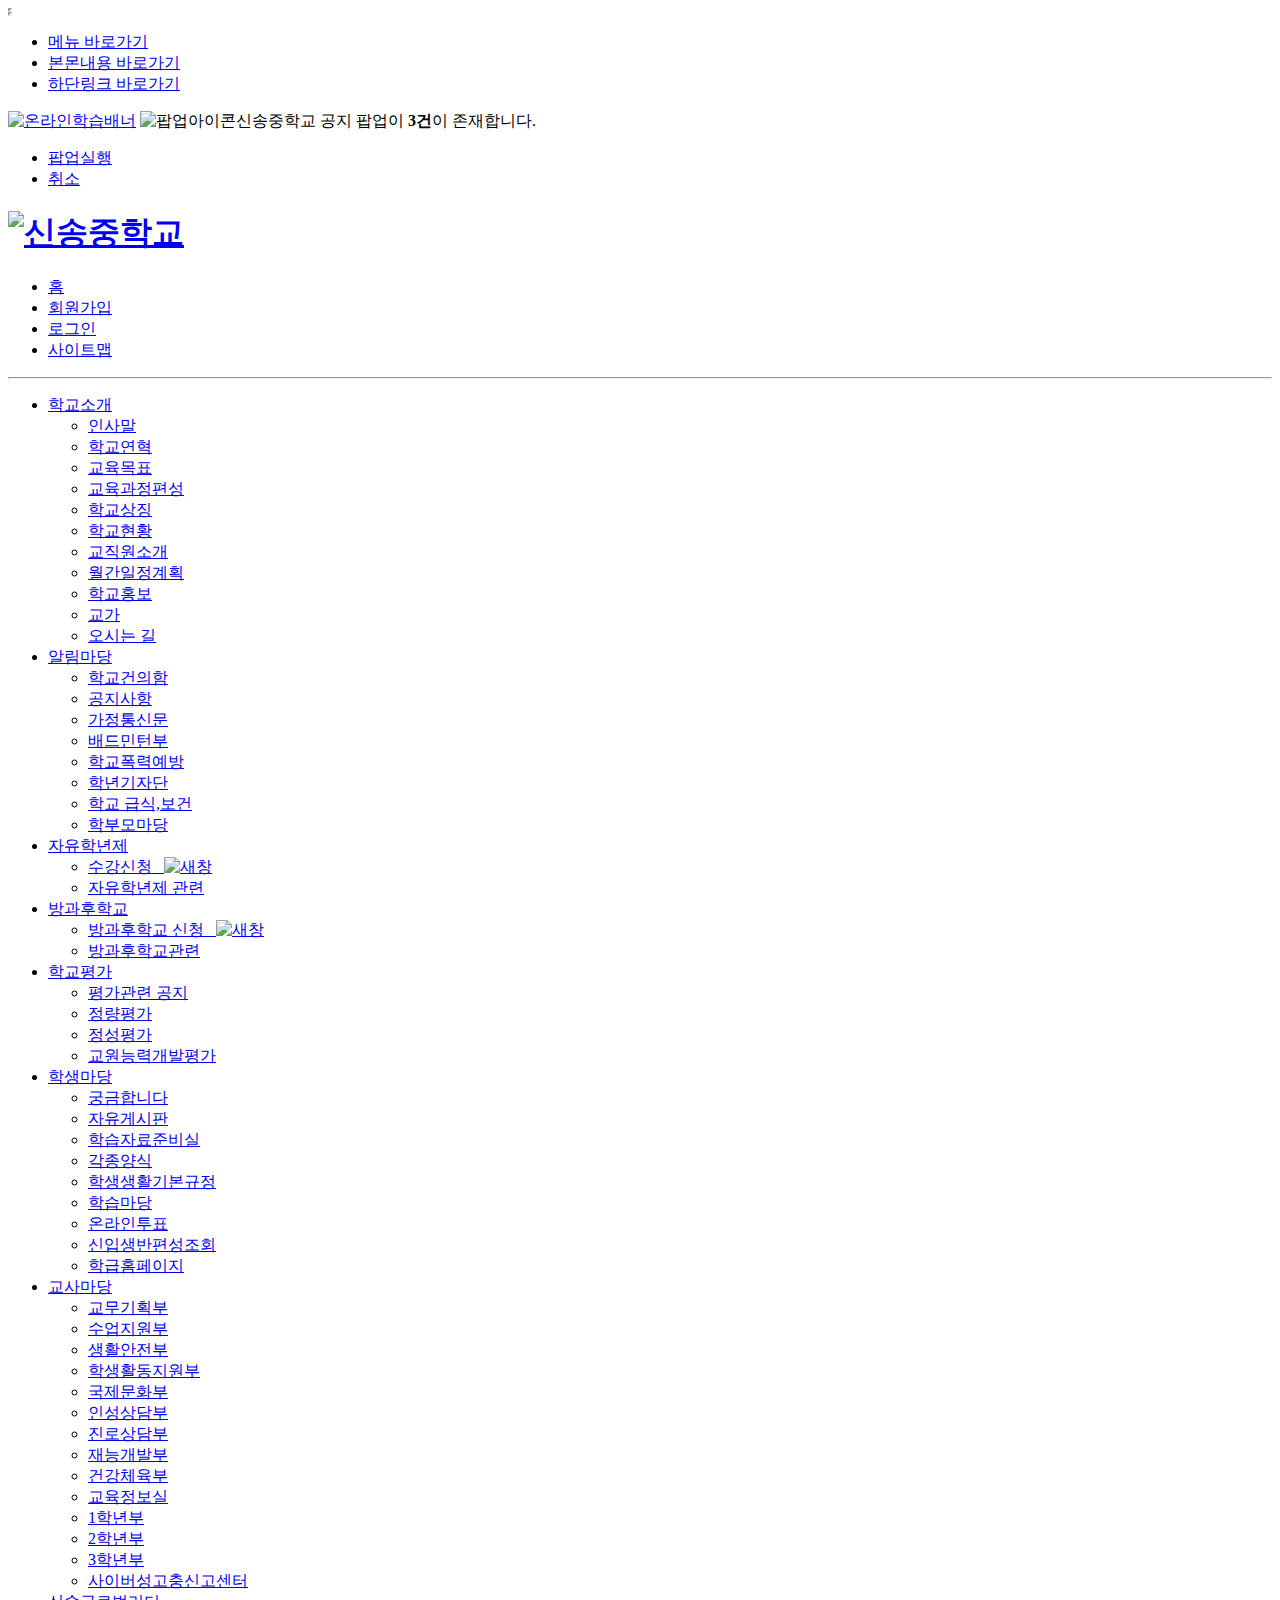
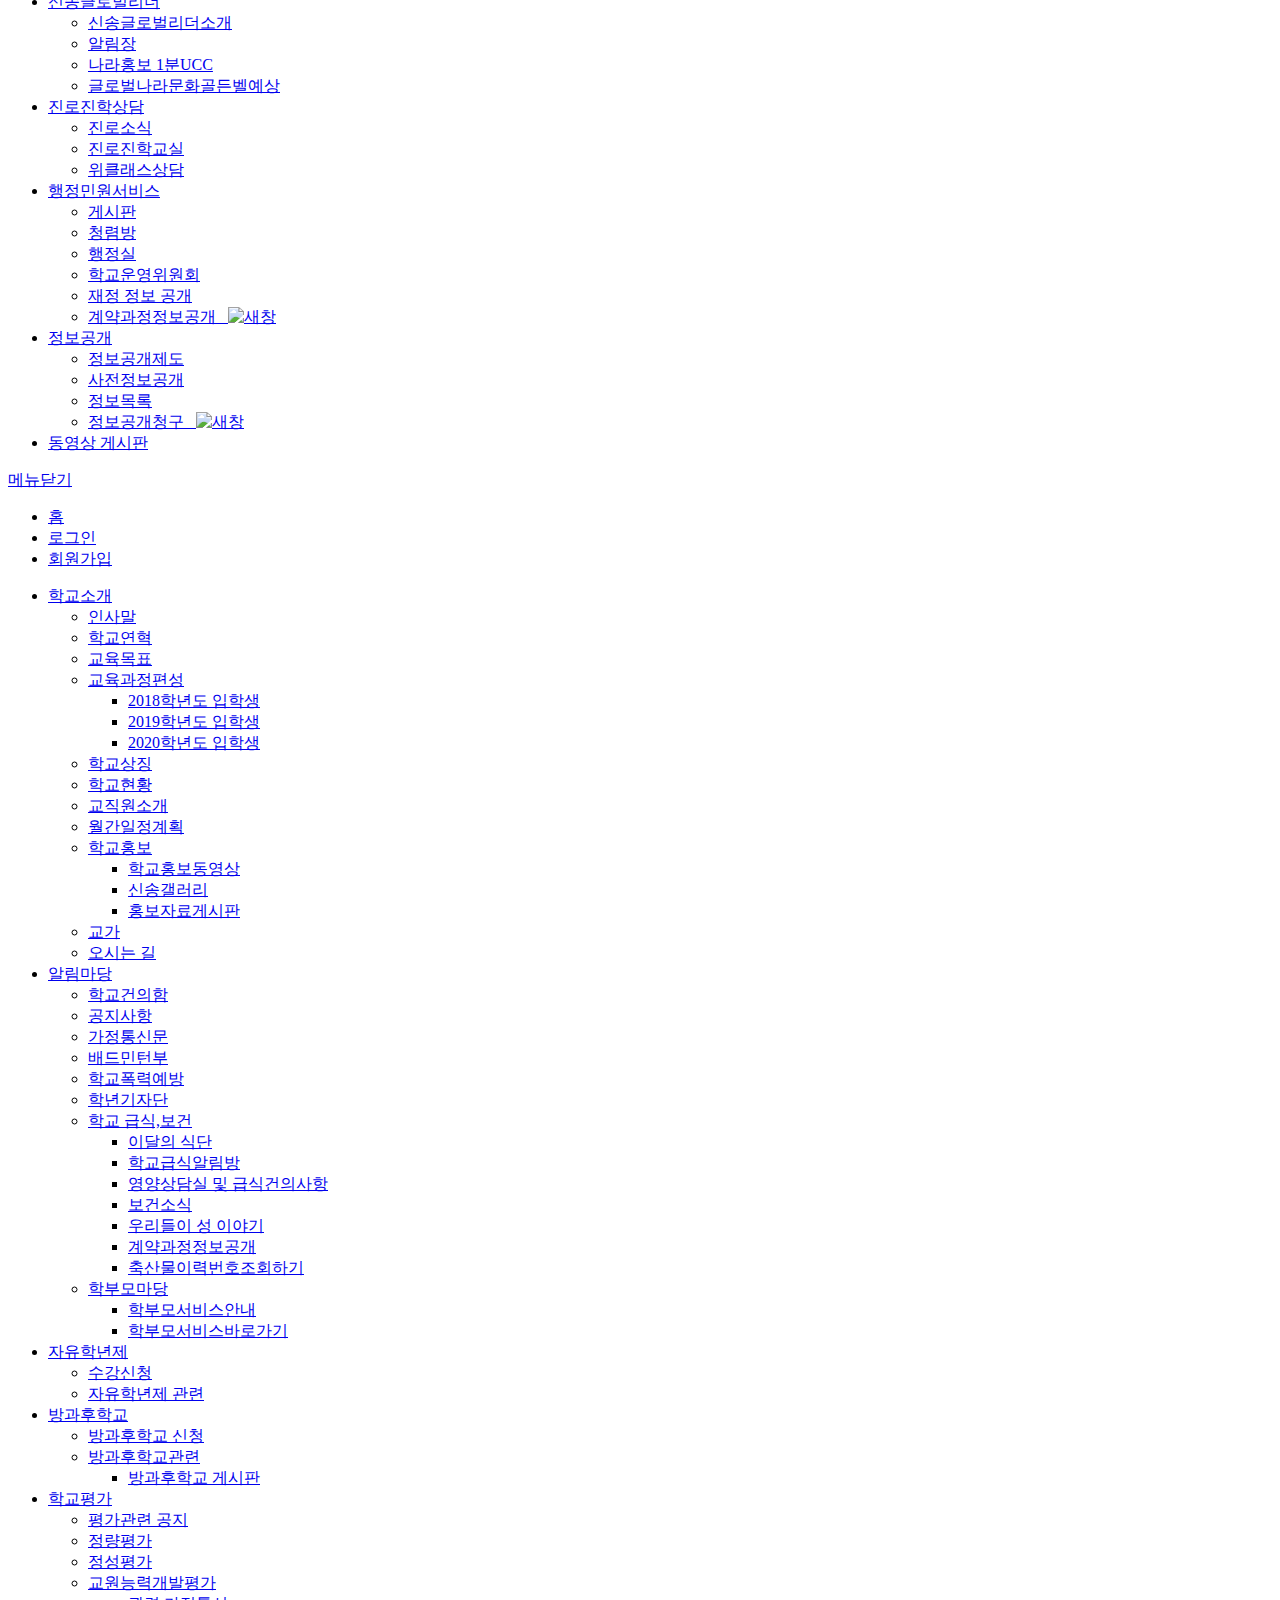
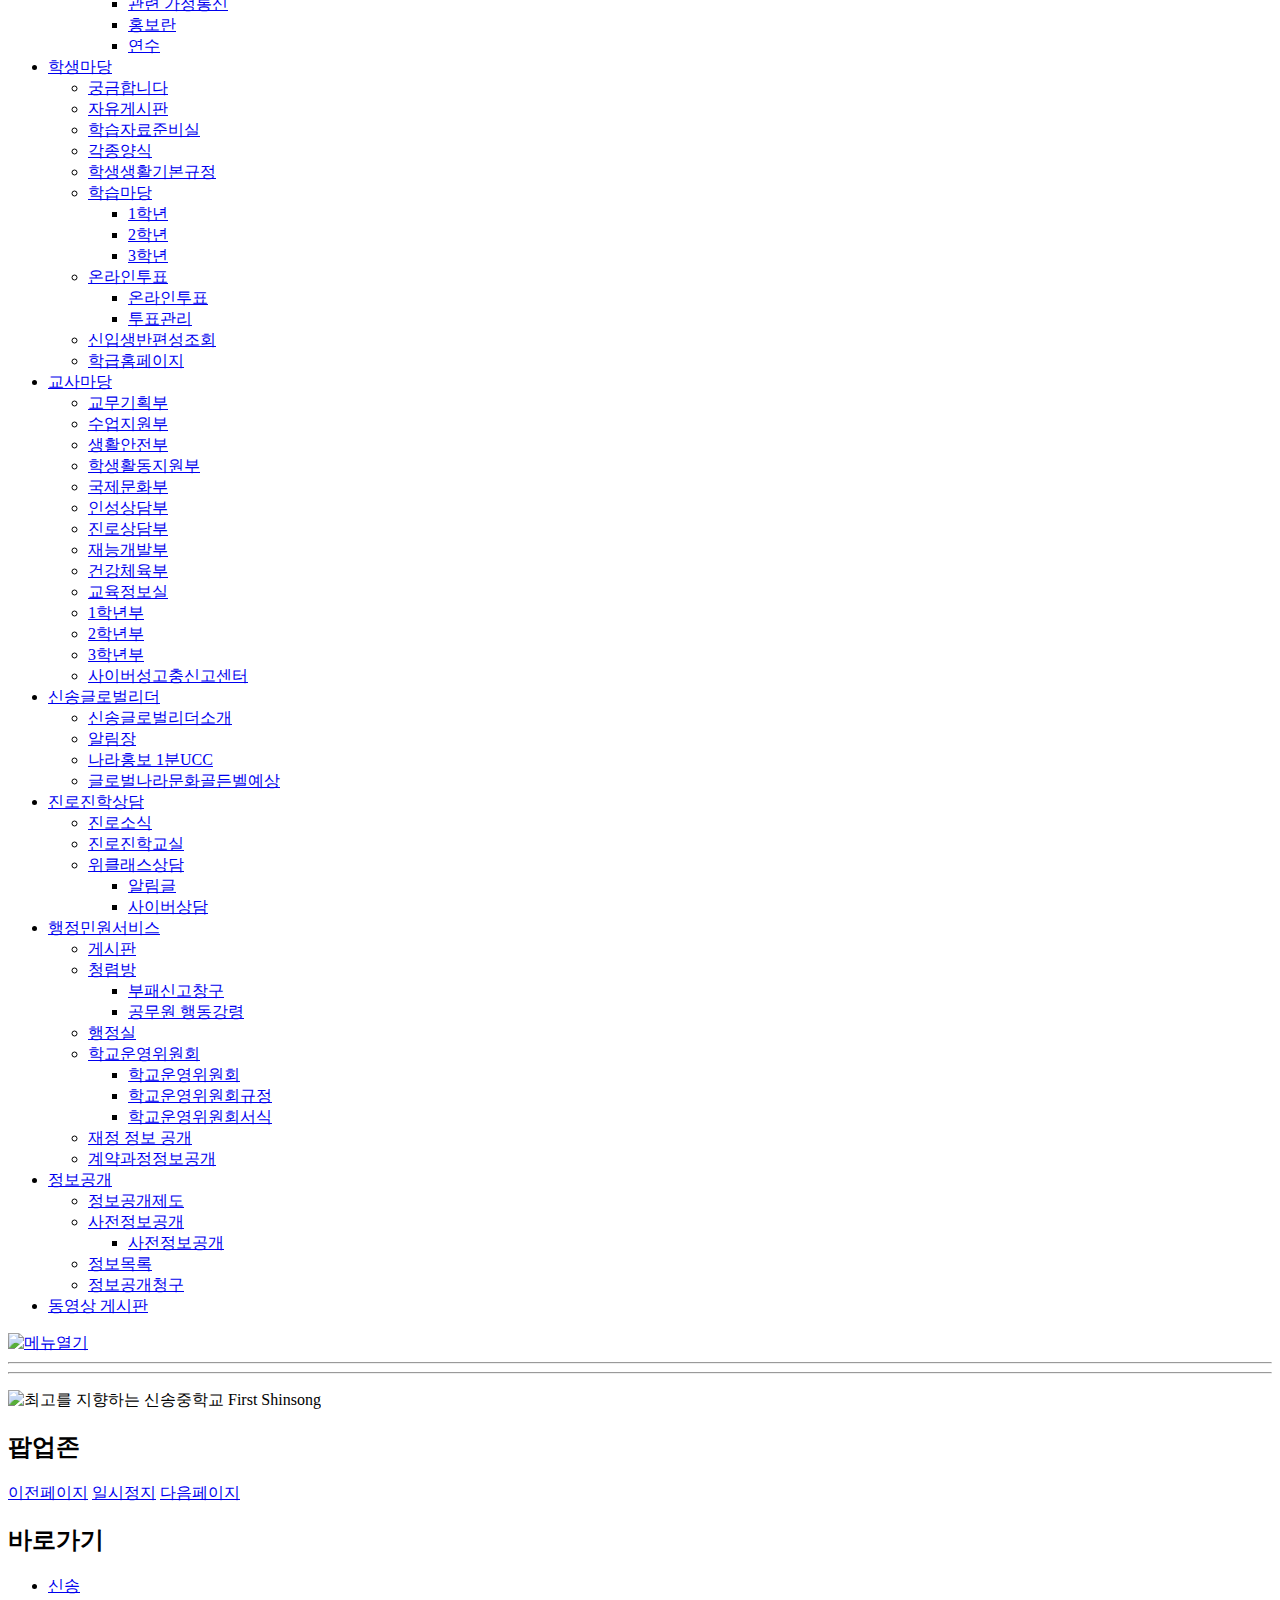
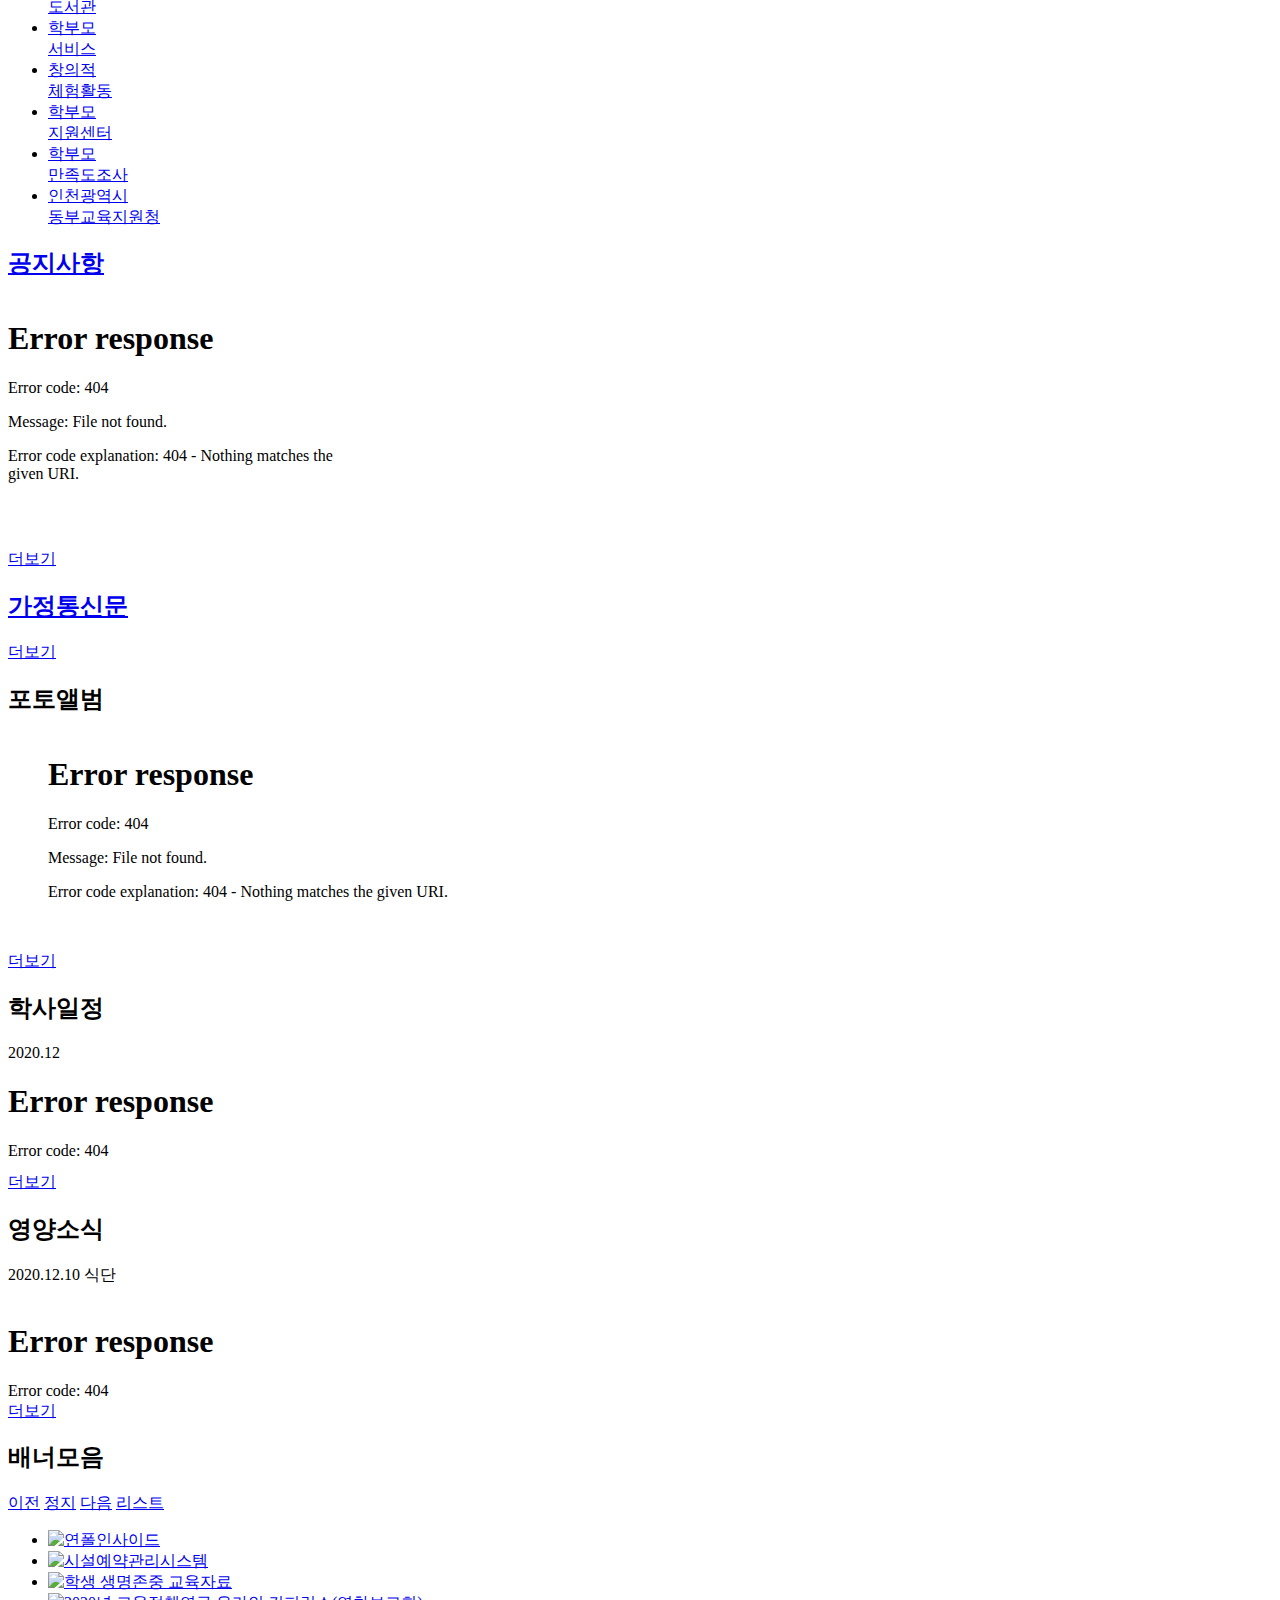
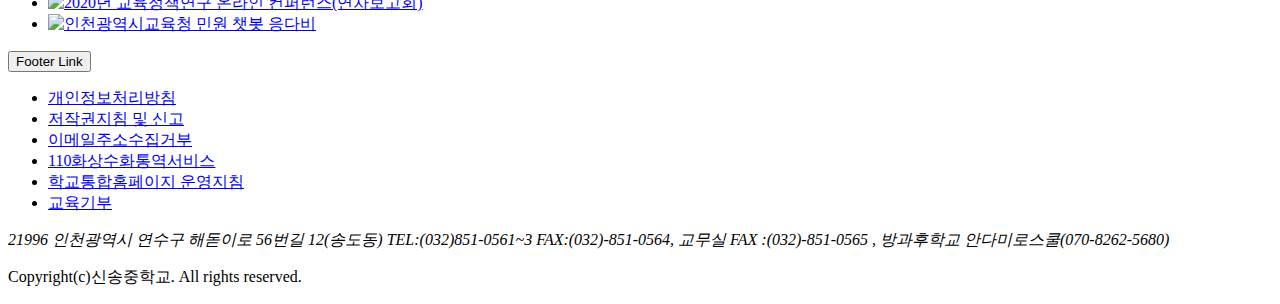
==== main.do.html @ 6c5217f7 "Create main.do.html" ====
<!DOCTYPE html PUBLIC "-//W3C//DTD XHTML 1.0 Transitional//EN" "http://www.w3.org/TR/xhtml1/DTD/xhtml1-transitional.dtd">
<html xmlns="http://www.w3.org/1999/xhtml" xml:lang="ko" lang="ko">
<head>
	<meta http-equiv="X-UA-Compatible" content="IE=edge,chrome=1" />
	<meta http-equiv="Content-Type" content="text/html; charset=UTF-8" />
	









<script src="/script/jquery-latest.js"></SCRIPT>
<script src="/script/hrBar.js"></SCRIPT>
<script src="/script/jquery-1.4.2.min.js"></script>  
<script>
	if(navigator.userAgent.match("MSIE 7.0") || navigator.userAgent.match("MSIE 6.0") || navigator.userAgent.match("MSIE 5.0")){
		location.href = "/sptNotice.jsp"
	}

 	$().ready(function(){

		//메인 메뉴 토글 활성화
		
		if($('#gnb')){
			$('#gnb > ul > li > a ').mouseover(activeMainMenu);
			$('#gnb > ul > li > a ').focus(activeMainMenu);
		}	

 	});

	function activeMainMenu(){
		$('#gnb > ul > li').removeClass('hover');
		$('#gnb > ul > li').removeClass('on');
		$(this).parent().addClass('hover');
	}	
		
</script>




<script>
<!--

document.oncontextmenu = function anonymous() { alert('마우스 오른쪽 버튼은 사용하실 수 없습니다'); return false; }
document.onselectstart=function(){return false;}


function MM_reloadPage(init) {  //reloads the window if Nav4 resized
  if (init==true) with (navigator) {if ((appName=="Netscape")&&(parseInt(appVersion)==4)) {
    document.MM_pgW=innerWidth; document.MM_pgH=innerHeight; onresize=MM_reloadPage; }}
  else if (innerWidth!=document.MM_pgW || innerHeight!=document.MM_pgH) location.reload();
}
MM_reloadPage(true);

function MM_swapImgRestore() { //v3.0
  var i,x,a=document.MM_sr; for(i=0;a&&i<a.length&&(x=a[i])&&x.oSrc;i++) x.src=x.oSrc;
}

function MM_preloadImages() { //v3.0
  var d=document; if(d.images){ if(!d.MM_p) d.MM_p=new Array();
    var i,j=d.MM_p.length,a=MM_preloadImages.arguments; for(i=0; i<a.length; i++)
    if (a[i].indexOf("#")!=0){ d.MM_p[j]=new Image; d.MM_p[j++].src=a[i];}}
}

function MM_findObj(n, d) { //v4.01
  var p,i,x;  if(!d) d=document; if((p=n.indexOf("?"))>0&&parent.frames.length) {
    d=parent.frames[n.substring(p+1)].document; n=n.substring(0,p);}
  if(!(x=d[n])&&d.all) x=d.all[n]; for (i=0;!x&&i<d.forms.length;i++) x=d.forms[i][n];
  for(i=0;!x&&d.layers&&i<d.layers.length;i++) x=MM_findObj(n,d.layers[i].document);
  if(!x && d.getElementById) x=d.getElementById(n); return x;
}

function MM_swapImage() { //v3.0
  var i,j=0,x,a=MM_swapImage.arguments; document.MM_sr=new Array; for(i=0;i<(a.length-2);i+=3)
   if ((x=MM_findObj(a[i]))!=null){document.MM_sr[j++]=x; if(!x.oSrc) x.oSrc=x.src; x.src=a[i+2];}
}

function MM_showHideLayers() { //v6.0
  var i,p,v,obj,args=MM_showHideLayers.arguments;
  for (i=0; i<(args.length-2); i+=3) if ((obj=MM_findObj(args[i]))!=null) { v=args[i+2];
    if (obj.style) { obj=obj.style; v=(v=='show')?'visible':(v=='hide')?'hidden':v; }
    obj.visibility=v; }
}
function MM_showHideLayers2() {
  var i,p,v,obj,args=MM_showHideLayers2.arguments;
  for (i=0; i<(args.length-2); i+=3) if ((obj=MM_findObj(args[i]))!=null) { v=args[i+2];
	if (obj.style) { obj=obj.style; v=(v=='show')?'':(v=='none')?'none':v; }
	obj.display=v;}
}
function MM_openBrWindow(theURL,winName,features) { //v2.0

  window.open(theURL,winName,features);

}
// 엔터 클릭시 실행되는 펑션 각 페이지에서 필요한 매소드 재정의
function Load()
{
    if(event.keyCode==13)
    {   
       	enterDown();
    }
}

function enterDown()
{
	//searchStr에 포커스가 있으면 검색 실행
	//goSearch();
}

// KeyUp 이벤트
function keyUp()
{
	return;
}

// 검색결과 페이지
function goSearch()
{
	var forms = document.searchForm;
	
	if( forms.searchStr.value == null || forms.searchStr.value == "" )
	{
		alert("검색어를 입력하세요");
		forms.searchStr.focus();
		return false;
	} 
	
	window.open("", "search", "width=720 height=600 scrollbars=yes");
	forms.method = "POST";
	forms.target = "search";
	forms.action = "/search.do";
	forms.submit();
}









//================= 미니리스트 마우스오버 =====================
function selMiniList(listID, listNum)
{
	for(i=1;i<10;i++)
	{
		var id = listID+i;
		if(document.getElementById(id) != null)
			document.getElementById(id).style.display = "none";
	}
	var id = listID+listNum;
	document.getElementById(id).style.display = "block";
}
//================= 미니리스트 마우스오버 =====================



//================= 탭버튼 =====================

/************************************
*	buttonType	=	img / text		*
*	contentYN	=	Y / N			*
*	id			=	id값			*
************************************/





//================= 팝업관련 =====================
function getCookieKL( name ) 
{
	var nameOfCookie = name + "=";
	var x = 0;
	while ( x <= document.cookie.length ) 
	{
		var y = (x+nameOfCookie.length);
		if ( document.cookie.substring( x, y ) == nameOfCookie ) 
		{
			if ( (endOfCookie=document.cookie.indexOf( ";", y )) == -1 )
				endOfCookie = document.cookie.length;
			return unescape( document.cookie.substring( y, endOfCookie ) ); 
		}
		x = document.cookie.indexOf( " ", x ) + 1;
		if ( x == 0 )
			break; 
	}
	return ""; 
}
//리스트팝업존 메인에서만 열리도록 설정
var openPopCount = "N";
var openPopL = "N";
var openPopN = "N";

openPopCount = "Y";
function popupList()
{
	if(getCookieKL("shinsongA") != "popupA")
		window.open("/popupA.do?popType=A", "popupA", "width=357 height=477");
}
//================= 팝업관련 =====================








//================= 개인정보보호등 =====================
function privacy()
{
	if(!confirm("개인정보처리방침을 여시겠습니까?"))
		return;
	window.open("/priPrivacy.do", "privacy", "width=800, height=600, scrollbars=yes");
}
function email() 
{
	if(!confirm("이메일주소수집거부을 여시겠습니까?"))
		return;
	window.open("/email.do", "email", "width=710 height=600 scrolls=no");
}
function copyright()
{
	if(!confirm("저작권지침 및 신고을 여시겠습니까?"))
		return;
	window.open("/copyright.do", "copyright", "width=710 height=600 scrolls=no");
}
function priPrivacy()
{
	if(!confirm("개인정보처리방침을 여시겠습니까?"))
		return;
	window.open("/priPrivacy.do", "priPrivacy", "width=850, height=600, scrollbars=yes");
}
//================= 개인정보보호등 =====================
	









//================= 교육기부 ============================
function eduLink(){
	document.getElementById("eduLink").style.display="none";
	document.getElementById("eduLink2").style.display="block";
	document.getElementById("eduLink3").style.display="block";
}
//================= 교육기부 ============================

	








//================= 메뉴관련 =====================
function leftMenuView(idx)
{ 
	var str = "" + idx;

	for(i=100; i<150; i++)
	{
		if(document.getElementById("LMenu" + i))
		{
			hide_menu = document.getElementById("LMenu"+i);
			// 3자리 이상 idx일때 양끝 하나씩 잘라낸것과 일치하는것은 바로 상위 메뉴이므로 감추지 않는다.
			if(str.length >= 3 && isPrnt(str, i))
			{
				hide_menu.style.display = 'block';
			}
			else
			{
				hide_menu.style.display = 'none';
			}
		}
	}
	subMenu = document.getElementById("LMenu"+idx);
	if(subMenu != null)
		subMenu.style.display = 'block'; 
}

function isPrnt(str, idx)
{
	var subStr = str.substring(1,str.length-1);
	if(parseInt(subStr) == idx)
		return true;

	if(subStr.length >= 3 && isPrnt(subStr, idx))
		return true;

	return false;
}

function viewSiteMap(url){
 	if(document.getElementById("layerSiteMap").style.visibility == "hidden") 
 	{
  		document.getElementById("layerSiteMap").style.visibility = "visible";
  		document.getElementById("SiteMapFrm").src =url;  
 	}
 	else
 	{
  		document.getElementById("layerSiteMap").style.visibility = "hidden";
 	}
}

var prevIdx = 0;
function subMenuView(idx)
{ 
	hide_menu = document.getElementById("subMenu"+prevIdx);
	if(hide_menu != null && hide_menu.style.display  == 'block')
		hide_menu.style.display = 'none';
				
	subMenu = document.getElementById("subMenu"+idx);
	if(subMenu != null)
	{
		subMenu.style.display = 'block'; 
		prevIdx = idx
	}
}

//================= 메뉴관련 =====================
function isValidSN(jumin1, jumin2)
{
	var ssn1 = jumin1;
	var ssn2 = jumin2;
	var ssn=ssn1+ssn2;
	a = new Array(13);
	for (var i=0; i < 13; i++) 
	{
		a[i] = parseInt(ssn.charAt(i));
	}
	var k = 11 - (((a[0] * 2) + (a[1] * 3) + (a[2] * 4) + (a[3] * 5) + (a[4] * 6) + (a[5] * 7) + (a[6] * 8) + (a[7] * 9) + (a[8] * 2) + (a[9] * 3) + (a[10] * 4) + (a[11] * 5)) % 11);
	if (k > 9)
	{
		k -= 10;
	}
	if (k == a[12])
		return true;
	else
		return false;	
}
function goLogin()
{
	location.href="http://ptlogin.icemaster.kr/login.do?rtUrl=http://shinsong.icems.kr:80&sessID=dQKnfR9GWwYQcJ5hnJ2Xp8rvz9hTlyW2Zn7W1dTLvST9Pk2vnCW6!1062130866!1607597350377&loginNeisCD=E100001790";
}
function goJoin()
{
	var forms = document.tmpForm;

	forms.target = "tmpFrm";
	forms.action = "/login/login/JoinPop.jsp";
	//window.open("/sub/call/mem/contents/login.jsp","","location=no width=600 height=300");
	//forms.action = "/sub/mem/contents/login.jsp";
	forms.submit();
}
function tempLogin(usrID, usrPW)
{
	var forms = document.tmpForm;
	forms.ciKey.value = usrID;
	forms.certiKey.value = usrPW;
	forms.action = "/login.do";	
	forms.submit();
}

function goMsg()
{
	//alert("서비스 준비중입니다");
	var forms = document.tmpForm;

	forms.target = "tmpFrm";
	forms.action = "/msg.do";
	forms.submit();
	
}

function siteMap()
{
	window.open("/sitemap.do","login","width=900 height=620 scrollbars=yes");
}

function chgInfo()
{
	var forms = document.tmpForm;
	
	forms.target = "tmpFrm";
	forms.action = "/login/login/chgInfoPop.jsp";
	forms.submit();
}

//총관리자가 수정한 날짜에 마이페이지가 열리도록 수정

function chgMemDataInfo()
{
	var forms = document.chMebForm;
	
	forms.target = "chMebFrm";
	forms.action = "/login/login/chgInfoPop.jsp";
	forms.submit();
}

//학교 교가 
function playMugic(num){
	var url =  + "/UserFiles/" + sysID + "/pullo.mp3";
		if(num == "1"){
				ie_player.FileName = url;
				ie_player.AutoStart = true;
				ie_player.play()
		}else{
				ie_player.FileName = url;
				ie_player.AutoStart = true;
				ie_player.stop()
		}
	}

// 자료관리자등에서 사용할 직원찾기
function empSrch(reqUsrID, reqUsrNM, reqDeptCD, reqDeptNM, reqEMail, reqPhone)
{
	var url = "/sub/dje/dataMng/empSrch.jsp?usrID="+reqUsrID+"&usrNM="+reqUsrNM+"&deptCD="+reqDeptCD+"&deptNM="+reqDeptNM+"&email="+reqEMail+"&phone="+reqPhone;
	window.open(url, "empSrch", "width=550, height=500, scrollbars=yes");
}

// 권한설정 창 오픈
function popupAuth(url, ele)
{
	var cnts = eval("document."+ele).value;
	url = url+"?Ele="+ele+"&Cnts="+cnts;

	window.open(url, '','width=400,height=400, scrollbars=yes, resizable=yes');
}

//템플릿설정 창 오픈
function popupTemp(url, ele)
{	
	var cnts = eval("document.authForm."+ele).value;
	url = url+"?Ele="+ele+"&Cnts="+cnts;
	
	window.open(url, '','width=1000,height=540, scrollbars=yes, resizable=yes');
}

function popupTemp2(url, ele)
{	
	var cnts = eval("document.authForm."+ele).value;
	url = url+"?Ele="+ele+"&Cnts="+cnts;
	
	window.open(url, '','width=500,height=540, scrollbars=yes, resizable=yes');
}

function allSrch(reqUsrID, reqUsrNM, reqDeptCD, reqDeptNM, reqEMail, reqPhone)
{
	var url = "/sub/dje/dataMng/allSrch.jsp?usrID="+reqUsrID+"&usrNM="+reqUsrNM+"&deptCD="+reqDeptCD+"&deptNM="+reqDeptNM+"&email="+reqEMail+"&phone="+reqPhone;
	window.open(url, "empSrch", "width=550, height=500, scrollbars=yes");
}

// 스트링의 str1에 해당하는 문자열을 str2로 바꾼다.
// 사용법.
// var str = 문자열.replaceAll("a", "1");  <-- 문자열 내에서 'a'를 찾아 전부 '1'로 바꾸라는 의미
String.prototype.replaceAll = function(str1, str2)
{
  	var temp_str = "";

  	if (this.trim() != "" && str1 != str2)
  	{
    	temp_str = this.trim();

   	 	while (temp_str.indexOf(str1) > -1)
    	{
      		temp_str = temp_str.replace(str1, str2);
    	}
  	}
  return temp_str;
}

// 문자열을 한번 바꾼다.
function replace(msrc,sstr,rstr) {
       var idx,sleft,sright;

       msrc+="";
       sstr+="";
       rstr+="";
       idx=msrc.indexOf(sstr);
       if (idx > -1) {
              sleft = msrc.substring(0,idx) + rstr;
              sright = msrc.substring(idx+sstr.length);
              return sleft + replace(sright,sstr,rstr);
       } else {
              return msrc;
       }
}

//================= 날짜 선택 =====================
  function Popup_Date(reqRY, reqCallBack)
  {
    var wWidth = 300;
    var wHeight = 300;
    var wTop = ((screen.height - 100) - wHeight) / 2 ;
    var wLeft = (screen.width - wWidth) / 2;

    var wTarget = 'KLFRAME_CALENDAR';
    var wAddr =  '/script/calendar/calenadarM.jsp';

    wAddr = wAddr + '?R=' + reqRY
    wAddr = wAddr + '&T=S'
	if(reqCallBack != null)
		wAddr += '&CallBack=' + reqCallBack;

    wNewWin = window.open(wAddr, wTarget,'toolbar=no,menubar=no,location=no,directories=no,status=no,scrollbars=no,resizable=yes,width='+wWidth+',height='+wHeight+',top='+wTop+',left='+wLeft+'');
    wNewWin.focus();
  }
  
  function Popup_Period(reqR, reqIdx)
  {
    var wWidth = 300;
    var wHeight = 300;
    var wTop = ((screen.height - 100) - wHeight) / 2 ;
    var wLeft = (screen.width - wWidth) / 2;

    var wTarget = 'KLFRAME_CALENDAR';
    var wAddr =  '/script/calendar/calenadarM.jsp';

    wAddr = wAddr + '?R=' + reqR
    wAddr = wAddr + '&Idx=' + reqIdx
    wAddr = wAddr + '&T=P'

    wNewWin = window.open(wAddr, wTarget,'toolbar=no,menubar=no,location=no,directories=no,status=no,scrollbars=no,resizable=yes,width='+wWidth+',height='+wHeight+',top='+wTop+',left='+wLeft+'');
    wNewWin.focus();
  }
  //================= 날짜 선택 =====================

//================= 팝업창 컨트롤 관련 =====================
function setCookieKL( name, value, expiredays ) 
{
	var todayDate = new Date();
	todayDate.setDate( todayDate.getDate() + expiredays );
	document.cookie = name + "=" + escape( value ) + "; path=/; expires=" + todayDate.toGMTString() + ";" 
}

function getCookieKL( name ) 
{
	var nameOfCookie = name + "=";
	var x = 0;
	while ( x <= document.cookie.length ) 
	{
		var y = (x+nameOfCookie.length);
		if ( document.cookie.substring( x, y ) == nameOfCookie ) 
		{
			if ( (endOfCookie=document.cookie.indexOf( ";", y )) == -1 )
				endOfCookie = document.cookie.length;
			return unescape( document.cookie.substring( y, endOfCookie ) ); 
		}
		x = document.cookie.indexOf( " ", x ) + 1;
		if ( x == 0 )
			break; 
	}
	return ""; 
}

function open_layer(frameName, name, seq)
{
	document.all[name].style.visibility = "visible";
	eval("document."+frameName).location.replace('/popupL.do?popType=L&seq='+seq);
} 

function closeLayer(name)
{
	document.all[name].style.visibility = "hidden";
}

function closeLayerDay(name)
{
	document.all[name].style.visibility = "hidden";
	setCookieKL( name, "done" , 1);
}

function closeWin(name)
{
	self.close();
}

function closeWinDay(name)
{
	self.close();
	setCookieKL( name, "done" , 1);
}
//================= 팝업창 컨트롤 관련 =====================

// 프레임 사이즈 조절
function selfResize(reqDiv, reqFrm)
{ 
	dataobj = document.getElementById(reqDiv) //

    dataobj.style.top=0 
    dataobj.style.left=0 

    pagelength=dataobj.offsetHeight
    pagewidth=dataobj.offsetWidth

    parent.document.getElementById(reqFrm).height=pagelength  
    parent.document.getElementById(reqFrm).width=pagewidth 
} 

// 우편번호 검색
function openZipcode(reqZip, reqAddr1)
{
	var url = "/sub/common/zipcode.jsp?zipNM="+reqZip+"&addrNM="+reqAddr1;
	window.open(url,'','width=450,height=350,scrollbars=yes');
}


// 필수입력오류체크
function cmnErrCertChk(reqForm, reqName, reqFoucs)
{
	if(reqForm.value == "")
	{
		alert(reqName +" 입력해주세요");
		reqForm.value = "";
		if(reqForm != null && reqFoucs != "N")
			reqForm.focus();
		return false;
	}
	return true;
}

// 숫자입력오류체크
function numErrChk(reqForm)
{
	if(isNaN(reqForm.value) || reqForm.value=="")
	{
		alert("숫자만 입력할수 있습니다");
		reqForm.value = "0";
		reqForm.focus();
		return false;
	}
	return true;
}
	
function CheckEMail (emailStr) 
{  
	// 전자메일 패턴. 사용자이름@도메인 의 형식을 검사함  
	var emailPat=/^(.+)@(.+)$/;
	// 포함되지 말아야할 특수문자들 ( ) < > @ , ; : \ " . [ ]  
	var specialChars="\\(\\)<>@,;:\\\\\\\"\\.\\[\\]";  
	// 포함될 수 있는 특수문자들 (나머지)  
	var validChars="\[^\\s" + specialChars + "\]";  
	// 아래의 경우는 사용자 이름에 따옴표가 있는 경우. RFC표준사항임  
	var quotedUser="(\"[^\"]*\")"; 
	// 도메인 대신 IP를 사용할 수있음  
	// 예를 들어 laday@[210.120.253.10]은 올바른 메일 주소 "[", "]"이 반드시 필요 
	var ipDomainPat=/^\[(\d{1,3})\.(\d{1,3})\.(\d{1,3})\.(\d{1,3})\]$/;  
	// 기본적인 아토믹에 해당됨  
	var atom=validChars + '+';  
	// 사용자로 사용될 수 있는 문자를 나타냄  
	var word="(" + atom + "|" + quotedUser + ")";  
	// 사용자의 패턴을 나타냄. 위의 워드가 .단위로 여러개 올 수있음  
	var userPat=new RegExp("^" + word + "(\\." + word + ")*$");  
	// 아래의 것은 일반적인 도메인 패턴에 해당됨  
	var domainPat=new RegExp("^" + atom + "(\\." + atom +")*$");  
	// @을 기준으로 사용자와 도메인으로 나눔. 편의를 위함  
	var matchArray=emailStr.match(emailPat);  
	if (matchArray==null) 
	{    
	// 두개 이상 또는 @이 아예 없는 경우   
		alert("메일주소 형식이 잘못되어 있습니다 (공백 및 @과 .을 확인해 보세요)");    
		return false; 
	}  
	var user=matchArray[1];  
	var domain=matchArray[2];  
	// 사용자 부분이 제대로 되었는지 검사  
	if (user.match(userPat)==null) 
	{    
		alert("메일 아이디가 올바르지 않습니다");    
		return false;  
	} 
	// 도메인 부분이 IP로 되어 있는 경우 
	var IPArray=domain.match(ipDomainPat);  
	if (IPArray!=null) 
	{    
		for (var i=1;i<=4;i++) 
		{      
			if (IPArray[i]>255) 
			{        
				alert("IP 주소 형식이 올바르지 않습니다");        
				return false;      
			}    
		}    
		return true;  
	}  
	// 도메인 이름이 심볼릭 네임인 경우 올바르지 않음  
	var domainArray=domain.match(domainPat);  
	if (domainArray==null) 
	{    
		alert("도메인 형식이 올바르지 않습니다");   
		return false; 
	}  
	// 도메인 형식 검사에 통과했더라도, 마지막 세개 또는 두개의 문자(com, net, kr등등)  
	// 까지 올바른지 검사. 최상위 도메인은 반드시 세글자 아니면 두 글자임  
	var atomPat=new RegExp(atom,"g");  
	var domArr=domain.match(atomPat);  
	var len=domArr.length;  
	if (domArr[domArr.length-1].length<2 ||    domArr[domArr.length-1].length>3) 
	{    
		alert("도메인 주소의 마지막 필드는 반드시 세글자 도메인 또는 두글자 나라이어야 합니다.");    
		return false; 
	}  
	// 호스트이름이 있는지 검사  
	if (len<2) 
	{    
		alert("호스트 이름이 존재하지 않습니다. 호스트 이름은 반드시 2글자 이상이어야 합니다");    
		return false;  
	}  
	
	return true;
}	
//-->

 var nowZoom = 100; // 현재비율
 var maxZoom = 500; // 최대비율(500으로하면 5배 커진다)
 var minZoom = 100; // 최소비율

 // +, - 키를 입력하면 화면 확대, 축소를 한다.
 document.onkeypress = getKey;

 function getKey(keyStroke) {
	  isNetscape = (document.layers);
	  eventChooser = (isNetscape) ? keyStroke.which : event.keyCode;
	  which = String.fromCharCode(eventChooser).toLowerCase();
	  which2 = eventChooser;

	  var el = event.srcElement;

	  if ((el.tagName != "INPUT") && (el.tagName != "TEXTAREA")) {
	   if (which == "+") {
	    zoomIn();
	   } else if (which == "-") {
	    zoomOut();
	   }
	  }
	 }
 
 //화면 기본.
 function zoomInit() {
  if (nowZoom < maxZoom) {
   nowZoom = 100;
  } else {
   return;
  }

  document.body.style.zoom = nowZoom + "%";
 }	 

 //화면 키운다.
 function zoomIn() {
  if (nowZoom < maxZoom) {
   nowZoom += 5; //25%씩 커진다.
  } else {
   return;
  }

  document.body.style.zoom = nowZoom + "%";
 }


 //화면 줄인다.
 function zoomOut() {
  if (nowZoom > minZoom) {
   nowZoom -= 5; //25%씩 작아진다.
  } else {
   return;
  }

  document.body.style.zoom = nowZoom + "%";
 }
   function goPrint() {
	 window.print(); 
  }

 // 메뉴바로가기
 function quickMenu(obj)
 {
	var strUrlMenu = obj.options[obj.selectedIndex].value;
	if(strUrlMenu != "")
		location.href = strUrlMenu;
 }
 //사이트바로가기
 function quickSite(obj)
 {
	var strUrlSite = obj.options[obj.selectedIndex].value;
	if(strUrlSite != "")
		window.open(strUrlSite);
 }
 
 //iframe 백그라운 설정
 onload = function() {
  var theframes = document.getElementsByTagName('iframe');
  for(var i = 0; i < theframes.length; i++)
  {
   theframes[i].setAttribute("allowTransparency", "ture");
  }
 }
 

function chkMenuAuth(auth){
	if( auth == "2" )
		alert("회원만 열람할 수 있는 메뉴입니다. 회원가입후 이용하세요.");
	else if (auth == "3" )
		alert("학부모만 열람할 수 있는 메뉴입니다.");
	else if (auth == "4" )
		alert("학생만 열람할 수 있는 메뉴입니다.");
	else if (auth == "1" )
		alert("실명인증후 열람할 수 있는 메뉴입니다. 아이핀 로그인 후 이용하세요.");
	else if (auth == "5")
		alert("교직원만 열람할 수 있는 메뉴입니다. 교직원 로그인 후 이용하세요.");
	else if (auth == "6" )
		alert("메뉴열람 권한이 없습니다.");
}

//파일다운로드
function fileDown(fileNM, filePath)
{
	var forms = document.fileDownForm;
	forms.saveName.value = fileNM;
	forms.filePath.value = filePath;
	forms.action ="/boardCnts/fileDown.do";
	forms.submit();
}






//팝업존 스탑 
function stopPopup() {
   clearInterval(popupInt);
}




//팝업존 스탑 
function stopBanner() {
   clearInterval(popupInt);
}

$(document).ready( function() {$("thumbImg").css("display","block"); } );



	if(window.location.href.match('www')){
		var chgUrl = window.location.href.replace('www.','');
		location.href = chgUrl;
	}

</script>
<iframe name="tmpFrm" src="about:blank" width="0" height="0" title="로그인프레임"></iframe>
<form name="tmpForm" method="POST">
	<input type="hidden" name="rtUrl" value="http://shinsong.icems.kr:80" />
	<input type="hidden" name="sessID" value="dQKnfR9GWwYQcJ5hnJ2Xp8rvz9hTlyW2Zn7W1dTLvST9Pk2vnCW6!1062130866!1607597350377" />
	<input type="hidden" name="neisCD" value="E100001790" />
	<input type="hidden" name="ciKey" value="" />
	<input type="hidden" name="certiKey" value="" />
	<input type="hidden" name="myPage" value="pass" /> 
</form>

<iframe name="chMebFrm" src="about:blank" width="0" height="0" title="로그인프레임"></iframe>
<form name="chMebForm" method="POST">
	<input type="hidden" name="rtUrl" value="http://shinsong.icems.kr:80" />
	<input type="hidden" name="sessID" value="dQKnfR9GWwYQcJ5hnJ2Xp8rvz9hTlyW2Zn7W1dTLvST9Pk2vnCW6!1062130866!1607597350377" />
	<input type="hidden" name="neisCD" value="E100001790" />
	<input type="hidden" name="ciKey" value="" />
	<input type="hidden" name="certiKey" value="" />
	<input type="hidden" name="myPage" value="null" /> 
</form>

<form name="fileDownForm" method="POST">
	<input type="hidden" name="saveName" />
	<input type="hidden" name="filePath" />
</form>
	<meta name="viewport" content="initial-scale=1.0; maximum-scale=1.0; minimum-scale=1.0; user-scalable=no;" />
    <meta name="Robots" content="index,nofollow"/> 
	<script language="JavaScript" src="/script/call.js"></script>
	<LINK href="/css/common.css" rel="stylesheet" type="text/css"  media="screen" />
	<LINK href="/css/template/00721/common.css" rel="stylesheet" type="text/css" />
	<link rel="stylesheet" href="/css/template/00721/main.css" media="all" />
	<script src="/css/template/js/jquery.min.js"></script>
	<script src="/css/template/js/html5shiv.js"></script>
	<script type="text/javascript" src="/css/template/js/common.js"></script>
	<title>신송중학교 홈페이지에 오신것을 환영합니다</title>
</head>
<body onKeyDown="javascript:Load()">
	<div class="menu_blind">
		<ul>
			<li><a href="#header" title="메뉴 바로가기">메뉴 바로가기</a></li>
			<li><a href="#wrap" title="본몬내용 바로가기" >본몬내용 바로가기</a></li>
			<li><a href="#footer_wrap" title="하단링크 바로가기">하단링크 바로가기</a></li>
		</ul>
	</div>
	







<LINK href="/sub/common/popup/css/popup.css" rel="stylesheet" type="text/css"/>
<script>

$(document).ready(function()
{
$("#show").click(function()
{
if( openPopCount != null && openPopCount == "Y" )
popupList();
if( openPopL != null && openPopL == "Y" )
popupLopen();
if( openPopN != null && openPopN == "Y" )
popupNopen();
$("#pop_header").hide(500);
});
$("#hide").click(function()
{
$("#pop_header").hide(500);
});
});

</script>
<div id="pop_header" >
	<div class="pop_wrap" >
		<p class="p_txt_2">
		<a href="http://www.ice.go.kr/intro/2020/online/intro.html" alt="온라인학습서비스안내" target="_blank"><img src="/sub/common/popup/images/banner0323.jpg" target="_blank" alt="온라인학습배너" class="banner"/></a>
		<img src="/sub/common/popup/images/popup_icon.png" alt="팝업아이콘"/>신송중학교 공지 팝업이 <b class="point">3건</b>이 존재합니다.</p>
		<ul>
			<li class="btn_1"><a href="#pop_header" id="show">팝업실행</a></li>
			<li class="btn_2"><a href="#pop_header" id="hide">취소</a></li>
		</ul>
	</div>
	<!-- div class="pop_wrap_no">
		<p style="font-family:맑은 고딕;"><b>Window 10</b>의 <b>엣지</b> 브라우저를 사용하시는 분은 <b>‘자동으로 IE11전환모드를 선택’</b> 하여 주시기 바랍니다.</p>
	</div -->

</div>

	<div id="wrap">
		





<!-- 메인메뉴 -->
<div class="area_header2">
	<header>
		<h1><a href="/main.do"><img src="/images/template/00721/common/logo.gif"  alt="신송중학교" /></a></h1>
		<div class="top_menu">
			<ul>
				
				<li><a href="/main.do">홈</a></li>
				
				<li><a href="http://ptlogin.icemaster.kr/join1.do" target="_blank" title="회원가입">회원가입</a></li>
				
				
				
				<li><a href="#login" onClick="javascript:goLogin()" title="새창이동">로그인</a></li>
				
				<li><a href="#siteMap" onClick="javascript:siteMap()" title="새창이동">사이트맵</a></li>
			</ul>
		</div>
	   <hr />
							<div id="web">
						<nav id="webNavi">
							<ul id="gnb">
								<li class='mNavi'><a href='/sub/info.do?m=0201&s=shinsong'  title='학교소개'>학교소개</a>
									<ul class="box">
										<li><a href='/sub/info.do?m=0201&s=shinsong'  title='인사말'>인사말</a></li>
										<li><a href='/sub/info.do?m=0208&s=shinsong'  title='학교연혁'>학교연혁</a></li>
										<li><a href='/sub/info.do?m=0204&s=shinsong'  title='교육목표'>교육목표</a></li>
										<li><a href='/sub/info.do?m=020601&s=shinsong'  title='교육과정편성'>교육과정편성</a></li>
										<li><a href='/sub/info.do?m=0207&s=shinsong'  title='학교상징'>학교상징</a></li>
										<li><a href='/sub/info.do?m=0203&s=shinsong'  title='학교현황'>학교현황</a></li>
										<li><a href='/sub/info.do?m=0209&s=shinsong'  title='교직원소개'>교직원소개</a></li>
										<li><a href='/schdList.do?m=0212&s=shinsong'  title='월간일정계획'>월간일정계획</a></li>
										<li><a href='/boardCnts/list.do?boardID=230243&amp;m=020201&s=shinsong'  title='학교홍보'>학교홍보</a></li>
										<li><a href='/sub/info.do?m=0210&s=shinsong'  title='교가'>교가</a></li>
										<li><a href='/sub/info.do?m=0211&s=shinsong'  title='오시는 길'>오시는 길</a></li>
									</ul>
								</li>
								<li class='mNavi'><a href='/boardCnts/list.do?boardID=14167&amp;m=0301&s=shinsong'  title='알림마당'>알림마당</a>
									<ul class="box">
										<li><a href='/boardCnts/list.do?boardID=203094&m=0302&s=shinsong'  title='학교건의함'>학교건의함</a></li>
										<li><a href='/boardCnts/list.do?boardID=14101&m=0303&s=shinsong'  title='공지사항'>공지사항</a></li>
										<li><a href='/boardCnts/list.do?boardID=14102&m=0304&s=shinsong'  title='가정통신문'>가정통신문</a></li>
										<li><a href='/boardCnts/list.do?boardID=207775&m=0305&s=shinsong'  title='배드민턴부'>배드민턴부</a></li>
										<li><a href='/boardCnts/list.do?boardID=14116&m=0306&s=shinsong'  title='학교폭력예방'>학교폭력예방</a></li>
										<li><a href='/boardCnts/list.do?boardID=281955&m=0308&s=shinsong'  title='학년기자단'>학년기자단</a></li>
										<li><a href='/foodlist.do?m=030908&s=shinsong'  title='학교 급식,보건'>학교 급식,보건</a></li>
										<li><a href='/sub/info.do?m=030701&s=shinsong'  title='학부모마당'>학부모마당</a></li>
									</ul>
								</li>
								<li class='mNavi'><a href='https://www.dbdbschool.kr/member/login/sn/1537?m=1201&s=shinsong'  title='자유학년제'>자유학년제</a>
									<ul class="box">
										<li><a href='https://www.dbdbschool.kr/member/login/sn/1537?m=1201&s=shinsong'  target="_blank"  title='수강신청(새창)'>수강신청&nbsp;&nbsp;&nbsp;<img src="/images/template/common/common/new_target_on.png" alt="새창" class="over"/></a></li>
										<li><a href='/boardCnts/list.do?boardID=287495&m=1202&s=shinsong'  title='자유학년제 관련'>자유학년제 관련</a></li>
									</ul>
								</li>
								<li class='mNavi'><a href='/boardCnts/list.do?boardID=14167&amp;m=040201&s=shinsong'  title='방과후학교'>방과후학교</a>
									<ul class="box">
										<li><a href='https://www.dbdbschool.kr/member/login/sn/291?m=0401&s=shinsong'  target="_blank"  title='방과후학교 신청(새창)'>방과후학교 신청&nbsp;&nbsp;&nbsp;<img src="/images/template/common/common/new_target_on.png" alt="새창" class="over"/></a></li>
										<li><a href='/boardCnts/list.do?boardID=14167&amp;m=040201&s=shinsong'  title='방과후학교관련'>방과후학교관련</a></li>
									</ul>
								</li>
								<li class='mNavi'><a href='/boardCnts/list.do?boardID=14111&amp;m=0501&s=shinsong'  title='학교평가'>학교평가</a>
									<ul class="box">
										<li><a href='/boardCnts/list.do?boardID=14111&m=0501&s=shinsong'  title='평가관련 공지'>평가관련 공지</a></li>
										<li><a href='/boardCnts/list.do?boardID=250393&m=0502&s=shinsong'  title='정량평가'>정량평가</a></li>
										<li><a href='/boardCnts/list.do?boardID=250395&m=0503&s=shinsong'  title='정성평가'>정성평가</a></li>
										<li><a href='/boardCnts/list.do?boardID=14171&amp;m=050401&s=shinsong'  title='교원능력개발평가'>교원능력개발평가</a></li>
									</ul>
								</li>
								<li class='mNavi'><a href='/boardCnts/list.do?boardID=14121&amp;m=0601&s=shinsong'  title='학생마당'>학생마당</a>
									<ul class="box">
										<li><a href='/boardCnts/list.do?boardID=14121&m=0601&s=shinsong'  title='궁금합니다'>궁금합니다</a></li>
										<li><a href='/boardCnts/list.do?boardID=14122&m=0602&s=shinsong'  title='자유게시판'>자유게시판</a></li>
										<li><a href='javascript:chkMenuAuth(2)'  title='학습자료준비실'>학습자료준비실</a></li>
										<li><a href='/boardCnts/list.do?boardID=14124&m=0604&s=shinsong'  title='각종양식'>각종양식</a></li>
										<li><a href='/boardCnts/list.do?boardID=283901&m=0605&s=shinsong'  title='학생생활기본규정'>학생생활기본규정</a></li>
										<li><a href='/boardCnts/list.do?boardID=289641&amp;m=060602&s=shinsong'  title='학습마당'>학습마당</a></li>
										<li><a href='/vote/vsList.do?m=060701&s=shinsong'  title='온라인투표'>온라인투표</a></li>
										<li><a href='/classFormation.do?m=0608&s=shinsong'  title='신입생반편성조회'>신입생반편성조회</a></li>
										<li><a href='/cafeSSO.do?m=0609&s=shinsong'  title='학급홈페이지'>학급홈페이지</a></li>
									</ul>
								</li>
								<li class='mNavi'><a href='/boardCnts/list.do?boardID=14136&amp;m=0701&s=shinsong'  title='교사마당'>교사마당</a>
									<ul class="box">
										<li><a href='/boardCnts/list.do?boardID=14136&m=0701&s=shinsong'  title='교무기획부'>교무기획부</a></li>
										<li><a href='/boardCnts/list.do?boardID=14137&m=0702&s=shinsong'  title='수업지원부'>수업지원부</a></li>
										<li><a href='/boardCnts/list.do?boardID=14138&m=0703&s=shinsong'  title='생활안전부'>생활안전부</a></li>
										<li><a href='/boardCnts/list.do?boardID=281417&m=0713&s=shinsong'  title='학생활동지원부'>학생활동지원부</a></li>
										<li><a href='/boardCnts/list.do?boardID=14142&m=0704&s=shinsong'  title='국제문화부'>국제문화부</a></li>
										<li><a href='/boardCnts/list.do?boardID=270921&m=0705&s=shinsong'  title='인성상담부'>인성상담부</a></li>
										<li><a href='/boardCnts/list.do?boardID=14139&m=0707&s=shinsong'  title='진로상담부'>진로상담부</a></li>
										<li><a href='/boardCnts/list.do?boardID=14141&m=0708&s=shinsong'  title='재능개발부'>재능개발부</a></li>
										<li><a href='/boardCnts/list.do?boardID=14140&m=0709&s=shinsong'  title='건강체육부'>건강체육부</a></li>
										<li><a href='/boardCnts/list.do?boardID=14143&m=0706&s=shinsong'  title='교육정보실'>교육정보실</a></li>
										<li><a href='/boardCnts/list.do?boardID=14144&m=0710&s=shinsong'  title='1학년부'>1학년부</a></li>
										<li><a href='/boardCnts/list.do?boardID=14145&m=0711&s=shinsong'  title='2학년부'>2학년부</a></li>
										<li><a href='/boardCnts/list.do?boardID=14146&m=0712&s=shinsong'  title='3학년부'>3학년부</a></li>
										<li><a href='/boardCnts/list.do?boardID=285607&m=0714&s=shinsong'  title='사이버성고충신고센터'>사이버성고충신고센터</a></li>
									</ul>
								</li>
								<li class='mNavi'><a href='/sub/info.do?m=0801&s=shinsong'  title='신송글로벌리더'>신송글로벌리더</a>
									<ul class="box">
										<li><a href='/sub/info.do?m=0801&s=shinsong'  title='신송글로벌리더소개'>신송글로벌리더소개</a></li>
										<li><a href='javascript:chkMenuAuth(2)'  title='알림장'>알림장</a></li>
										<li><a href='/boardCnts/list.do?boardID=275675&m=0812&s=shinsong'  title='나라홍보 1분UCC'>나라홍보 1분UCC</a></li>
										<li><a href='javascript:chkMenuAuth(2)'  title='글로벌나라문화골든벨예상'>글로벌나라문화골든벨예상</a></li>
									</ul>
								</li>
								<li class='mNavi'><a href='/boardCnts/list.do?boardID=14168&amp;m=0901&s=shinsong'  title='진로진학상담'>진로진학상담</a>
									<ul class="box">
										<li><a href='/boardCnts/list.do?boardID=14168&m=0901&s=shinsong'  title='진로소식'>진로소식</a></li>
										<li><a href='/boardCnts/list.do?boardID=14169&m=0902&s=shinsong'  title='진로진학교실'>진로진학교실</a></li>
										<li><a href='/boardCnts/list.do?boardID=203307&amp;m=090301&s=shinsong'  title='위클래스상담'>위클래스상담</a></li>
									</ul>
								</li>
								<li class='mNavi'><a href='/boardCnts/list.do?boardID=14166&amp;m=1001&s=shinsong'  title='행정민원서비스'>행정민원서비스</a>
									<ul class="box">
										<li><a href='/boardCnts/list.do?boardID=14166&m=1001&s=shinsong'  title='게시판'>게시판</a></li>
										<li><a href='/boardCnts/list.do?boardID=203095&amp;m=100201&s=shinsong'  title='청렴방'>청렴방</a></li>
										<li><a href='/boardCnts/list.do?boardID=14147&m=1003&s=shinsong'  title='행정실'>행정실</a></li>
										<li><a href='/boardCnts/list.do?boardID=14103&amp;m=100401&s=shinsong'  title='학교운영위원회'>학교운영위원회</a></li>
										<li><a href='/boardCnts/list.do?boardID=14133&m=1005&s=shinsong'  title='재정 정보 공개'>재정 정보 공개</a></li>
										<li><a href='http://www.ice.go.kr/contract/InfoList04_02_SCH.do?s=contract&m=0801&fsclY=2020&searchBeginDT=&searchFinDT=&instClssDivi=&instClssDiviEtc01=Y&instClssDiviEtc02=N&page=1&cntrInstNM=%EC%8B%A0%EC%86%A1%EC%A4%91'  target="_blank"  title='계약과정정보공개(새창)'>계약과정정보공개&nbsp;&nbsp;&nbsp;<img src="/images/template/common/common/new_target_on.png" alt="새창" class="over"/></a></li>
									</ul>
								</li>
								<li class='mNavi'><a href='/sub/info.do?m=1101&s=shinsong'  title='정보공개'>정보공개</a>
									<ul class="box">
										<li><a href='/sub/info.do?m=1101&s=shinsong'  title='정보공개제도'>정보공개제도</a></li>
										<li><a href='/boardCnts/list.do?boardID=47119&amp;m=110201&s=shinsong'  title='사전정보공개'>사전정보공개</a></li>
										<li><a href='/boardCnts/list.do?boardID=47319&m=1103&s=shinsong'  title='정보목록'>정보목록</a></li>
										<li><a href='https://www.open.go.kr?m=1104&s=shinsong'  target="_blank"  title='정보공개청구(새창)'>정보공개청구&nbsp;&nbsp;&nbsp;<img src="/images/template/common/common/new_target_on.png" alt="새창" class="over"/></a></li>
									</ul>
								</li>
								<li class='mNavi'><a href='/boardCnts/list.do?boardID=296009&m=25&s=shinsong'  title='동영상 게시판'>동영상 게시판</a>
								</li>
							</ul>
						</nav>
					</div>
					</header>
				</div>
<div id="tablet">
<div id="mNavi">
<div id="mtitle"><a href="#">메뉴닫기</a></div>
<nav id="mgnb">
<div class="snb">
<ul>
<li><a href="/main.do?s=">홈</a></li>
<li><a href="#login" onClick="javascript:goLogin()">로그인</a></li>
<li><a href="http://ptlogin.icemaster.kr/join1.do" target="_blank">회원가입</a></li>
</ul>
</div>
<ul>
							<li>
								<a href='/sub/info.do?m=0201&s=shinsong'  class="dep">학교소개</a>
									<ul>
										<li><a href='/sub/info.do?m=0201&s=shinsong' >인사말</a></li>
										<li><a href='/sub/info.do?m=0208&s=shinsong' >학교연혁</a></li>
										<li><a href='/sub/info.do?m=0204&s=shinsong' >교육목표</a></li>
										<li class="row"><a href='/sub/info.do?m=020601&s=shinsong' class="dep2">교육과정편성</a>
										<ul>
										<li><a href='/sub/info.do?m=020602&s=shinsong' >2018학년도 입학생</a></li>
										<li><a href='/sub/info.do?m=020603&s=shinsong' >2019학년도 입학생</a></li>
										<li><a href='/sub/info.do?m=020601&s=shinsong' >2020학년도 입학생</a></li>
										</ul>
										</li>
										<li><a href='/sub/info.do?m=0207&s=shinsong' >학교상징</a></li>
										<li><a href='/sub/info.do?m=0203&s=shinsong' >학교현황</a></li>
										<li><a href='/sub/info.do?m=0209&s=shinsong' >교직원소개</a></li>
										<li><a href='/schdList.do?m=0212&s=shinsong' >월간일정계획</a></li>
										<li class="row"><a href='/boardCnts/list.do?boardID=230243&amp;m=020201&s=shinsong' class="dep2">학교홍보</a>
										<ul>
										<li><a href='/boardCnts/list.do?boardID=230243&m=020201&s=shinsong' >학교홍보동영상</a></li>
										<li><a href='/boardCnts/list.do?boardID=14127&m=020202&s=shinsong' >신송갤러리</a></li>
										<li><a href='/boardCnts/list.do?boardID=203398&m=020203&s=shinsong' >홍보자료게시판</a></li>
										</ul>
										</li>
										<li><a href='/sub/info.do?m=0210&s=shinsong' >교가</a></li>
										<li><a href='/sub/info.do?m=0211&s=shinsong' >오시는 길</a></li>
									</ul>
							</li>
							<li>
								<a href='/boardCnts/list.do?boardID=14167&amp;m=0301&s=shinsong'  class="dep">알림마당</a>
									<ul>
										<li><a href='/boardCnts/list.do?boardID=203094&m=0302&s=shinsong' >학교건의함</a></li>
										<li><a href='/boardCnts/list.do?boardID=14101&m=0303&s=shinsong' >공지사항</a></li>
										<li><a href='/boardCnts/list.do?boardID=14102&m=0304&s=shinsong' >가정통신문</a></li>
										<li><a href='/boardCnts/list.do?boardID=207775&m=0305&s=shinsong' >배드민턴부</a></li>
										<li><a href='/boardCnts/list.do?boardID=14116&m=0306&s=shinsong' >학교폭력예방</a></li>
										<li><a href='/boardCnts/list.do?boardID=281955&m=0308&s=shinsong' >학년기자단</a></li>
										<li class="row"><a href='/foodlist.do?m=030908&s=shinsong' class="dep2">학교 급식,보건</a>
										<ul>
										<li><a href='/foodlist.do?m=030908&s=shinsong' >이달의 식단</a></li>
										<li><a href='/boardCnts/list.do?boardID=14107&m=030904&s=shinsong' >학교급식알림방</a></li>
										<li><a href='/boardCnts/list.do?boardID=14106&m=030903&s=shinsong' >영양상담실 및 급식건의사항</a></li>
										<li><a href='/boardCnts/list.do?boardID=14109&m=030906&s=shinsong' >보건소식</a></li>
										<li><a href='/boardCnts/list.do?boardID=14110&m=030907&s=shinsong' >우리들이 성 이야기</a></li>
										<li><a href='http://www.ice.go.kr/sub/info.do?page=0404&m=0404&s=contract'  target='_blank' >계약과정정보공개</a></li>
										<li><a href='https://www.ekape.or.kr/kapecp/ui/kapecp/trust.jsp?searchKeyword=1318303338&m=030909&s=shinsong'  target='_blank' >축산물이력번호조회하기</a></li>
										</ul>
										</li>
										<li class="row"><a href='/sub/info.do?m=030701&s=shinsong' class="dep2">학부모마당</a>
										<ul>
										<li><a href='/sub/info.do?m=030701&s=shinsong' >학부모서비스안내</a></li>
										<li><a href='http://www.neis.go.kr/pas_mms_nv99_001.do'  target='_blank' >학부모서비스바로가기</a></li>
										</ul>
										</li>
									</ul>
							</li>
							<li>
								<a href='https://www.dbdbschool.kr/member/login/sn/1537?m=1201&s=shinsong'  class="dep">자유학년제</a>
									<ul>
										<li><a href='https://www.dbdbschool.kr/member/login/sn/1537?m=1201&s=shinsong'  target='_blank' >수강신청</a></li>
										<li><a href='/boardCnts/list.do?boardID=287495&m=1202&s=shinsong' >자유학년제 관련</a></li>
									</ul>
							</li>
							<li>
								<a href='/boardCnts/list.do?boardID=14167&amp;m=040201&s=shinsong'  class="dep">방과후학교</a>
									<ul>
										<li><a href='https://www.dbdbschool.kr/member/login/sn/291?m=0401&s=shinsong'  target='_blank' >방과후학교 신청</a></li>
										<li class="row"><a href='/boardCnts/list.do?boardID=14167&amp;m=040201&s=shinsong' class="dep2">방과후학교관련</a>
										<ul>
										<li><a href='/boardCnts/list.do?boardID=14167&m=040201&s=shinsong' >방과후학교 게시판</a></li>
										</ul>
										</li>
									</ul>
							</li>
							<li>
								<a href='/boardCnts/list.do?boardID=14111&amp;m=0501&s=shinsong'  class="dep">학교평가</a>
									<ul>
										<li><a href='/boardCnts/list.do?boardID=14111&m=0501&s=shinsong' >평가관련 공지</a></li>
										<li><a href='/boardCnts/list.do?boardID=250393&m=0502&s=shinsong' >정량평가</a></li>
										<li><a href='/boardCnts/list.do?boardID=250395&m=0503&s=shinsong' >정성평가</a></li>
										<li class="row"><a href='/boardCnts/list.do?boardID=14171&amp;m=050401&s=shinsong' class="dep2">교원능력개발평가</a>
										<ul>
										<li><a href='/boardCnts/list.do?boardID=14171&m=050401&s=shinsong' >관련 가정통신</a></li>
										<li><a href='/boardCnts/list.do?boardID=14172&m=050402&s=shinsong' >홍보란</a></li>
										<li><a href='/boardCnts/list.do?boardID=14173&m=050403&s=shinsong' >연수</a></li>
										</ul>
										</li>
									</ul>
							</li>
							<li>
								<a href='/boardCnts/list.do?boardID=14121&amp;m=0601&s=shinsong'  class="dep">학생마당</a>
									<ul>
										<li><a href='/boardCnts/list.do?boardID=14121&m=0601&s=shinsong' >궁금합니다</a></li>
										<li><a href='/boardCnts/list.do?boardID=14122&m=0602&s=shinsong' >자유게시판</a></li>
										<li><a href='javascript:chkMenuAuth(2)' >학습자료준비실</a></li>
										<li><a href='/boardCnts/list.do?boardID=14124&m=0604&s=shinsong' >각종양식</a></li>
										<li><a href='/boardCnts/list.do?boardID=283901&m=0605&s=shinsong' >학생생활기본규정</a></li>
										<li class="row"><a href='/boardCnts/list.do?boardID=289641&amp;m=060602&s=shinsong' class="dep2">학습마당</a>
										<ul>
										<li><a href='/boardCnts/list.do?boardID=289641&m=060602&s=shinsong' >1학년</a></li>
										<li><a href='/boardCnts/list.do?boardID=289643&m=060603&s=shinsong' >2학년</a></li>
										<li><a href='/boardCnts/list.do?boardID=289645&m=060604&s=shinsong' >3학년</a></li>
										</ul>
										</li>
										<li class="row"><a href='/vote/vsList.do?m=060701&s=shinsong' class="dep2">온라인투표</a>
										<ul>
										<li><a href='/vote/vsList.do?m=060701&s=shinsong' >온라인투표</a></li>
										<li><a href='javascript:chkMenuAuth(5)' >투표관리</a></li>
										</ul>
										</li>
										<li><a href='/classFormation.do?m=0608&s=shinsong' >신입생반편성조회</a></li>
										<li><a href='/cafeSSO.do?m=0609&s=shinsong' >학급홈페이지</a></li>
									</ul>
							</li>
							<li>
								<a href='/boardCnts/list.do?boardID=14136&amp;m=0701&s=shinsong'  class="dep">교사마당</a>
									<ul>
										<li><a href='/boardCnts/list.do?boardID=14136&m=0701&s=shinsong' >교무기획부</a></li>
										<li><a href='/boardCnts/list.do?boardID=14137&m=0702&s=shinsong' >수업지원부</a></li>
										<li><a href='/boardCnts/list.do?boardID=14138&m=0703&s=shinsong' >생활안전부</a></li>
										<li><a href='/boardCnts/list.do?boardID=281417&m=0713&s=shinsong' >학생활동지원부</a></li>
										<li><a href='/boardCnts/list.do?boardID=14142&m=0704&s=shinsong' >국제문화부</a></li>
										<li><a href='/boardCnts/list.do?boardID=270921&m=0705&s=shinsong' >인성상담부</a></li>
										<li><a href='/boardCnts/list.do?boardID=14139&m=0707&s=shinsong' >진로상담부</a></li>
										<li><a href='/boardCnts/list.do?boardID=14141&m=0708&s=shinsong' >재능개발부</a></li>
										<li><a href='/boardCnts/list.do?boardID=14140&m=0709&s=shinsong' >건강체육부</a></li>
										<li><a href='/boardCnts/list.do?boardID=14143&m=0706&s=shinsong' >교육정보실</a></li>
										<li><a href='/boardCnts/list.do?boardID=14144&m=0710&s=shinsong' >1학년부</a></li>
										<li><a href='/boardCnts/list.do?boardID=14145&m=0711&s=shinsong' >2학년부</a></li>
										<li><a href='/boardCnts/list.do?boardID=14146&m=0712&s=shinsong' >3학년부</a></li>
										<li><a href='/boardCnts/list.do?boardID=285607&m=0714&s=shinsong' >사이버성고충신고센터</a></li>
									</ul>
							</li>
							<li>
								<a href='/sub/info.do?m=0801&s=shinsong'  class="dep">신송글로벌리더</a>
									<ul>
										<li><a href='/sub/info.do?m=0801&s=shinsong' >신송글로벌리더소개</a></li>
										<li><a href='javascript:chkMenuAuth(2)' >알림장</a></li>
										<li><a href='/boardCnts/list.do?boardID=275675&m=0812&s=shinsong' >나라홍보 1분UCC</a></li>
										<li><a href='javascript:chkMenuAuth(2)' >글로벌나라문화골든벨예상</a></li>
									</ul>
							</li>
							<li>
								<a href='/boardCnts/list.do?boardID=14168&amp;m=0901&s=shinsong'  class="dep">진로진학상담</a>
									<ul>
										<li><a href='/boardCnts/list.do?boardID=14168&m=0901&s=shinsong' >진로소식</a></li>
										<li><a href='/boardCnts/list.do?boardID=14169&m=0902&s=shinsong' >진로진학교실</a></li>
										<li class="row"><a href='/boardCnts/list.do?boardID=203307&amp;m=090301&s=shinsong' class="dep2">위클래스상담</a>
										<ul>
										<li><a href='/boardCnts/list.do?boardID=203307&m=090301&s=shinsong' >알림글</a></li>
										<li><a href='/boardCnts/list.do?boardID=203308&m=090302&s=shinsong' >사이버상담</a></li>
										</ul>
										</li>
									</ul>
							</li>
							<li>
								<a href='/boardCnts/list.do?boardID=14166&amp;m=1001&s=shinsong'  class="dep">행정민원서비스</a>
									<ul>
										<li><a href='/boardCnts/list.do?boardID=14166&m=1001&s=shinsong' >게시판</a></li>
										<li class="row"><a href='/boardCnts/list.do?boardID=203095&amp;m=100201&s=shinsong' class="dep2">청렴방</a>
										<ul>
										<li><a href='/boardCnts/list.do?boardID=203095&m=100201&s=shinsong' >부패신고창구</a></li>
										<li><a href='/boardCnts/list.do?boardID=202749&m=100202&s=shinsong' >공무원 행동강령</a></li>
										</ul>
										</li>
										<li><a href='/boardCnts/list.do?boardID=14147&m=1003&s=shinsong' >행정실</a></li>
										<li class="row"><a href='/boardCnts/list.do?boardID=14103&amp;m=100401&s=shinsong' class="dep2">학교운영위원회</a>
										<ul>
										<li><a href='/boardCnts/list.do?boardID=14103&m=100401&s=shinsong' >학교운영위원회</a></li>
										<li><a href='/boardCnts/list.do?boardID=276781&m=100402&s=shinsong' >학교운영위원회규정</a></li>
										<li><a href='/boardCnts/list.do?boardID=276783&m=100403&s=shinsong' >학교운영위원회서식</a></li>
										</ul>
										</li>
										<li><a href='/boardCnts/list.do?boardID=14133&m=1005&s=shinsong' >재정 정보 공개</a></li>
										<li><a href='http://www.ice.go.kr/contract/InfoList04_02_SCH.do?s=contract&m=0801&fsclY=2020&searchBeginDT=&searchFinDT=&instClssDivi=&instClssDiviEtc01=Y&instClssDiviEtc02=N&page=1&cntrInstNM=%EC%8B%A0%EC%86%A1%EC%A4%91'  target='_blank' >계약과정정보공개</a></li>
									</ul>
							</li>
							<li>
								<a href='/sub/info.do?m=1101&s=shinsong'  class="dep">정보공개</a>
									<ul>
										<li><a href='/sub/info.do?m=1101&s=shinsong' >정보공개제도</a></li>
										<li class="row"><a href='/boardCnts/list.do?boardID=47119&amp;m=110201&s=shinsong' class="dep2">사전정보공개</a>
										<ul>
										<li><a href='/boardCnts/list.do?boardID=47119&m=110201&s=shinsong' >사전정보공개</a></li>
										</ul>
										</li>
										<li><a href='/boardCnts/list.do?boardID=47319&m=1103&s=shinsong' >정보목록</a></li>
										<li><a href='https://www.open.go.kr?m=1104&s=shinsong'  target='_blank' >정보공개청구</a></li>
									</ul>
							</li>
							<li>
								<a href='/boardCnts/list.do?boardID=296009&m=25&s=shinsong'  class="dep">동영상 게시판</a>
							</li>
</ul>
</nav>
</div>
<div id="tabletHeader">
<div id="tabletLogo"><a href="/main.do?s"><img src="/images/template/00721/common/logo.gif" alt=""/></a></div>
</div>
<div id="tabletGnb">
<div id="menuOpen"><a href="#"><img src="/images/template/00721/common/btn_menu_t.gif" alt="메뉴열기" /></a></div>
</div>
</div>

<hr />
<div class="box_mot_1"> 
	
<hr />
<!-- /메인메뉴끝 -->


		










<script>
// 팝업존 타이머
var iPopupCnt = 0;
popupInt = setInterval("movePopup('R')", 3000);
// 배너 타이머
var iBannerCnt = 0;
bannerInt = setInterval("moveBanner('R')", 3000);
function movePopup(reqDir)
{
	if(reqDir == "L")
	{
		if(iPopupCnt == 0) iPopupCnt = -1;
		else
			iPopupCnt--;
	}
	else
	{
		if(iPopupCnt == -1) iPopupCnt = 0;
		else
			iPopupCnt++;
	}
	for(var i=0;i<0;i++)
	{
		if(document.getElementById('popup'+i) != null) document.getElementById('popup'+i).style.display='none';
	}
	if(document.getElementById('popup'+iPopupCnt) != null) document.getElementById('popup'+iPopupCnt).style.display='block';
	clearInterval(popupInt);
	popupInt = setInterval("movePopup('R')", 3000);
}
function moveBanner(reqDir)
{
	if(reqDir == "L")
	{
		if(iBannerCnt == 0) iBannerCnt = 8;
		else
			iBannerCnt--;
	}
	else
	{
		if(iBannerCnt == 8) iBannerCnt = 0;
		else
			iBannerCnt++;
	}
	for(var i=0;i<9;i++)
	{
		document.getElementById('banner'+i).style.display='none';
	}
	document.getElementById('banner'+iBannerCnt).style.display='block';
	clearInterval(bannerInt);
	bannerInt = setInterval("moveBanner('R')", 3000);
}
//전체 배너 오픈
function showAllBanner()
{
   document.getElementById("all_banner_wrap").style.display='block';
}
//전체 배너 닫기
function hideAllBanner()
{
   document.getElementById("all_banner_wrap").style.display='none';
}

//배너 스탑
function stopBanner() {
	clearInterval(bannerInt);
}
</script>
<!-- 레이어 팝업 -->

<script>
 openPopN = 'Y'; 
 function popupNopen() { 
	if ( getCookieKL( 'popup50938' ) != 'done' ) 
		window.open('/popupN.do?seq=50938&popType=N', 'popup50938', 'toolbar=no,menubar=no,location=no,directories=no,status=no,scrollbars=no,resizable=yes,width=701 height=380 top=0 left=0') 
	if ( getCookieKL( 'popup46354' ) != 'done' ) 
		window.open('/popupN.do?seq=46354&popType=N', 'popup46354', 'toolbar=no,menubar=no,location=no,directories=no,status=no,scrollbars=no,resizable=yes,width=500 height=311 top=0 left=100') 
 } </script>


<!-- 컨테이너 -->
<div id="container">                    
	<!-- 메인 비주얼 -->
	<div class="main_visual">
		<p><img src="/upload/sysImg/shinsong/1591859132142.png" alt="최고를 지향하는 신송중학교 First Shinsong"/></p>
	</div>
	<!-- //메인 비주얼 -->   
	<div class="main_content">   
		<div class="cont_01">                				
			<!-- 팝업존 -->
			<div class="pop">
				<h2>팝업존</h2>
				<div class="nss_pg"> 
					<a href="#pre" onclick="javascript:movePopup('L') return false;" class="pre" title="이전페이지">이전페이지</a>
					<a href="#stop" onClick="javascript:stopPopup();" class="stop" title="일시정지">일시정지</a>
					<a href="#next" onclick="javascript:movePopup('R') return false;" class="next" title="다음페이지">다음페이지</a>
				</div>
					
			</div>
			<!-- //팝업존 -->     
			<!-- 바로가기 -->
			<div class="M_link">
				<h2 class="hid">바로가기</h2>
				<ul>
					<li class="link_01"><a href="http://book.ice.go.kr/r/reading/search/schoolCodeSetting.jsp?schoolCode=349&returnUrl=" target="_blank"><span>신송 <br/>도서관</span></a></li>
					<li class="link_02"><a href="http://www.neis.go.kr" target="_blank"><span>학부모 <br/>서비스</span></a></li>
					<li class="link_03"><a href="/boardCnts/list.do?boardID=14124&m=0604&s=shinsong"><span>창의적 <br/>체험활동</span></a></li>
					<li class="link_04"><a href="http://hbm.ice.go.kr/" target="_blank"><span>학부모 <br/>지원센터</span></a></li>
					<li class="link_05"><a href="http://eduro.ice.go.kr/ste_tad_cm00_000.do" target="_blank"><span>학부모 <br/>만족도조사</span></a></li>
					<li class="link_06"><a href="http://dongbu.ice.go.kr/" target="_blank"><span>인천광역시 <br/>동부교육지원청</span></a></li>
				</ul>
			</div>
			<!-- //바로가기 -->  
		</div>   
		<div class="cont_02">   
			<!-- 공지사항 -->
			<div class="noticeBox">
				<div class="notice">
					<h2 class="tit_1" ><a href="#" onmouseover="javascript:selMiniList('more', '1');javascript:selMiniList('list', '1'); this.className='current';" onmouseout="this.className='';">공지사항</a></h2>
					<div class="list_box on" style="display:block">
						<div id='list1' style='display:block'>
<iframe id='list1_ifr' width='340px' height='250px' src='/minilist.do?miniS=shinsong&type=L&boardID=14101&m=0303&rem=none' marginwidth='0' marginheight='0' frameborder='no' scrolling='no' title='미니리스트' ></iframe>
</div>

						<a href="/boardCnts/list.do?boardID=14101&m=0303&s=shinsong" id="more1" class="btn_more" title="더보기">더보기</a> 
					</div>
					<h2 class="tit_2"><a href="#" onmouseover="javascript:selMiniList('more', '2');javascript:selMiniList('list', '2'); this.className='current';" onmouseout="this.className='';">가정통신문</a></h2>
					<div class="list_box" style="display:block">
						<div id='list2' style='display:none'>
<iframe id='list2_ifr' width='340px' height='250px' src='/minilist.do?miniS=shinsong&type=L&boardID=14102&m=0304&rem=none' marginwidth='0' marginheight='0' frameborder='no' scrolling='no' title='미니리스트' ></iframe>
</div>

						<a href="/boardCnts/list.do?boardID=14102&m=0304&s=shinsong" id="more2" class="btn_more" title="더보기">더보기</a> 
					</div>
				</div>
			</div>
			<!-- //공지사항 --> 
			<!-- 포토앨범 -->
			<div class="gallery">
				<h2>포토앨범</h2>
				<ul>
					<div id='photo1' style='display:block'>
<iframe id='photo1_ifr' width='400px' height='200px' src='/minilist.do?miniS=shinsong&type=P&boardID=14127&m=020202&rem=none' marginwidth='0' marginheight='0' frameborder='no' scrolling='no' title='미니리스트' ></iframe>
</div>

				</ul>
				<a href="/boardCnts/list.do?boardID=14127&m=020202&s=shinsong" class="btn_more" title="더보기">더보기</a> 
			</div>
			<!-- //포토앨범 -->                             
			</div>   
			<div class="cont_03">   
			
			<!-- 학사일정 -->
			  <div id="schedule">
				  <h2>학사일정</h2> 
				  <div class="date_view">
					<span>2020.12</span>
					</div>
				  <div class="wrap">
						<div id='calList1'>
<iframe id='calList1_ifr' name='callist' width='250px' height='110px' src='/calList.do?foodType=L&calWidth=250&calHeight=110' marginwidth='0' marginheight='0' frameborder='no' scrolling='no' title='행사일정'></iframe>
</div>

						<a href="/schdList.do?m=0212&s=shinsong" class="btn_more" title="더보기">더보기</a> 
				 </div>
			 </div>
            <!-- //학사일정 --> 

			<!-- 영양소식 -->
			<div class="lunch">
				<h2>영양소식</h2>
				<p class="today">2020.12.10 식단</p>
					<div id='food1'>
<iframe id='food1_ifr' width='250px' height='99px' src='/foodminilist.do?foodType=L&calWidth=250&calHeight=99' marginwidth='0' marginheight='0' frameborder='no' scrolling='no' title='식단표'></iframe>
</div>

					<a href="/foodlist.do?m=030908&s=shinsong" class="btn_more" title="더보기">더보기</a>
			</div>
			<!-- //영양소식 --> 

		</div>              
		<!-- 배너존 -->
		<div class="banner_zone">
			<div class="inner">
				<h2>배너모음</h2>
				<div class="btn">
					<a href="#pre" onClick="javascript:moveBanner('L');" class="pre" title="이전">이전</a>
					<a href="#stop" onClick="javascript:stopBanner();" class="stop" title="정지">정지</a>
					<a href="#next" onClick="javascript:moveBanner('R');" class="next" title="다음">다음</a>
					<a href="#allBanner" onClick="javascript:showAllBanner();" class="list" title="리스트">리스트</a>
				</div>
				<div class='banner_img'><ul id='banner0' ><li><a href='/intro/yeonsuschl/yspopup.html' target='_blank'><img src='/upload/bannerImg/test_new/1587514933731.jpg' width='155' height='40' alt='연폴인사이드' /></a></li><li><a href='http://www.ice.go.kr/equip/sub/main.do?schlNeisCD=E100001790&amp;s=ice' target='_blank'><img src='/upload/bannerImg/kdtest/1531703841318.jpg' width='155' height='40' alt='시설예약관리시스템' /></a></li><li><a href='http://www.schoolhealth.kr' target='_blank'><img src='/upload/bannerImg/shinsong/1467936799697.jpg' width='155' height='40' alt='학생 생명존중 교육자료' /></a></li><li><a href='/upload/board/editFile/call/276335/2020/12/20201204155555_lrgsdqip.png' target='_blank'><img src='/upload/bannerImg/apple/1607063560685.jpg' width='155' height='40' alt='2020년 교육정책연구 온라인 컨퍼런스(연차보고회)' /></a></li><li><a href='/upload/board/editFile/call/206294/2020/11/20201125111218_zviyzyay.jpg' target='_blank'><img src='/upload/bannerImg/apple/1606270061998.jpg' width='155' height='40' alt='인천광역시교육청 민원 챗봇 응다비' /></a></li></ul><ul id='banner1' style='display:none'><li><a href='https://www.go-firstschool.go.kr/' target='_blank'><img src='/upload/bannerImg/apple/1603427637393.jpg' width='155' height='40' alt='2021학년도 처음학교로' /></a></li><li><a href='https://youtu.be/e-bH_o0EqPI' target='_blank'><img src='/upload/bannerImg/apple/1599461248091.png' width='155' height='40' alt='생명사랑교육주간' /></a></li><li><a href='https://www.ngcc.go.kr/data/promoView.do?selectedNo=9833' target='_blank'><img src='/upload/bannerImg/apple/1597205915039.jpg' width='155' height='40' alt='청소년 온라인 도박 금지' /></a></li><li><a href='https://eduro.ice.go.kr/hcheck/' target='_blank'><img src='/upload/bannerImg/ALL/1588900871274.png' width='155' height='40' alt='학생 건강상태 자가진단' /></a></li><li><a href='https://oc.ebssw.kr' target='_blank'><img src='/upload/bannerImg/ALL/1584925529397.png' width='155' height='40' alt='EBS 온라인 클래스' /></a></li></ul><ul id='banner2' style='display:none'><li><a href='http://mid.ebs.co.kr/course/middle/index' target='_blank'><img src='/upload/bannerImg/ALL/1584925485454.png' width='155' height='40' alt='EBS 중학 자기주도학습' /></a></li><li><a href='http://www.edunet.net' target='_blank'><img src='/upload/bannerImg/ALL/1584925426917.png' width='155' height='40' alt='에듀넷 티 클리어' /></a></li><li><a href='http://onschool.edunet.net' target='_blank'><img src='/upload/bannerImg/ALL/1584925319870.png' width='155' height='40' alt='학교온' /></a></li><li><a href='http://onschool.edunet.net' target='_blank'><img src='/upload/bannerImg/ALL/1584062278705.png' width='155' height='40' alt='학교 온' /></a></li><li><a href='https://ssif.or.kr/leaflet/main.html' target='_blank'><img src='/upload/bannerImg/ALL/1552527494744.jpg' width='155' height='40' alt='학교안전공제제도안내' /></a></li></ul><ul id='banner3' style='display:none'><li><a href='http://www.edunet.net' target='_blank'><img src='/upload/bannerImg/ALL/1543803038307.jpg' width='155' height='40' alt='에듀넷 일괄등록_20181203' /></a></li><li><a href='http://artsedu.kice.re.kr/' target='_blank'><img src='/upload/bannerImg/ALL/1536310704693.jpg' width='155' height='40' alt='학교예술교육포털' /></a></li><li><a href='http://www.ice.go.kr/main.do?s=culture' target='_blank'><img src='/upload/bannerImg/ALL/1530681785524.PNG' width='155' height='40' alt='다문화교육지원센터' /></a></li><li><a href='https://www.moe.go.kr/sub/info.do?m=011508&amp;page=011508&amp;s=moe' target='_blank'><img src='/upload/bannerImg/ALL/1521427164621.jpg' width='155' height='40' alt='성희롱 신고센터' /></a></li><li><a href='http://cls.edunet.net/' target='_blank'><img src='/upload/bannerImg/ALL/1584925363152.png' width='155' height='40' alt='e-학습터' /></a></li></ul><ul id='banner4' style='display:none'><li><a href='http://oneclick.moe.go.kr/pas_ocl_mn00_001.do' target='_blank'><img src='/upload/bannerImg/ALL/1490599193387.png' width='155' height='40' alt='초중고 교육비지원 온라인신청' /></a></li><li><a href='http://www.goarmy.mil.kr' target='_blank'><img src='/upload/bannerImg/ALL/1474848458517.png' width='155' height='40' alt='육군간부' /></a></li><li><a href='http://www.simpan.go.kr' target='_blank'><img src='/upload/bannerImg/ALL/1458288290079.png' width='155' height='40' alt='온라인 행정심판' /></a></li><li><a href='http://www.schoolsafe.kr' target='_blank'><img src='/upload/bannerImg/ALL/1522822070654.png' width='155' height='40' alt='학교안전정보센터' /></a></li><li><a href='http://www.schoolhealth.kr' target='_blank'><img src='/upload/bannerImg/ALL/1433987806487.PNG' width='155' height='40' alt='학생건강정보센터' /></a></li></ul><ul id='banner5' style='display:none'><li><a href='http://www.dorandoran.go.kr' target='_blank'><img src='/upload/bannerImg/ALL/1448583164879.jpg' width='155' height='40' alt='도란도란 학교폭력예방누리집' /></a></li><li><a href='http://incheon.ssif.or.kr/incheon.do?method=main&amp;target=main' target='_blank'><img src='/upload/bannerImg/ALL/1415580555967.GIF' width='155' height='40' alt='인천광역시 학교안전공제회' /></a></li><li><a href='http://www.safemap.go.kr' target='_blank'><img src='/upload/bannerImg/dongmak/1414486498522.PNG' width='155' height='40' alt='생활안전지도' /></a></li><li><a href='https://www.privacy.go.kr/' target='_blank'><img src='/upload/bannerImg/ALL/1410849462377.gif' width='155' height='40' alt='개인정보보호 교육 안내' /></a></li><li><a href='http://www.airkorea.or.kr' target='_blank'><img src='/upload/bannerImg/ALL/1404092641795.PNG' width='155' height='40' alt='대한민국의 공기를 생중계합니다. 우리동네 대기질 앱 서비스 개시' /></a></li></ul><ul id='banner6' style='display:none'><li><a href='http://www.crezone.net/main_new.do' target='_blank'><img src='/upload/bannerImg/naminchon/1351044811361.gif' width='155' height='40' alt='창의체험 통합정보넷' /></a></li><li><a href='http://www.ebsmath.co.kr/' target='_blank'><img src='/upload/bannerImg/ALL/1377584392642.gif' width='155' height='40' alt='EBS math' /></a></li><li><a href='http://oneclick.law.go.kr' target='_blank'><img src='/upload/bannerImg/ALL/1366267455743.gif' width='155' height='40' alt='찾기쉬운 생활법령정보 우리 생활에 꼭 필요한 법령 그동안 어렵고 답답하셨죠' /></a></li><li><a href='http://www.greeninet.or.kr' target='_blank'><img src='/upload/bannerImg/ALL/1367390269451.jpg' width='155' height='40' alt='청소년 인터넷 안전망 그린 i net' /></a></li><li><a href='http://www.textbook114.com' target='_blank'><img src='/upload/bannerImg/bugwang/1381124582767.PNG' width='155' height='40' alt='교과서민원바로처리센터 Textbook information One-stop Service' /></a></li></ul><ul id='banner7' style='display:none'><li><a href='http://www.safe182.go.kr' target='_blank'><img src='/upload/bannerImg/iansan/1363523289776.bmp' width='155' height='40' alt='117 학교폭력 신고센터 www.safe182.go.kr' /></a></li><li><a href='http://www.juso.go.kr' target='_blank'><img src='/upload/bannerImg/ALL/1384243697634.gif' width='155' height='40' alt='도로명주소 안내' /></a></li><li><a href='http://www.110.go.kr/' target='_blank'><img src='/upload/bannerImg/ALL/1385685756349.jpg' width='155' height='40' alt='정부민원안내콜센터 전국어디서나 110' /></a></li><li><a href='http://www.acrc.go.kr' target='_blank'><img src='/upload/bannerImg/ALL/1364953741930.jpg' width='155' height='40' alt='국민권익위원회 고충처리 부패방지 행정심판' /></a></li><li><a href='http://www.cyber.incheon.kr/' target='_blank'><img src='/upload/bannerImg/ALL/1347727626250.gif' width='155' height='40' alt='시민과 함께하는 인천사이버교육센터' /></a></li></ul><ul id='banner8' style='display:none'><li><a href='http://www.parents.go.kr/' target='_blank'><img src='/upload/bannerImg/ALL/1347727588627.gif' width='155' height='40' alt='학부모On누리' /></a></li><li><a href='http://www.youth.go.kr/ywith/index.do' target='_blank'><img src='/upload/bannerImg/ALL/1347728682329.gif' width='155' height='40' alt='청소년참여포탈 WITH YOUTH' /></a></li><li><a href='http://www.careernet.re.kr/' target='_blank'><img src='/upload/bannerImg/ALL/1354152286548.jpg' width='155' height='40' alt='CareerNet  한국직업능력개발원 커리어넷' /></a></li><li><a href='http://afterschool.ice.go.kr' target='_blank'><img src='/upload/bannerImg/ALL/1362357835386.gif' width='155' height='40' alt='인천광역시교육청 방과후학교지원센터' /></a></li><li><a href='https://www.all.go.kr' target='_blank'><img src='/upload/bannerImg/ALL/1381481454770.gif' width='155' height='40' alt='모든 곳의 배움을 차곡차곡 담는 평생학습계좌' /></a></li></ul></div> 
			</div>
		</div>
	<!-- 배너존 -->          
	<!--전체 배너-->
       <div id="all_banner_wrap" style="display:none;position:absolute; left:300px; top:50px; z-index:100;" >
		  <img src="/images/template/00142/common/all_banner_t.png" alt="위" />
		   <div id="all_banner">
			   <h2><img src="/images/template/00142/common/all_banner_tit.gif" alt="배너전체보기" /> 
			   <a href="#hideAllBanner" onClick="javascript:hideAllBanner()" class="btn_close">
			   <img src="/images/template/00142/common/btn_close.gif" alt="닫기" /></a></h2>
				  <div id ="all_ban">
					  <ul class='banner_img'><li><a href='/intro/yeonsuschl/yspopup.html' target='_blank'><img src='/upload/bannerImg/test_new/1587514933731.jpg' width='130' height='40' alt='연폴인사이드' /></a></li><li><a href='http://www.ice.go.kr/equip/sub/main.do?schlNeisCD=E100001790&amp;s=ice' target='_blank'><img src='/upload/bannerImg/kdtest/1531703841318.jpg' width='130' height='40' alt='시설예약관리시스템' /></a></li><li><a href='http://www.schoolhealth.kr' target='_blank'><img src='/upload/bannerImg/shinsong/1467936799697.jpg' width='130' height='40' alt='학생 생명존중 교육자료' /></a></li><li><a href='/upload/board/editFile/call/276335/2020/12/20201204155555_lrgsdqip.png' target='_blank'><img src='/upload/bannerImg/apple/1607063560685.jpg' width='130' height='40' alt='2020년 교육정책연구 온라인 컨퍼런스(연차보고회)' /></a></li><li><a href='/upload/board/editFile/call/206294/2020/11/20201125111218_zviyzyay.jpg' target='_blank'><img src='/upload/bannerImg/apple/1606270061998.jpg' width='130' height='40' alt='인천광역시교육청 민원 챗봇 응다비' /></a></li><li><a href='https://www.go-firstschool.go.kr/' target='_blank'><img src='/upload/bannerImg/apple/1603427637393.jpg' width='130' height='40' alt='2021학년도 처음학교로' /></a></li><li><a href='https://youtu.be/e-bH_o0EqPI' target='_blank'><img src='/upload/bannerImg/apple/1599461248091.png' width='130' height='40' alt='생명사랑교육주간' /></a></li><li><a href='https://www.ngcc.go.kr/data/promoView.do?selectedNo=9833' target='_blank'><img src='/upload/bannerImg/apple/1597205915039.jpg' width='130' height='40' alt='청소년 온라인 도박 금지' /></a></li><li><a href='https://eduro.ice.go.kr/hcheck/' target='_blank'><img src='/upload/bannerImg/ALL/1588900871274.png' width='130' height='40' alt='학생 건강상태 자가진단' /></a></li><li><a href='https://oc.ebssw.kr' target='_blank'><img src='/upload/bannerImg/ALL/1584925529397.png' width='130' height='40' alt='EBS 온라인 클래스' /></a></li><li><a href='http://mid.ebs.co.kr/course/middle/index' target='_blank'><img src='/upload/bannerImg/ALL/1584925485454.png' width='130' height='40' alt='EBS 중학 자기주도학습' /></a></li><li><a href='http://www.edunet.net' target='_blank'><img src='/upload/bannerImg/ALL/1584925426917.png' width='130' height='40' alt='에듀넷 티 클리어' /></a></li><li><a href='http://onschool.edunet.net' target='_blank'><img src='/upload/bannerImg/ALL/1584925319870.png' width='130' height='40' alt='학교온' /></a></li><li><a href='http://onschool.edunet.net' target='_blank'><img src='/upload/bannerImg/ALL/1584062278705.png' width='130' height='40' alt='학교 온' /></a></li><li><a href='https://ssif.or.kr/leaflet/main.html' target='_blank'><img src='/upload/bannerImg/ALL/1552527494744.jpg' width='130' height='40' alt='학교안전공제제도안내' /></a></li><li><a href='http://www.edunet.net' target='_blank'><img src='/upload/bannerImg/ALL/1543803038307.jpg' width='130' height='40' alt='에듀넷 일괄등록_20181203' /></a></li><li><a href='http://artsedu.kice.re.kr/' target='_blank'><img src='/upload/bannerImg/ALL/1536310704693.jpg' width='130' height='40' alt='학교예술교육포털' /></a></li><li><a href='http://www.ice.go.kr/main.do?s=culture' target='_blank'><img src='/upload/bannerImg/ALL/1530681785524.PNG' width='130' height='40' alt='다문화교육지원센터' /></a></li><li><a href='https://www.moe.go.kr/sub/info.do?m=011508&amp;page=011508&amp;s=moe' target='_blank'><img src='/upload/bannerImg/ALL/1521427164621.jpg' width='130' height='40' alt='성희롱 신고센터' /></a></li><li><a href='http://cls.edunet.net/' target='_blank'><img src='/upload/bannerImg/ALL/1584925363152.png' width='130' height='40' alt='e-학습터' /></a></li><li><a href='http://oneclick.moe.go.kr/pas_ocl_mn00_001.do' target='_blank'><img src='/upload/bannerImg/ALL/1490599193387.png' width='130' height='40' alt='초중고 교육비지원 온라인신청' /></a></li><li><a href='http://www.goarmy.mil.kr' target='_blank'><img src='/upload/bannerImg/ALL/1474848458517.png' width='130' height='40' alt='육군간부' /></a></li><li><a href='http://www.simpan.go.kr' target='_blank'><img src='/upload/bannerImg/ALL/1458288290079.png' width='130' height='40' alt='온라인 행정심판' /></a></li><li><a href='http://www.schoolsafe.kr' target='_blank'><img src='/upload/bannerImg/ALL/1522822070654.png' width='130' height='40' alt='학교안전정보센터' /></a></li><li><a href='http://www.schoolhealth.kr' target='_blank'><img src='/upload/bannerImg/ALL/1433987806487.PNG' width='130' height='40' alt='학생건강정보센터' /></a></li><li><a href='http://www.dorandoran.go.kr' target='_blank'><img src='/upload/bannerImg/ALL/1448583164879.jpg' width='130' height='40' alt='도란도란 학교폭력예방누리집' /></a></li><li><a href='http://incheon.ssif.or.kr/incheon.do?method=main&amp;target=main' target='_blank'><img src='/upload/bannerImg/ALL/1415580555967.GIF' width='130' height='40' alt='인천광역시 학교안전공제회' /></a></li><li><a href='http://www.safemap.go.kr' target='_blank'><img src='/upload/bannerImg/dongmak/1414486498522.PNG' width='130' height='40' alt='생활안전지도' /></a></li><li><a href='https://www.privacy.go.kr/' target='_blank'><img src='/upload/bannerImg/ALL/1410849462377.gif' width='130' height='40' alt='개인정보보호 교육 안내' /></a></li><li><a href='http://www.airkorea.or.kr' target='_blank'><img src='/upload/bannerImg/ALL/1404092641795.PNG' width='130' height='40' alt='대한민국의 공기를 생중계합니다. 우리동네 대기질 앱 서비스 개시' /></a></li><li><a href='http://www.crezone.net/main_new.do' target='_blank'><img src='/upload/bannerImg/naminchon/1351044811361.gif' width='130' height='40' alt='창의체험 통합정보넷' /></a></li><li><a href='http://www.ebsmath.co.kr/' target='_blank'><img src='/upload/bannerImg/ALL/1377584392642.gif' width='130' height='40' alt='EBS math' /></a></li><li><a href='http://oneclick.law.go.kr' target='_blank'><img src='/upload/bannerImg/ALL/1366267455743.gif' width='130' height='40' alt='찾기쉬운 생활법령정보 우리 생활에 꼭 필요한 법령 그동안 어렵고 답답하셨죠' /></a></li><li><a href='http://www.greeninet.or.kr' target='_blank'><img src='/upload/bannerImg/ALL/1367390269451.jpg' width='130' height='40' alt='청소년 인터넷 안전망 그린 i net' /></a></li><li><a href='http://www.textbook114.com' target='_blank'><img src='/upload/bannerImg/bugwang/1381124582767.PNG' width='130' height='40' alt='교과서민원바로처리센터 Textbook information One-stop Service' /></a></li><li><a href='http://www.safe182.go.kr' target='_blank'><img src='/upload/bannerImg/iansan/1363523289776.bmp' width='130' height='40' alt='117 학교폭력 신고센터 www.safe182.go.kr' /></a></li><li><a href='http://www.juso.go.kr' target='_blank'><img src='/upload/bannerImg/ALL/1384243697634.gif' width='130' height='40' alt='도로명주소 안내' /></a></li><li><a href='http://www.110.go.kr/' target='_blank'><img src='/upload/bannerImg/ALL/1385685756349.jpg' width='130' height='40' alt='정부민원안내콜센터 전국어디서나 110' /></a></li><li><a href='http://www.acrc.go.kr' target='_blank'><img src='/upload/bannerImg/ALL/1364953741930.jpg' width='130' height='40' alt='국민권익위원회 고충처리 부패방지 행정심판' /></a></li><li><a href='http://www.cyber.incheon.kr/' target='_blank'><img src='/upload/bannerImg/ALL/1347727626250.gif' width='130' height='40' alt='시민과 함께하는 인천사이버교육센터' /></a></li><li><a href='http://www.parents.go.kr/' target='_blank'><img src='/upload/bannerImg/ALL/1347727588627.gif' width='130' height='40' alt='학부모On누리' /></a></li><li><a href='http://www.youth.go.kr/ywith/index.do' target='_blank'><img src='/upload/bannerImg/ALL/1347728682329.gif' width='130' height='40' alt='청소년참여포탈 WITH YOUTH' /></a></li><li><a href='http://www.careernet.re.kr/' target='_blank'><img src='/upload/bannerImg/ALL/1354152286548.jpg' width='130' height='40' alt='CareerNet  한국직업능력개발원 커리어넷' /></a></li><li><a href='http://afterschool.ice.go.kr' target='_blank'><img src='/upload/bannerImg/ALL/1362357835386.gif' width='130' height='40' alt='인천광역시교육청 방과후학교지원센터' /></a></li><li><a href='https://www.all.go.kr' target='_blank'><img src='/upload/bannerImg/ALL/1381481454770.gif' width='130' height='40' alt='모든 곳의 배움을 차곡차곡 담는 평생학습계좌' /></a></li></ul> 
				   </div>   
			</div>
			<img src="/images/template/00142/common/all_banner_b.png" alt="아래" />
		</div>
		<!-- 배너존 -->       
	</div>               
</div>
		<footer>
			<div class="area_footer">
				








<script>
	function  updateAddr(){
		var forms = document.footerFrm;
		forms.action = "/updateAddress.do";
		forms.submit();
	}
</script>

	<div class="box_footer">
		<div class="footer_link clearfix">
			<button type="button">Footer Link</button>
			<ul>
				<li><a href="#priPrivacy" onClick="javascript:priPrivacy()" title="개인정보처리방침"><span class="font_orange" >개인정보처리방침</span></a></li>
				<li><a href="#copyright" onClick="javascript:copyright()" title="저작권지침 및 신고">저작권지침 및 신고</a></li>
				<li><a href="#email" onClick="javascript:email()" title="이메일주소수집거부">이메일주소수집거부</a></li>
				<li><a href="/sub/info.do?page=9999&m=35" title="110화상수화통역서비스"><font color="blue">110화상수화통역서비스</font></a></li>
				<li><a href="/UserFiles/call/학교통합홈페이지+운영지침.hwp">학교통합홈페이지 운영지침</a></li>
				<li id="eduLink"><a href="#edu" onClick="javascript:eduLink()" title="교육기부"><font color="blue">교육기부</font></a></li>
				<li id="eduLink2" style="display:none;"><a href="http://www.teachforkorea.go.kr" target="_blank" title="교육과학기술부"><font color="blue">교육과학기술부</font></a></li>
				<li id="eduLink3" style="display:none;"><a href="http://nanumnuri.ice.go.kr" target="_blank" title="EDU-나눔누리"><font color="blue">인천광역시교육청</font></a></li>
			</ul>
		</div>
		<div class="box_info clearfix">
			<address>
				
				21996 인천광역시 연수구 해돋이로 56번길 12(송도동) TEL:(032)851-0561~3 FAX:(032)-851-0564, 교무실 FAX :(032)-851-0565 , 방과후학교 안다미로스쿨(070-8262-5680)
			</address>
		</div>
		<p class="copyright">Copyright(c)신송중학교. All rights reserved.</p>
	</div>


			</div>
		</footer>
		</div> <!-- box_mot_1 닫음-->
	</div>
</body>
</html>
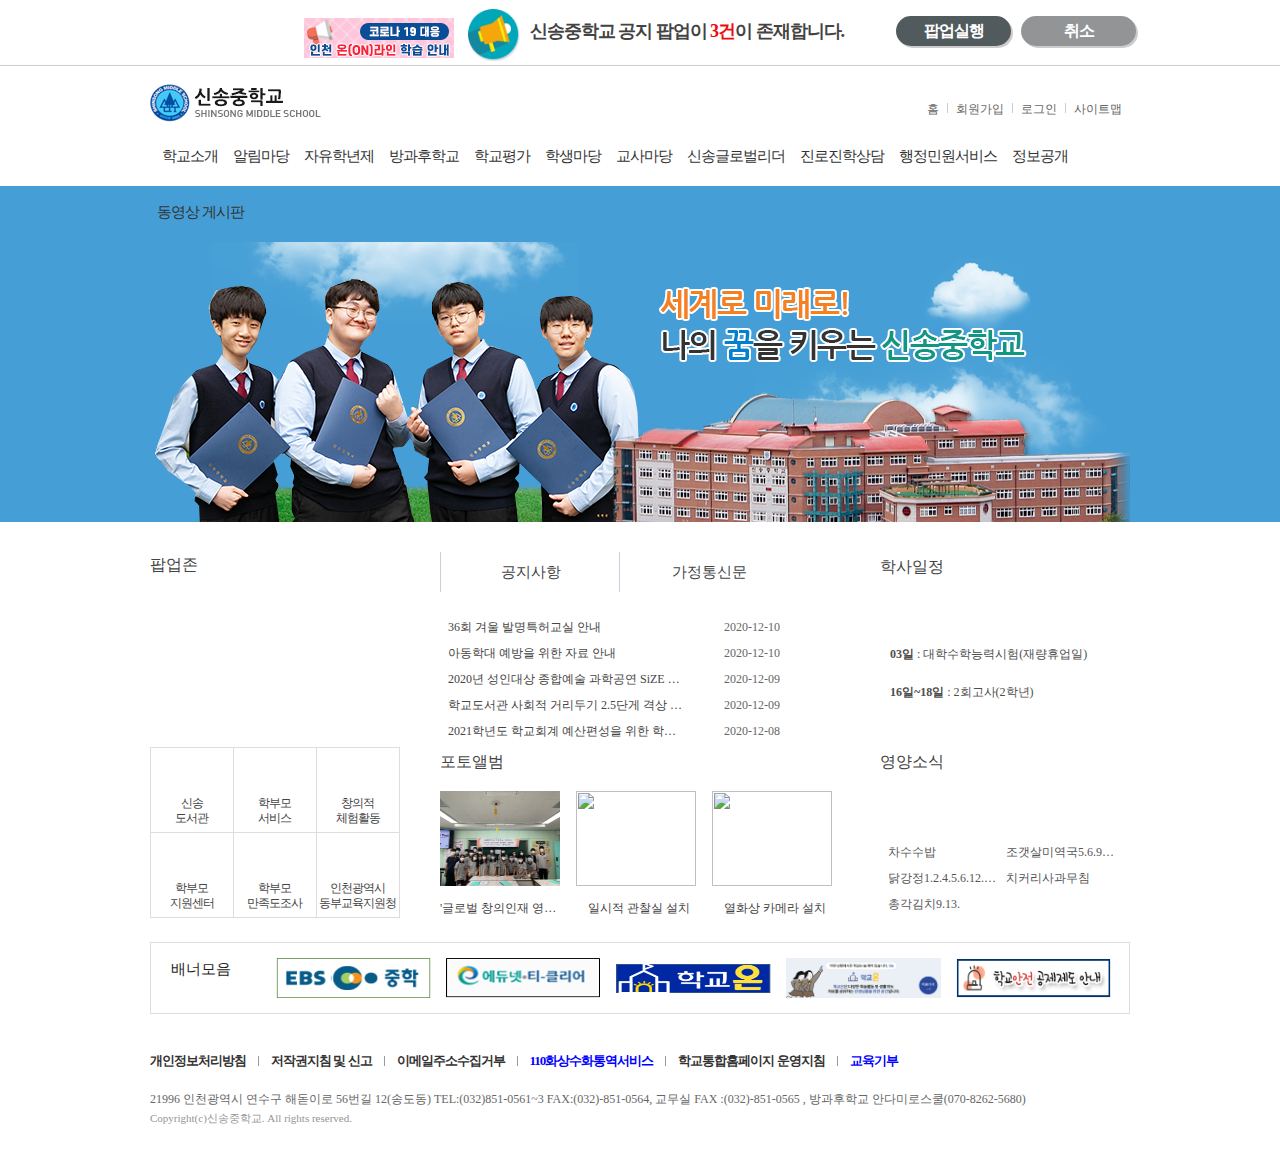
==== commit 877df941: "a" ====
--- a/main.do.html
+++ b/main.do.html
@@ -1,24 +1,21 @@
-
-
-
 <!DOCTYPE html PUBLIC "-//W3C//DTD XHTML 1.0 Transitional//EN" "http://www.w3.org/TR/xhtml1/DTD/xhtml1-transitional.dtd">
-<html xmlns="http://www.w3.org/1999/xhtml" xml:lang="ko" lang="ko">
-<head>
-	<meta http-equiv="X-UA-Compatible" content="IE=edge,chrome=1" />
-	<meta http-equiv="Content-Type" content="text/html; charset=UTF-8" />
+<!-- saved from url=(0032)http://shinsong.icems.kr/main.do -->
+<html xmlns="http://www.w3.org/1999/xhtml" xml:lang="ko" lang="ko"><head><meta http-equiv="Content-Type" content="text/html; charset=UTF-8">
+	<meta http-equiv="X-UA-Compatible" content="IE=edge,chrome=1">
 	
-
-
-
-
-
-
-
-
-
-<script src="/script/jquery-latest.js"></SCRIPT>
-<script src="/script/hrBar.js"></SCRIPT>
-<script src="/script/jquery-1.4.2.min.js"></script>  
+	
+
+
+
+
+
+
+
+
+
+<script src="./main.do_files/jquery-latest.js.다운로드"></script>
+<script src="./main.do_files/hrBar.js.다운로드"></script>
+<script src="./main.do_files/jquery-1.4.2.min.js.다운로드"></script>  
 <script>
 	if(navigator.userAgent.match("MSIE 7.0") || navigator.userAgent.match("MSIE 6.0") || navigator.userAgent.match("MSIE 5.0")){
 		location.href = "/sptNotice.jsp"
@@ -867,47 +864,47 @@
 	}
 
 </script>
-<iframe name="tmpFrm" src="about:blank" width="0" height="0" title="로그인프레임"></iframe>
+</head><body onkeydown="javascript:Load()" data-new-gr-c-s-check-loaded="14.986.0" data-gr-ext-installed=""><iframe name="tmpFrm" src="./main.do_files/saved_resource.html" width="0" height="0" title="로그인프레임" allowtransparency="ture"></iframe>
 <form name="tmpForm" method="POST">
-	<input type="hidden" name="rtUrl" value="http://shinsong.icems.kr:80" />
-	<input type="hidden" name="sessID" value="dQKnfR9GWwYQcJ5hnJ2Xp8rvz9hTlyW2Zn7W1dTLvST9Pk2vnCW6!1062130866!1607597350377" />
-	<input type="hidden" name="neisCD" value="E100001790" />
-	<input type="hidden" name="ciKey" value="" />
-	<input type="hidden" name="certiKey" value="" />
-	<input type="hidden" name="myPage" value="pass" /> 
+	<input type="hidden" name="rtUrl" value="http://shinsong.icems.kr:80">
+	<input type="hidden" name="sessID" value="dQKnfR9GWwYQcJ5hnJ2Xp8rvz9hTlyW2Zn7W1dTLvST9Pk2vnCW6!1062130866!1607597350377">
+	<input type="hidden" name="neisCD" value="E100001790">
+	<input type="hidden" name="ciKey" value="">
+	<input type="hidden" name="certiKey" value="">
+	<input type="hidden" name="myPage" value="pass"> 
 </form>
 
-<iframe name="chMebFrm" src="about:blank" width="0" height="0" title="로그인프레임"></iframe>
+<iframe name="chMebFrm" src="./main.do_files/saved_resource(1).html" width="0" height="0" title="로그인프레임" allowtransparency="ture"></iframe>
 <form name="chMebForm" method="POST">
-	<input type="hidden" name="rtUrl" value="http://shinsong.icems.kr:80" />
-	<input type="hidden" name="sessID" value="dQKnfR9GWwYQcJ5hnJ2Xp8rvz9hTlyW2Zn7W1dTLvST9Pk2vnCW6!1062130866!1607597350377" />
-	<input type="hidden" name="neisCD" value="E100001790" />
-	<input type="hidden" name="ciKey" value="" />
-	<input type="hidden" name="certiKey" value="" />
-	<input type="hidden" name="myPage" value="null" /> 
+	<input type="hidden" name="rtUrl" value="http://shinsong.icems.kr:80">
+	<input type="hidden" name="sessID" value="dQKnfR9GWwYQcJ5hnJ2Xp8rvz9hTlyW2Zn7W1dTLvST9Pk2vnCW6!1062130866!1607597350377">
+	<input type="hidden" name="neisCD" value="E100001790">
+	<input type="hidden" name="ciKey" value="">
+	<input type="hidden" name="certiKey" value="">
+	<input type="hidden" name="myPage" value="null"> 
 </form>
 
 <form name="fileDownForm" method="POST">
-	<input type="hidden" name="saveName" />
-	<input type="hidden" name="filePath" />
+	<input type="hidden" name="saveName">
+	<input type="hidden" name="filePath">
 </form>
-	<meta name="viewport" content="initial-scale=1.0; maximum-scale=1.0; minimum-scale=1.0; user-scalable=no;" />
-    <meta name="Robots" content="index,nofollow"/> 
-	<script language="JavaScript" src="/script/call.js"></script>
-	<LINK href="/css/common.css" rel="stylesheet" type="text/css"  media="screen" />
-	<LINK href="/css/template/00721/common.css" rel="stylesheet" type="text/css" />
-	<link rel="stylesheet" href="/css/template/00721/main.css" media="all" />
-	<script src="/css/template/js/jquery.min.js"></script>
-	<script src="/css/template/js/html5shiv.js"></script>
-	<script type="text/javascript" src="/css/template/js/common.js"></script>
+	<meta name="viewport" content="initial-scale=1.0; maximum-scale=1.0; minimum-scale=1.0; user-scalable=no;">
+    <meta name="Robots" content="index,nofollow"> 
+	<script language="JavaScript" src="./main.do_files/call.js.다운로드"></script>
+	<link href="./main.do_files/common.css" rel="stylesheet" type="text/css" media="screen">
+	<link href="./main.do_files/common(1).css" rel="stylesheet" type="text/css">
+	<link rel="stylesheet" href="./main.do_files/main.css" media="all">
+	<script src="./main.do_files/jquery.min.js.다운로드"></script>
+	<script src="./main.do_files/html5shiv.js.다운로드"></script>
+	<script type="text/javascript" src="./main.do_files/common.js.다운로드"></script>
 	<title>신송중학교 홈페이지에 오신것을 환영합니다</title>
-</head>
-<body onKeyDown="javascript:Load()">
+
+
 	<div class="menu_blind">
 		<ul>
-			<li><a href="#header" title="메뉴 바로가기">메뉴 바로가기</a></li>
-			<li><a href="#wrap" title="본몬내용 바로가기" >본몬내용 바로가기</a></li>
-			<li><a href="#footer_wrap" title="하단링크 바로가기">하단링크 바로가기</a></li>
+			<li><a href="http://shinsong.icems.kr/main.do#header" title="메뉴 바로가기">메뉴 바로가기</a></li>
+			<li><a href="http://shinsong.icems.kr/main.do#wrap" title="본몬내용 바로가기">본몬내용 바로가기</a></li>
+			<li><a href="http://shinsong.icems.kr/main.do#footer_wrap" title="하단링크 바로가기">하단링크 바로가기</a></li>
 		</ul>
 	</div>
 	
@@ -918,7 +915,7 @@
 
 
 
-<LINK href="/sub/common/popup/css/popup.css" rel="stylesheet" type="text/css"/>
+<link href="./main.do_files/popup.css" rel="stylesheet" type="text/css">
 <script>
 
 $(document).ready(function()
@@ -940,14 +937,14 @@
 });
 
 </script>
-<div id="pop_header" >
-	<div class="pop_wrap" >
+<div id="pop_header">
+	<div class="pop_wrap">
 		<p class="p_txt_2">
-		<a href="http://www.ice.go.kr/intro/2020/online/intro.html" alt="온라인학습서비스안내" target="_blank"><img src="/sub/common/popup/images/banner0323.jpg" target="_blank" alt="온라인학습배너" class="banner"/></a>
-		<img src="/sub/common/popup/images/popup_icon.png" alt="팝업아이콘"/>신송중학교 공지 팝업이 <b class="point">3건</b>이 존재합니다.</p>
+		<a href="http://www.ice.go.kr/intro/2020/online/intro.html" alt="온라인학습서비스안내" target="_blank"><img src="./main.do_files/banner0323.jpg" target="_blank" alt="온라인학습배너" class="banner"></a>
+		<img src="./main.do_files/popup_icon.png" alt="팝업아이콘">신송중학교 공지 팝업이 <b class="point">3건</b>이 존재합니다.</p>
 		<ul>
-			<li class="btn_1"><a href="#pop_header" id="show">팝업실행</a></li>
-			<li class="btn_2"><a href="#pop_header" id="hide">취소</a></li>
+			<li class="btn_1"><a href="http://shinsong.icems.kr/main.do#pop_header" id="show">팝업실행</a></li>
+			<li class="btn_2"><a href="http://shinsong.icems.kr/main.do#pop_header" id="hide">취소</a></li>
 		</ul>
 	</div>
 	<!-- div class="pop_wrap_no">
@@ -966,137 +963,137 @@
 <!-- 메인메뉴 -->
 <div class="area_header2">
 	<header>
-		<h1><a href="/main.do"><img src="/images/template/00721/common/logo.gif"  alt="신송중학교" /></a></h1>
+		<h1><a href="http://shinsong.icems.kr/main.do"><img src="./main.do_files/logo.gif" alt="신송중학교"></a></h1>
 		<div class="top_menu">
 			<ul>
 				
-				<li><a href="/main.do">홈</a></li>
+				<li><a href="http://shinsong.icems.kr/main.do">홈</a></li>
 				
 				<li><a href="http://ptlogin.icemaster.kr/join1.do" target="_blank" title="회원가입">회원가입</a></li>
 				
 				
 				
-				<li><a href="#login" onClick="javascript:goLogin()" title="새창이동">로그인</a></li>
+				<li><a href="http://shinsong.icems.kr/main.do#login" onclick="javascript:goLogin()" title="새창이동">로그인</a></li>
 				
-				<li><a href="#siteMap" onClick="javascript:siteMap()" title="새창이동">사이트맵</a></li>
+				<li><a href="http://shinsong.icems.kr/main.do#siteMap" onclick="javascript:siteMap()" title="새창이동">사이트맵</a></li>
 			</ul>
 		</div>
-	   <hr />
+	   <hr>
 							<div id="web">
 						<nav id="webNavi">
 							<ul id="gnb">
-								<li class='mNavi'><a href='/sub/info.do?m=0201&s=shinsong'  title='학교소개'>학교소개</a>
-									<ul class="box">
-										<li><a href='/sub/info.do?m=0201&s=shinsong'  title='인사말'>인사말</a></li>
-										<li><a href='/sub/info.do?m=0208&s=shinsong'  title='학교연혁'>학교연혁</a></li>
-										<li><a href='/sub/info.do?m=0204&s=shinsong'  title='교육목표'>교육목표</a></li>
-										<li><a href='/sub/info.do?m=020601&s=shinsong'  title='교육과정편성'>교육과정편성</a></li>
-										<li><a href='/sub/info.do?m=0207&s=shinsong'  title='학교상징'>학교상징</a></li>
-										<li><a href='/sub/info.do?m=0203&s=shinsong'  title='학교현황'>학교현황</a></li>
-										<li><a href='/sub/info.do?m=0209&s=shinsong'  title='교직원소개'>교직원소개</a></li>
-										<li><a href='/schdList.do?m=0212&s=shinsong'  title='월간일정계획'>월간일정계획</a></li>
-										<li><a href='/boardCnts/list.do?boardID=230243&amp;m=020201&s=shinsong'  title='학교홍보'>학교홍보</a></li>
-										<li><a href='/sub/info.do?m=0210&s=shinsong'  title='교가'>교가</a></li>
-										<li><a href='/sub/info.do?m=0211&s=shinsong'  title='오시는 길'>오시는 길</a></li>
+								<li class="mNavi"><a href="http://shinsong.icems.kr/sub/info.do?m=0201&amp;s=shinsong" title="학교소개">학교소개</a>
+									<ul class="box" style="display: none;">
+										<li><a href="http://shinsong.icems.kr/sub/info.do?m=0201&amp;s=shinsong" title="인사말">인사말</a></li>
+										<li><a href="http://shinsong.icems.kr/sub/info.do?m=0208&amp;s=shinsong" title="학교연혁">학교연혁</a></li>
+										<li><a href="http://shinsong.icems.kr/sub/info.do?m=0204&amp;s=shinsong" title="교육목표">교육목표</a></li>
+										<li><a href="http://shinsong.icems.kr/sub/info.do?m=020601&amp;s=shinsong" title="교육과정편성">교육과정편성</a></li>
+										<li><a href="http://shinsong.icems.kr/sub/info.do?m=0207&amp;s=shinsong" title="학교상징">학교상징</a></li>
+										<li><a href="http://shinsong.icems.kr/sub/info.do?m=0203&amp;s=shinsong" title="학교현황">학교현황</a></li>
+										<li><a href="http://shinsong.icems.kr/sub/info.do?m=0209&amp;s=shinsong" title="교직원소개">교직원소개</a></li>
+										<li><a href="http://shinsong.icems.kr/schdList.do?m=0212&amp;s=shinsong" title="월간일정계획">월간일정계획</a></li>
+										<li><a href="http://shinsong.icems.kr/boardCnts/list.do?boardID=230243&amp;m=020201&amp;s=shinsong" title="학교홍보">학교홍보</a></li>
+										<li><a href="http://shinsong.icems.kr/sub/info.do?m=0210&amp;s=shinsong" title="교가">교가</a></li>
+										<li><a href="http://shinsong.icems.kr/sub/info.do?m=0211&amp;s=shinsong" title="오시는 길">오시는 길</a></li>
 									</ul>
 								</li>
-								<li class='mNavi'><a href='/boardCnts/list.do?boardID=14167&amp;m=0301&s=shinsong'  title='알림마당'>알림마당</a>
-									<ul class="box">
-										<li><a href='/boardCnts/list.do?boardID=203094&m=0302&s=shinsong'  title='학교건의함'>학교건의함</a></li>
-										<li><a href='/boardCnts/list.do?boardID=14101&m=0303&s=shinsong'  title='공지사항'>공지사항</a></li>
-										<li><a href='/boardCnts/list.do?boardID=14102&m=0304&s=shinsong'  title='가정통신문'>가정통신문</a></li>
-										<li><a href='/boardCnts/list.do?boardID=207775&m=0305&s=shinsong'  title='배드민턴부'>배드민턴부</a></li>
-										<li><a href='/boardCnts/list.do?boardID=14116&m=0306&s=shinsong'  title='학교폭력예방'>학교폭력예방</a></li>
-										<li><a href='/boardCnts/list.do?boardID=281955&m=0308&s=shinsong'  title='학년기자단'>학년기자단</a></li>
-										<li><a href='/foodlist.do?m=030908&s=shinsong'  title='학교 급식,보건'>학교 급식,보건</a></li>
-										<li><a href='/sub/info.do?m=030701&s=shinsong'  title='학부모마당'>학부모마당</a></li>
+								<li class="mNavi"><a href="http://shinsong.icems.kr/boardCnts/list.do?boardID=14167&amp;m=0301&amp;s=shinsong" title="알림마당">알림마당</a>
+									<ul class="box" style="display: none;">
+										<li><a href="http://shinsong.icems.kr/boardCnts/list.do?boardID=203094&amp;m=0302&amp;s=shinsong" title="학교건의함">학교건의함</a></li>
+										<li><a href="http://shinsong.icems.kr/boardCnts/list.do?boardID=14101&amp;m=0303&amp;s=shinsong" title="공지사항">공지사항</a></li>
+										<li><a href="http://shinsong.icems.kr/boardCnts/list.do?boardID=14102&amp;m=0304&amp;s=shinsong" title="가정통신문">가정통신문</a></li>
+										<li><a href="http://shinsong.icems.kr/boardCnts/list.do?boardID=207775&amp;m=0305&amp;s=shinsong" title="배드민턴부">배드민턴부</a></li>
+										<li><a href="http://shinsong.icems.kr/boardCnts/list.do?boardID=14116&amp;m=0306&amp;s=shinsong" title="학교폭력예방">학교폭력예방</a></li>
+										<li><a href="http://shinsong.icems.kr/boardCnts/list.do?boardID=281955&amp;m=0308&amp;s=shinsong" title="학년기자단">학년기자단</a></li>
+										<li><a href="http://shinsong.icems.kr/foodlist.do?m=030908&amp;s=shinsong" title="학교 급식,보건">학교 급식,보건</a></li>
+										<li><a href="http://shinsong.icems.kr/sub/info.do?m=030701&amp;s=shinsong" title="학부모마당">학부모마당</a></li>
 									</ul>
 								</li>
-								<li class='mNavi'><a href='https://www.dbdbschool.kr/member/login/sn/1537?m=1201&s=shinsong'  title='자유학년제'>자유학년제</a>
-									<ul class="box">
-										<li><a href='https://www.dbdbschool.kr/member/login/sn/1537?m=1201&s=shinsong'  target="_blank"  title='수강신청(새창)'>수강신청&nbsp;&nbsp;&nbsp;<img src="/images/template/common/common/new_target_on.png" alt="새창" class="over"/></a></li>
-										<li><a href='/boardCnts/list.do?boardID=287495&m=1202&s=shinsong'  title='자유학년제 관련'>자유학년제 관련</a></li>
+								<li class="mNavi"><a href="https://www.dbdbschool.kr/member/login/sn/1537?m=1201&amp;s=shinsong" title="자유학년제">자유학년제</a>
+									<ul class="box" style="display: none;">
+										<li><a href="https://www.dbdbschool.kr/member/login/sn/1537?m=1201&amp;s=shinsong" target="_blank" title="수강신청(새창)">수강신청&nbsp;&nbsp;&nbsp;<img src="./main.do_files/new_target_on.png" alt="새창" class="over"></a></li>
+										<li><a href="http://shinsong.icems.kr/boardCnts/list.do?boardID=287495&amp;m=1202&amp;s=shinsong" title="자유학년제 관련">자유학년제 관련</a></li>
 									</ul>
 								</li>
-								<li class='mNavi'><a href='/boardCnts/list.do?boardID=14167&amp;m=040201&s=shinsong'  title='방과후학교'>방과후학교</a>
-									<ul class="box">
-										<li><a href='https://www.dbdbschool.kr/member/login/sn/291?m=0401&s=shinsong'  target="_blank"  title='방과후학교 신청(새창)'>방과후학교 신청&nbsp;&nbsp;&nbsp;<img src="/images/template/common/common/new_target_on.png" alt="새창" class="over"/></a></li>
-										<li><a href='/boardCnts/list.do?boardID=14167&amp;m=040201&s=shinsong'  title='방과후학교관련'>방과후학교관련</a></li>
+								<li class="mNavi"><a href="http://shinsong.icems.kr/boardCnts/list.do?boardID=14167&amp;m=040201&amp;s=shinsong" title="방과후학교">방과후학교</a>
+									<ul class="box" style="display: none;">
+										<li><a href="https://www.dbdbschool.kr/member/login/sn/291?m=0401&amp;s=shinsong" target="_blank" title="방과후학교 신청(새창)">방과후학교 신청&nbsp;&nbsp;&nbsp;<img src="./main.do_files/new_target_on.png" alt="새창" class="over"></a></li>
+										<li><a href="http://shinsong.icems.kr/boardCnts/list.do?boardID=14167&amp;m=040201&amp;s=shinsong" title="방과후학교관련">방과후학교관련</a></li>
 									</ul>
 								</li>
-								<li class='mNavi'><a href='/boardCnts/list.do?boardID=14111&amp;m=0501&s=shinsong'  title='학교평가'>학교평가</a>
-									<ul class="box">
-										<li><a href='/boardCnts/list.do?boardID=14111&m=0501&s=shinsong'  title='평가관련 공지'>평가관련 공지</a></li>
-										<li><a href='/boardCnts/list.do?boardID=250393&m=0502&s=shinsong'  title='정량평가'>정량평가</a></li>
-										<li><a href='/boardCnts/list.do?boardID=250395&m=0503&s=shinsong'  title='정성평가'>정성평가</a></li>
-										<li><a href='/boardCnts/list.do?boardID=14171&amp;m=050401&s=shinsong'  title='교원능력개발평가'>교원능력개발평가</a></li>
+								<li class="mNavi"><a href="http://shinsong.icems.kr/boardCnts/list.do?boardID=14111&amp;m=0501&amp;s=shinsong" title="학교평가">학교평가</a>
+									<ul class="box" style="display: none;">
+										<li><a href="http://shinsong.icems.kr/boardCnts/list.do?boardID=14111&amp;m=0501&amp;s=shinsong" title="평가관련 공지">평가관련 공지</a></li>
+										<li><a href="http://shinsong.icems.kr/boardCnts/list.do?boardID=250393&amp;m=0502&amp;s=shinsong" title="정량평가">정량평가</a></li>
+										<li><a href="http://shinsong.icems.kr/boardCnts/list.do?boardID=250395&amp;m=0503&amp;s=shinsong" title="정성평가">정성평가</a></li>
+										<li><a href="http://shinsong.icems.kr/boardCnts/list.do?boardID=14171&amp;m=050401&amp;s=shinsong" title="교원능력개발평가">교원능력개발평가</a></li>
 									</ul>
 								</li>
-								<li class='mNavi'><a href='/boardCnts/list.do?boardID=14121&amp;m=0601&s=shinsong'  title='학생마당'>학생마당</a>
-									<ul class="box">
-										<li><a href='/boardCnts/list.do?boardID=14121&m=0601&s=shinsong'  title='궁금합니다'>궁금합니다</a></li>
-										<li><a href='/boardCnts/list.do?boardID=14122&m=0602&s=shinsong'  title='자유게시판'>자유게시판</a></li>
-										<li><a href='javascript:chkMenuAuth(2)'  title='학습자료준비실'>학습자료준비실</a></li>
-										<li><a href='/boardCnts/list.do?boardID=14124&m=0604&s=shinsong'  title='각종양식'>각종양식</a></li>
-										<li><a href='/boardCnts/list.do?boardID=283901&m=0605&s=shinsong'  title='학생생활기본규정'>학생생활기본규정</a></li>
-										<li><a href='/boardCnts/list.do?boardID=289641&amp;m=060602&s=shinsong'  title='학습마당'>학습마당</a></li>
-										<li><a href='/vote/vsList.do?m=060701&s=shinsong'  title='온라인투표'>온라인투표</a></li>
-										<li><a href='/classFormation.do?m=0608&s=shinsong'  title='신입생반편성조회'>신입생반편성조회</a></li>
-										<li><a href='/cafeSSO.do?m=0609&s=shinsong'  title='학급홈페이지'>학급홈페이지</a></li>
+								<li class="mNavi"><a href="http://shinsong.icems.kr/boardCnts/list.do?boardID=14121&amp;m=0601&amp;s=shinsong" title="학생마당">학생마당</a>
+									<ul class="box" style="display: none;">
+										<li><a href="http://shinsong.icems.kr/boardCnts/list.do?boardID=14121&amp;m=0601&amp;s=shinsong" title="궁금합니다">궁금합니다</a></li>
+										<li><a href="http://shinsong.icems.kr/boardCnts/list.do?boardID=14122&amp;m=0602&amp;s=shinsong" title="자유게시판">자유게시판</a></li>
+										<li><a href="javascript:chkMenuAuth(2)" title="학습자료준비실">학습자료준비실</a></li>
+										<li><a href="http://shinsong.icems.kr/boardCnts/list.do?boardID=14124&amp;m=0604&amp;s=shinsong" title="각종양식">각종양식</a></li>
+										<li><a href="http://shinsong.icems.kr/boardCnts/list.do?boardID=283901&amp;m=0605&amp;s=shinsong" title="학생생활기본규정">학생생활기본규정</a></li>
+										<li><a href="http://shinsong.icems.kr/boardCnts/list.do?boardID=289641&amp;m=060602&amp;s=shinsong" title="학습마당">학습마당</a></li>
+										<li><a href="http://shinsong.icems.kr/vote/vsList.do?m=060701&amp;s=shinsong" title="온라인투표">온라인투표</a></li>
+										<li><a href="http://shinsong.icems.kr/classFormation.do?m=0608&amp;s=shinsong" title="신입생반편성조회">신입생반편성조회</a></li>
+										<li><a href="http://shinsong.icems.kr/cafeSSO.do?m=0609&amp;s=shinsong" title="학급홈페이지">학급홈페이지</a></li>
 									</ul>
 								</li>
-								<li class='mNavi'><a href='/boardCnts/list.do?boardID=14136&amp;m=0701&s=shinsong'  title='교사마당'>교사마당</a>
-									<ul class="box">
-										<li><a href='/boardCnts/list.do?boardID=14136&m=0701&s=shinsong'  title='교무기획부'>교무기획부</a></li>
-										<li><a href='/boardCnts/list.do?boardID=14137&m=0702&s=shinsong'  title='수업지원부'>수업지원부</a></li>
-										<li><a href='/boardCnts/list.do?boardID=14138&m=0703&s=shinsong'  title='생활안전부'>생활안전부</a></li>
-										<li><a href='/boardCnts/list.do?boardID=281417&m=0713&s=shinsong'  title='학생활동지원부'>학생활동지원부</a></li>
-										<li><a href='/boardCnts/list.do?boardID=14142&m=0704&s=shinsong'  title='국제문화부'>국제문화부</a></li>
-										<li><a href='/boardCnts/list.do?boardID=270921&m=0705&s=shinsong'  title='인성상담부'>인성상담부</a></li>
-										<li><a href='/boardCnts/list.do?boardID=14139&m=0707&s=shinsong'  title='진로상담부'>진로상담부</a></li>
-										<li><a href='/boardCnts/list.do?boardID=14141&m=0708&s=shinsong'  title='재능개발부'>재능개발부</a></li>
-										<li><a href='/boardCnts/list.do?boardID=14140&m=0709&s=shinsong'  title='건강체육부'>건강체육부</a></li>
-										<li><a href='/boardCnts/list.do?boardID=14143&m=0706&s=shinsong'  title='교육정보실'>교육정보실</a></li>
-										<li><a href='/boardCnts/list.do?boardID=14144&m=0710&s=shinsong'  title='1학년부'>1학년부</a></li>
-										<li><a href='/boardCnts/list.do?boardID=14145&m=0711&s=shinsong'  title='2학년부'>2학년부</a></li>
-										<li><a href='/boardCnts/list.do?boardID=14146&m=0712&s=shinsong'  title='3학년부'>3학년부</a></li>
-										<li><a href='/boardCnts/list.do?boardID=285607&m=0714&s=shinsong'  title='사이버성고충신고센터'>사이버성고충신고센터</a></li>
+								<li class="mNavi"><a href="http://shinsong.icems.kr/boardCnts/list.do?boardID=14136&amp;m=0701&amp;s=shinsong" title="교사마당">교사마당</a>
+									<ul class="box" style="display: none;">
+										<li><a href="http://shinsong.icems.kr/boardCnts/list.do?boardID=14136&amp;m=0701&amp;s=shinsong" title="교무기획부">교무기획부</a></li>
+										<li><a href="http://shinsong.icems.kr/boardCnts/list.do?boardID=14137&amp;m=0702&amp;s=shinsong" title="수업지원부">수업지원부</a></li>
+										<li><a href="http://shinsong.icems.kr/boardCnts/list.do?boardID=14138&amp;m=0703&amp;s=shinsong" title="생활안전부">생활안전부</a></li>
+										<li><a href="http://shinsong.icems.kr/boardCnts/list.do?boardID=281417&amp;m=0713&amp;s=shinsong" title="학생활동지원부">학생활동지원부</a></li>
+										<li><a href="http://shinsong.icems.kr/boardCnts/list.do?boardID=14142&amp;m=0704&amp;s=shinsong" title="국제문화부">국제문화부</a></li>
+										<li><a href="http://shinsong.icems.kr/boardCnts/list.do?boardID=270921&amp;m=0705&amp;s=shinsong" title="인성상담부">인성상담부</a></li>
+										<li><a href="http://shinsong.icems.kr/boardCnts/list.do?boardID=14139&amp;m=0707&amp;s=shinsong" title="진로상담부">진로상담부</a></li>
+										<li><a href="http://shinsong.icems.kr/boardCnts/list.do?boardID=14141&amp;m=0708&amp;s=shinsong" title="재능개발부">재능개발부</a></li>
+										<li><a href="http://shinsong.icems.kr/boardCnts/list.do?boardID=14140&amp;m=0709&amp;s=shinsong" title="건강체육부">건강체육부</a></li>
+										<li><a href="http://shinsong.icems.kr/boardCnts/list.do?boardID=14143&amp;m=0706&amp;s=shinsong" title="교육정보실">교육정보실</a></li>
+										<li><a href="http://shinsong.icems.kr/boardCnts/list.do?boardID=14144&amp;m=0710&amp;s=shinsong" title="1학년부">1학년부</a></li>
+										<li><a href="http://shinsong.icems.kr/boardCnts/list.do?boardID=14145&amp;m=0711&amp;s=shinsong" title="2학년부">2학년부</a></li>
+										<li><a href="http://shinsong.icems.kr/boardCnts/list.do?boardID=14146&amp;m=0712&amp;s=shinsong" title="3학년부">3학년부</a></li>
+										<li><a href="http://shinsong.icems.kr/boardCnts/list.do?boardID=285607&amp;m=0714&amp;s=shinsong" title="사이버성고충신고센터">사이버성고충신고센터</a></li>
 									</ul>
 								</li>
-								<li class='mNavi'><a href='/sub/info.do?m=0801&s=shinsong'  title='신송글로벌리더'>신송글로벌리더</a>
-									<ul class="box">
-										<li><a href='/sub/info.do?m=0801&s=shinsong'  title='신송글로벌리더소개'>신송글로벌리더소개</a></li>
-										<li><a href='javascript:chkMenuAuth(2)'  title='알림장'>알림장</a></li>
-										<li><a href='/boardCnts/list.do?boardID=275675&m=0812&s=shinsong'  title='나라홍보 1분UCC'>나라홍보 1분UCC</a></li>
-										<li><a href='javascript:chkMenuAuth(2)'  title='글로벌나라문화골든벨예상'>글로벌나라문화골든벨예상</a></li>
+								<li class="mNavi"><a href="http://shinsong.icems.kr/sub/info.do?m=0801&amp;s=shinsong" title="신송글로벌리더">신송글로벌리더</a>
+									<ul class="box" style="display: none;">
+										<li><a href="http://shinsong.icems.kr/sub/info.do?m=0801&amp;s=shinsong" title="신송글로벌리더소개">신송글로벌리더소개</a></li>
+										<li><a href="javascript:chkMenuAuth(2)" title="알림장">알림장</a></li>
+										<li><a href="http://shinsong.icems.kr/boardCnts/list.do?boardID=275675&amp;m=0812&amp;s=shinsong" title="나라홍보 1분UCC">나라홍보 1분UCC</a></li>
+										<li><a href="javascript:chkMenuAuth(2)" title="글로벌나라문화골든벨예상">글로벌나라문화골든벨예상</a></li>
 									</ul>
 								</li>
-								<li class='mNavi'><a href='/boardCnts/list.do?boardID=14168&amp;m=0901&s=shinsong'  title='진로진학상담'>진로진학상담</a>
-									<ul class="box">
-										<li><a href='/boardCnts/list.do?boardID=14168&m=0901&s=shinsong'  title='진로소식'>진로소식</a></li>
-										<li><a href='/boardCnts/list.do?boardID=14169&m=0902&s=shinsong'  title='진로진학교실'>진로진학교실</a></li>
-										<li><a href='/boardCnts/list.do?boardID=203307&amp;m=090301&s=shinsong'  title='위클래스상담'>위클래스상담</a></li>
+								<li class="mNavi"><a href="http://shinsong.icems.kr/boardCnts/list.do?boardID=14168&amp;m=0901&amp;s=shinsong" title="진로진학상담">진로진학상담</a>
+									<ul class="box" style="display: none;">
+										<li><a href="http://shinsong.icems.kr/boardCnts/list.do?boardID=14168&amp;m=0901&amp;s=shinsong" title="진로소식">진로소식</a></li>
+										<li><a href="http://shinsong.icems.kr/boardCnts/list.do?boardID=14169&amp;m=0902&amp;s=shinsong" title="진로진학교실">진로진학교실</a></li>
+										<li><a href="http://shinsong.icems.kr/boardCnts/list.do?boardID=203307&amp;m=090301&amp;s=shinsong" title="위클래스상담">위클래스상담</a></li>
 									</ul>
 								</li>
-								<li class='mNavi'><a href='/boardCnts/list.do?boardID=14166&amp;m=1001&s=shinsong'  title='행정민원서비스'>행정민원서비스</a>
-									<ul class="box">
-										<li><a href='/boardCnts/list.do?boardID=14166&m=1001&s=shinsong'  title='게시판'>게시판</a></li>
-										<li><a href='/boardCnts/list.do?boardID=203095&amp;m=100201&s=shinsong'  title='청렴방'>청렴방</a></li>
-										<li><a href='/boardCnts/list.do?boardID=14147&m=1003&s=shinsong'  title='행정실'>행정실</a></li>
-										<li><a href='/boardCnts/list.do?boardID=14103&amp;m=100401&s=shinsong'  title='학교운영위원회'>학교운영위원회</a></li>
-										<li><a href='/boardCnts/list.do?boardID=14133&m=1005&s=shinsong'  title='재정 정보 공개'>재정 정보 공개</a></li>
-										<li><a href='http://www.ice.go.kr/contract/InfoList04_02_SCH.do?s=contract&m=0801&fsclY=2020&searchBeginDT=&searchFinDT=&instClssDivi=&instClssDiviEtc01=Y&instClssDiviEtc02=N&page=1&cntrInstNM=%EC%8B%A0%EC%86%A1%EC%A4%91'  target="_blank"  title='계약과정정보공개(새창)'>계약과정정보공개&nbsp;&nbsp;&nbsp;<img src="/images/template/common/common/new_target_on.png" alt="새창" class="over"/></a></li>
+								<li class="mNavi"><a href="http://shinsong.icems.kr/boardCnts/list.do?boardID=14166&amp;m=1001&amp;s=shinsong" title="행정민원서비스">행정민원서비스</a>
+									<ul class="box" style="display: none;">
+										<li><a href="http://shinsong.icems.kr/boardCnts/list.do?boardID=14166&amp;m=1001&amp;s=shinsong" title="게시판">게시판</a></li>
+										<li><a href="http://shinsong.icems.kr/boardCnts/list.do?boardID=203095&amp;m=100201&amp;s=shinsong" title="청렴방">청렴방</a></li>
+										<li><a href="http://shinsong.icems.kr/boardCnts/list.do?boardID=14147&amp;m=1003&amp;s=shinsong" title="행정실">행정실</a></li>
+										<li><a href="http://shinsong.icems.kr/boardCnts/list.do?boardID=14103&amp;m=100401&amp;s=shinsong" title="학교운영위원회">학교운영위원회</a></li>
+										<li><a href="http://shinsong.icems.kr/boardCnts/list.do?boardID=14133&amp;m=1005&amp;s=shinsong" title="재정 정보 공개">재정 정보 공개</a></li>
+										<li><a href="http://www.ice.go.kr/contract/InfoList04_02_SCH.do?s=contract&amp;m=0801&amp;fsclY=2020&amp;searchBeginDT=&amp;searchFinDT=&amp;instClssDivi=&amp;instClssDiviEtc01=Y&amp;instClssDiviEtc02=N&amp;page=1&amp;cntrInstNM=%EC%8B%A0%EC%86%A1%EC%A4%91" target="_blank" title="계약과정정보공개(새창)">계약과정정보공개&nbsp;&nbsp;&nbsp;<img src="./main.do_files/new_target_on.png" alt="새창" class="over"></a></li>
 									</ul>
 								</li>
-								<li class='mNavi'><a href='/sub/info.do?m=1101&s=shinsong'  title='정보공개'>정보공개</a>
-									<ul class="box">
-										<li><a href='/sub/info.do?m=1101&s=shinsong'  title='정보공개제도'>정보공개제도</a></li>
-										<li><a href='/boardCnts/list.do?boardID=47119&amp;m=110201&s=shinsong'  title='사전정보공개'>사전정보공개</a></li>
-										<li><a href='/boardCnts/list.do?boardID=47319&m=1103&s=shinsong'  title='정보목록'>정보목록</a></li>
-										<li><a href='https://www.open.go.kr?m=1104&s=shinsong'  target="_blank"  title='정보공개청구(새창)'>정보공개청구&nbsp;&nbsp;&nbsp;<img src="/images/template/common/common/new_target_on.png" alt="새창" class="over"/></a></li>
+								<li class="mNavi"><a href="http://shinsong.icems.kr/sub/info.do?m=1101&amp;s=shinsong" title="정보공개">정보공개</a>
+									<ul class="box" style="display: none;">
+										<li><a href="http://shinsong.icems.kr/sub/info.do?m=1101&amp;s=shinsong" title="정보공개제도">정보공개제도</a></li>
+										<li><a href="http://shinsong.icems.kr/boardCnts/list.do?boardID=47119&amp;m=110201&amp;s=shinsong" title="사전정보공개">사전정보공개</a></li>
+										<li><a href="http://shinsong.icems.kr/boardCnts/list.do?boardID=47319&amp;m=1103&amp;s=shinsong" title="정보목록">정보목록</a></li>
+										<li><a href="https://www.open.go.kr/?m=1104&amp;s=shinsong" target="_blank" title="정보공개청구(새창)">정보공개청구&nbsp;&nbsp;&nbsp;<img src="./main.do_files/new_target_on.png" alt="새창" class="over"></a></li>
 									</ul>
 								</li>
-								<li class='mNavi'><a href='/boardCnts/list.do?boardID=296009&m=25&s=shinsong'  title='동영상 게시판'>동영상 게시판</a>
+								<li class="mNavi"><a href="http://shinsong.icems.kr/boardCnts/list.do?boardID=296009&amp;m=25&amp;s=shinsong" title="동영상 게시판">동영상 게시판</a>
 								</li>
 							</ul>
 						</nav>
@@ -1105,224 +1102,224 @@
 				</div>
 <div id="tablet">
 <div id="mNavi">
-<div id="mtitle"><a href="#">메뉴닫기</a></div>
+<div id="mtitle"><a href="http://shinsong.icems.kr/main.do#">메뉴닫기</a></div>
 <nav id="mgnb">
 <div class="snb">
 <ul>
-<li><a href="/main.do?s=">홈</a></li>
-<li><a href="#login" onClick="javascript:goLogin()">로그인</a></li>
+<li><a href="http://shinsong.icems.kr/main.do?s=">홈</a></li>
+<li><a href="http://shinsong.icems.kr/main.do#login" onclick="javascript:goLogin()">로그인</a></li>
 <li><a href="http://ptlogin.icemaster.kr/join1.do" target="_blank">회원가입</a></li>
 </ul>
 </div>
 <ul>
 							<li>
-								<a href='/sub/info.do?m=0201&s=shinsong'  class="dep">학교소개</a>
+								<a href="http://shinsong.icems.kr/sub/info.do?m=0201&amp;s=shinsong" class="dep">학교소개</a>
 									<ul>
-										<li><a href='/sub/info.do?m=0201&s=shinsong' >인사말</a></li>
-										<li><a href='/sub/info.do?m=0208&s=shinsong' >학교연혁</a></li>
-										<li><a href='/sub/info.do?m=0204&s=shinsong' >교육목표</a></li>
-										<li class="row"><a href='/sub/info.do?m=020601&s=shinsong' class="dep2">교육과정편성</a>
+										<li><a href="http://shinsong.icems.kr/sub/info.do?m=0201&amp;s=shinsong">인사말</a></li>
+										<li><a href="http://shinsong.icems.kr/sub/info.do?m=0208&amp;s=shinsong">학교연혁</a></li>
+										<li><a href="http://shinsong.icems.kr/sub/info.do?m=0204&amp;s=shinsong">교육목표</a></li>
+										<li class="row"><a href="http://shinsong.icems.kr/sub/info.do?m=020601&amp;s=shinsong" class="dep2">교육과정편성</a>
 										<ul>
-										<li><a href='/sub/info.do?m=020602&s=shinsong' >2018학년도 입학생</a></li>
-										<li><a href='/sub/info.do?m=020603&s=shinsong' >2019학년도 입학생</a></li>
-										<li><a href='/sub/info.do?m=020601&s=shinsong' >2020학년도 입학생</a></li>
+										<li><a href="http://shinsong.icems.kr/sub/info.do?m=020602&amp;s=shinsong">2018학년도 입학생</a></li>
+										<li><a href="http://shinsong.icems.kr/sub/info.do?m=020603&amp;s=shinsong">2019학년도 입학생</a></li>
+										<li><a href="http://shinsong.icems.kr/sub/info.do?m=020601&amp;s=shinsong">2020학년도 입학생</a></li>
 										</ul>
 										</li>
-										<li><a href='/sub/info.do?m=0207&s=shinsong' >학교상징</a></li>
-										<li><a href='/sub/info.do?m=0203&s=shinsong' >학교현황</a></li>
-										<li><a href='/sub/info.do?m=0209&s=shinsong' >교직원소개</a></li>
-										<li><a href='/schdList.do?m=0212&s=shinsong' >월간일정계획</a></li>
-										<li class="row"><a href='/boardCnts/list.do?boardID=230243&amp;m=020201&s=shinsong' class="dep2">학교홍보</a>
+										<li><a href="http://shinsong.icems.kr/sub/info.do?m=0207&amp;s=shinsong">학교상징</a></li>
+										<li><a href="http://shinsong.icems.kr/sub/info.do?m=0203&amp;s=shinsong">학교현황</a></li>
+										<li><a href="http://shinsong.icems.kr/sub/info.do?m=0209&amp;s=shinsong">교직원소개</a></li>
+										<li><a href="http://shinsong.icems.kr/schdList.do?m=0212&amp;s=shinsong">월간일정계획</a></li>
+										<li class="row"><a href="http://shinsong.icems.kr/boardCnts/list.do?boardID=230243&amp;m=020201&amp;s=shinsong" class="dep2">학교홍보</a>
 										<ul>
-										<li><a href='/boardCnts/list.do?boardID=230243&m=020201&s=shinsong' >학교홍보동영상</a></li>
-										<li><a href='/boardCnts/list.do?boardID=14127&m=020202&s=shinsong' >신송갤러리</a></li>
-										<li><a href='/boardCnts/list.do?boardID=203398&m=020203&s=shinsong' >홍보자료게시판</a></li>
+										<li><a href="http://shinsong.icems.kr/boardCnts/list.do?boardID=230243&amp;m=020201&amp;s=shinsong">학교홍보동영상</a></li>
+										<li><a href="http://shinsong.icems.kr/boardCnts/list.do?boardID=14127&amp;m=020202&amp;s=shinsong">신송갤러리</a></li>
+										<li><a href="http://shinsong.icems.kr/boardCnts/list.do?boardID=203398&amp;m=020203&amp;s=shinsong">홍보자료게시판</a></li>
 										</ul>
 										</li>
-										<li><a href='/sub/info.do?m=0210&s=shinsong' >교가</a></li>
-										<li><a href='/sub/info.do?m=0211&s=shinsong' >오시는 길</a></li>
+										<li><a href="http://shinsong.icems.kr/sub/info.do?m=0210&amp;s=shinsong">교가</a></li>
+										<li><a href="http://shinsong.icems.kr/sub/info.do?m=0211&amp;s=shinsong">오시는 길</a></li>
 									</ul>
 							</li>
 							<li>
-								<a href='/boardCnts/list.do?boardID=14167&amp;m=0301&s=shinsong'  class="dep">알림마당</a>
+								<a href="http://shinsong.icems.kr/boardCnts/list.do?boardID=14167&amp;m=0301&amp;s=shinsong" class="dep">알림마당</a>
 									<ul>
-										<li><a href='/boardCnts/list.do?boardID=203094&m=0302&s=shinsong' >학교건의함</a></li>
-										<li><a href='/boardCnts/list.do?boardID=14101&m=0303&s=shinsong' >공지사항</a></li>
-										<li><a href='/boardCnts/list.do?boardID=14102&m=0304&s=shinsong' >가정통신문</a></li>
-										<li><a href='/boardCnts/list.do?boardID=207775&m=0305&s=shinsong' >배드민턴부</a></li>
-										<li><a href='/boardCnts/list.do?boardID=14116&m=0306&s=shinsong' >학교폭력예방</a></li>
-										<li><a href='/boardCnts/list.do?boardID=281955&m=0308&s=shinsong' >학년기자단</a></li>
-										<li class="row"><a href='/foodlist.do?m=030908&s=shinsong' class="dep2">학교 급식,보건</a>
+										<li><a href="http://shinsong.icems.kr/boardCnts/list.do?boardID=203094&amp;m=0302&amp;s=shinsong">학교건의함</a></li>
+										<li><a href="http://shinsong.icems.kr/boardCnts/list.do?boardID=14101&amp;m=0303&amp;s=shinsong">공지사항</a></li>
+										<li><a href="http://shinsong.icems.kr/boardCnts/list.do?boardID=14102&amp;m=0304&amp;s=shinsong">가정통신문</a></li>
+										<li><a href="http://shinsong.icems.kr/boardCnts/list.do?boardID=207775&amp;m=0305&amp;s=shinsong">배드민턴부</a></li>
+										<li><a href="http://shinsong.icems.kr/boardCnts/list.do?boardID=14116&amp;m=0306&amp;s=shinsong">학교폭력예방</a></li>
+										<li><a href="http://shinsong.icems.kr/boardCnts/list.do?boardID=281955&amp;m=0308&amp;s=shinsong">학년기자단</a></li>
+										<li class="row"><a href="http://shinsong.icems.kr/foodlist.do?m=030908&amp;s=shinsong" class="dep2">학교 급식,보건</a>
 										<ul>
-										<li><a href='/foodlist.do?m=030908&s=shinsong' >이달의 식단</a></li>
-										<li><a href='/boardCnts/list.do?boardID=14107&m=030904&s=shinsong' >학교급식알림방</a></li>
-										<li><a href='/boardCnts/list.do?boardID=14106&m=030903&s=shinsong' >영양상담실 및 급식건의사항</a></li>
-										<li><a href='/boardCnts/list.do?boardID=14109&m=030906&s=shinsong' >보건소식</a></li>
-										<li><a href='/boardCnts/list.do?boardID=14110&m=030907&s=shinsong' >우리들이 성 이야기</a></li>
-										<li><a href='http://www.ice.go.kr/sub/info.do?page=0404&m=0404&s=contract'  target='_blank' >계약과정정보공개</a></li>
-										<li><a href='https://www.ekape.or.kr/kapecp/ui/kapecp/trust.jsp?searchKeyword=1318303338&m=030909&s=shinsong'  target='_blank' >축산물이력번호조회하기</a></li>
+										<li><a href="http://shinsong.icems.kr/foodlist.do?m=030908&amp;s=shinsong">이달의 식단</a></li>
+										<li><a href="http://shinsong.icems.kr/boardCnts/list.do?boardID=14107&amp;m=030904&amp;s=shinsong">학교급식알림방</a></li>
+										<li><a href="http://shinsong.icems.kr/boardCnts/list.do?boardID=14106&amp;m=030903&amp;s=shinsong">영양상담실 및 급식건의사항</a></li>
+										<li><a href="http://shinsong.icems.kr/boardCnts/list.do?boardID=14109&amp;m=030906&amp;s=shinsong">보건소식</a></li>
+										<li><a href="http://shinsong.icems.kr/boardCnts/list.do?boardID=14110&amp;m=030907&amp;s=shinsong">우리들이 성 이야기</a></li>
+										<li><a href="http://www.ice.go.kr/sub/info.do?page=0404&amp;m=0404&amp;s=contract" target="_blank">계약과정정보공개</a></li>
+										<li><a href="https://www.ekape.or.kr/kapecp/ui/kapecp/trust.jsp?searchKeyword=1318303338&amp;m=030909&amp;s=shinsong" target="_blank">축산물이력번호조회하기</a></li>
 										</ul>
 										</li>
-										<li class="row"><a href='/sub/info.do?m=030701&s=shinsong' class="dep2">학부모마당</a>
+										<li class="row"><a href="http://shinsong.icems.kr/sub/info.do?m=030701&amp;s=shinsong" class="dep2">학부모마당</a>
 										<ul>
-										<li><a href='/sub/info.do?m=030701&s=shinsong' >학부모서비스안내</a></li>
-										<li><a href='http://www.neis.go.kr/pas_mms_nv99_001.do'  target='_blank' >학부모서비스바로가기</a></li>
+										<li><a href="http://shinsong.icems.kr/sub/info.do?m=030701&amp;s=shinsong">학부모서비스안내</a></li>
+										<li><a href="http://www.neis.go.kr/pas_mms_nv99_001.do" target="_blank">학부모서비스바로가기</a></li>
 										</ul>
 										</li>
 									</ul>
 							</li>
 							<li>
-								<a href='https://www.dbdbschool.kr/member/login/sn/1537?m=1201&s=shinsong'  class="dep">자유학년제</a>
+								<a href="https://www.dbdbschool.kr/member/login/sn/1537?m=1201&amp;s=shinsong" class="dep">자유학년제</a>
 									<ul>
-										<li><a href='https://www.dbdbschool.kr/member/login/sn/1537?m=1201&s=shinsong'  target='_blank' >수강신청</a></li>
-										<li><a href='/boardCnts/list.do?boardID=287495&m=1202&s=shinsong' >자유학년제 관련</a></li>
+										<li><a href="https://www.dbdbschool.kr/member/login/sn/1537?m=1201&amp;s=shinsong" target="_blank">수강신청</a></li>
+										<li><a href="http://shinsong.icems.kr/boardCnts/list.do?boardID=287495&amp;m=1202&amp;s=shinsong">자유학년제 관련</a></li>
 									</ul>
 							</li>
 							<li>
-								<a href='/boardCnts/list.do?boardID=14167&amp;m=040201&s=shinsong'  class="dep">방과후학교</a>
+								<a href="http://shinsong.icems.kr/boardCnts/list.do?boardID=14167&amp;m=040201&amp;s=shinsong" class="dep">방과후학교</a>
 									<ul>
-										<li><a href='https://www.dbdbschool.kr/member/login/sn/291?m=0401&s=shinsong'  target='_blank' >방과후학교 신청</a></li>
-										<li class="row"><a href='/boardCnts/list.do?boardID=14167&amp;m=040201&s=shinsong' class="dep2">방과후학교관련</a>
+										<li><a href="https://www.dbdbschool.kr/member/login/sn/291?m=0401&amp;s=shinsong" target="_blank">방과후학교 신청</a></li>
+										<li class="row"><a href="http://shinsong.icems.kr/boardCnts/list.do?boardID=14167&amp;m=040201&amp;s=shinsong" class="dep2">방과후학교관련</a>
 										<ul>
-										<li><a href='/boardCnts/list.do?boardID=14167&m=040201&s=shinsong' >방과후학교 게시판</a></li>
+										<li><a href="http://shinsong.icems.kr/boardCnts/list.do?boardID=14167&amp;m=040201&amp;s=shinsong">방과후학교 게시판</a></li>
 										</ul>
 										</li>
 									</ul>
 							</li>
 							<li>
-								<a href='/boardCnts/list.do?boardID=14111&amp;m=0501&s=shinsong'  class="dep">학교평가</a>
+								<a href="http://shinsong.icems.kr/boardCnts/list.do?boardID=14111&amp;m=0501&amp;s=shinsong" class="dep">학교평가</a>
 									<ul>
-										<li><a href='/boardCnts/list.do?boardID=14111&m=0501&s=shinsong' >평가관련 공지</a></li>
-										<li><a href='/boardCnts/list.do?boardID=250393&m=0502&s=shinsong' >정량평가</a></li>
-										<li><a href='/boardCnts/list.do?boardID=250395&m=0503&s=shinsong' >정성평가</a></li>
-										<li class="row"><a href='/boardCnts/list.do?boardID=14171&amp;m=050401&s=shinsong' class="dep2">교원능력개발평가</a>
+										<li><a href="http://shinsong.icems.kr/boardCnts/list.do?boardID=14111&amp;m=0501&amp;s=shinsong">평가관련 공지</a></li>
+										<li><a href="http://shinsong.icems.kr/boardCnts/list.do?boardID=250393&amp;m=0502&amp;s=shinsong">정량평가</a></li>
+										<li><a href="http://shinsong.icems.kr/boardCnts/list.do?boardID=250395&amp;m=0503&amp;s=shinsong">정성평가</a></li>
+										<li class="row"><a href="http://shinsong.icems.kr/boardCnts/list.do?boardID=14171&amp;m=050401&amp;s=shinsong" class="dep2">교원능력개발평가</a>
 										<ul>
-										<li><a href='/boardCnts/list.do?boardID=14171&m=050401&s=shinsong' >관련 가정통신</a></li>
-										<li><a href='/boardCnts/list.do?boardID=14172&m=050402&s=shinsong' >홍보란</a></li>
-										<li><a href='/boardCnts/list.do?boardID=14173&m=050403&s=shinsong' >연수</a></li>
+										<li><a href="http://shinsong.icems.kr/boardCnts/list.do?boardID=14171&amp;m=050401&amp;s=shinsong">관련 가정통신</a></li>
+										<li><a href="http://shinsong.icems.kr/boardCnts/list.do?boardID=14172&amp;m=050402&amp;s=shinsong">홍보란</a></li>
+										<li><a href="http://shinsong.icems.kr/boardCnts/list.do?boardID=14173&amp;m=050403&amp;s=shinsong">연수</a></li>
 										</ul>
 										</li>
 									</ul>
 							</li>
 							<li>
-								<a href='/boardCnts/list.do?boardID=14121&amp;m=0601&s=shinsong'  class="dep">학생마당</a>
+								<a href="http://shinsong.icems.kr/boardCnts/list.do?boardID=14121&amp;m=0601&amp;s=shinsong" class="dep">학생마당</a>
 									<ul>
-										<li><a href='/boardCnts/list.do?boardID=14121&m=0601&s=shinsong' >궁금합니다</a></li>
-										<li><a href='/boardCnts/list.do?boardID=14122&m=0602&s=shinsong' >자유게시판</a></li>
-										<li><a href='javascript:chkMenuAuth(2)' >학습자료준비실</a></li>
-										<li><a href='/boardCnts/list.do?boardID=14124&m=0604&s=shinsong' >각종양식</a></li>
-										<li><a href='/boardCnts/list.do?boardID=283901&m=0605&s=shinsong' >학생생활기본규정</a></li>
-										<li class="row"><a href='/boardCnts/list.do?boardID=289641&amp;m=060602&s=shinsong' class="dep2">학습마당</a>
+										<li><a href="http://shinsong.icems.kr/boardCnts/list.do?boardID=14121&amp;m=0601&amp;s=shinsong">궁금합니다</a></li>
+										<li><a href="http://shinsong.icems.kr/boardCnts/list.do?boardID=14122&amp;m=0602&amp;s=shinsong">자유게시판</a></li>
+										<li><a href="javascript:chkMenuAuth(2)">학습자료준비실</a></li>
+										<li><a href="http://shinsong.icems.kr/boardCnts/list.do?boardID=14124&amp;m=0604&amp;s=shinsong">각종양식</a></li>
+										<li><a href="http://shinsong.icems.kr/boardCnts/list.do?boardID=283901&amp;m=0605&amp;s=shinsong">학생생활기본규정</a></li>
+										<li class="row"><a href="http://shinsong.icems.kr/boardCnts/list.do?boardID=289641&amp;m=060602&amp;s=shinsong" class="dep2">학습마당</a>
 										<ul>
-										<li><a href='/boardCnts/list.do?boardID=289641&m=060602&s=shinsong' >1학년</a></li>
-										<li><a href='/boardCnts/list.do?boardID=289643&m=060603&s=shinsong' >2학년</a></li>
-										<li><a href='/boardCnts/list.do?boardID=289645&m=060604&s=shinsong' >3학년</a></li>
+										<li><a href="http://shinsong.icems.kr/boardCnts/list.do?boardID=289641&amp;m=060602&amp;s=shinsong">1학년</a></li>
+										<li><a href="http://shinsong.icems.kr/boardCnts/list.do?boardID=289643&amp;m=060603&amp;s=shinsong">2학년</a></li>
+										<li><a href="http://shinsong.icems.kr/boardCnts/list.do?boardID=289645&amp;m=060604&amp;s=shinsong">3학년</a></li>
 										</ul>
 										</li>
-										<li class="row"><a href='/vote/vsList.do?m=060701&s=shinsong' class="dep2">온라인투표</a>
+										<li class="row"><a href="http://shinsong.icems.kr/vote/vsList.do?m=060701&amp;s=shinsong" class="dep2">온라인투표</a>
 										<ul>
-										<li><a href='/vote/vsList.do?m=060701&s=shinsong' >온라인투표</a></li>
-										<li><a href='javascript:chkMenuAuth(5)' >투표관리</a></li>
+										<li><a href="http://shinsong.icems.kr/vote/vsList.do?m=060701&amp;s=shinsong">온라인투표</a></li>
+										<li><a href="javascript:chkMenuAuth(5)">투표관리</a></li>
 										</ul>
 										</li>
-										<li><a href='/classFormation.do?m=0608&s=shinsong' >신입생반편성조회</a></li>
-										<li><a href='/cafeSSO.do?m=0609&s=shinsong' >학급홈페이지</a></li>
+										<li><a href="http://shinsong.icems.kr/classFormation.do?m=0608&amp;s=shinsong">신입생반편성조회</a></li>
+										<li><a href="http://shinsong.icems.kr/cafeSSO.do?m=0609&amp;s=shinsong">학급홈페이지</a></li>
 									</ul>
 							</li>
 							<li>
-								<a href='/boardCnts/list.do?boardID=14136&amp;m=0701&s=shinsong'  class="dep">교사마당</a>
+								<a href="http://shinsong.icems.kr/boardCnts/list.do?boardID=14136&amp;m=0701&amp;s=shinsong" class="dep">교사마당</a>
 									<ul>
-										<li><a href='/boardCnts/list.do?boardID=14136&m=0701&s=shinsong' >교무기획부</a></li>
-										<li><a href='/boardCnts/list.do?boardID=14137&m=0702&s=shinsong' >수업지원부</a></li>
-										<li><a href='/boardCnts/list.do?boardID=14138&m=0703&s=shinsong' >생활안전부</a></li>
-										<li><a href='/boardCnts/list.do?boardID=281417&m=0713&s=shinsong' >학생활동지원부</a></li>
-										<li><a href='/boardCnts/list.do?boardID=14142&m=0704&s=shinsong' >국제문화부</a></li>
-										<li><a href='/boardCnts/list.do?boardID=270921&m=0705&s=shinsong' >인성상담부</a></li>
-										<li><a href='/boardCnts/list.do?boardID=14139&m=0707&s=shinsong' >진로상담부</a></li>
-										<li><a href='/boardCnts/list.do?boardID=14141&m=0708&s=shinsong' >재능개발부</a></li>
-										<li><a href='/boardCnts/list.do?boardID=14140&m=0709&s=shinsong' >건강체육부</a></li>
-										<li><a href='/boardCnts/list.do?boardID=14143&m=0706&s=shinsong' >교육정보실</a></li>
-										<li><a href='/boardCnts/list.do?boardID=14144&m=0710&s=shinsong' >1학년부</a></li>
-										<li><a href='/boardCnts/list.do?boardID=14145&m=0711&s=shinsong' >2학년부</a></li>
-										<li><a href='/boardCnts/list.do?boardID=14146&m=0712&s=shinsong' >3학년부</a></li>
-										<li><a href='/boardCnts/list.do?boardID=285607&m=0714&s=shinsong' >사이버성고충신고센터</a></li>
+										<li><a href="http://shinsong.icems.kr/boardCnts/list.do?boardID=14136&amp;m=0701&amp;s=shinsong">교무기획부</a></li>
+										<li><a href="http://shinsong.icems.kr/boardCnts/list.do?boardID=14137&amp;m=0702&amp;s=shinsong">수업지원부</a></li>
+										<li><a href="http://shinsong.icems.kr/boardCnts/list.do?boardID=14138&amp;m=0703&amp;s=shinsong">생활안전부</a></li>
+										<li><a href="http://shinsong.icems.kr/boardCnts/list.do?boardID=281417&amp;m=0713&amp;s=shinsong">학생활동지원부</a></li>
+										<li><a href="http://shinsong.icems.kr/boardCnts/list.do?boardID=14142&amp;m=0704&amp;s=shinsong">국제문화부</a></li>
+										<li><a href="http://shinsong.icems.kr/boardCnts/list.do?boardID=270921&amp;m=0705&amp;s=shinsong">인성상담부</a></li>
+										<li><a href="http://shinsong.icems.kr/boardCnts/list.do?boardID=14139&amp;m=0707&amp;s=shinsong">진로상담부</a></li>
+										<li><a href="http://shinsong.icems.kr/boardCnts/list.do?boardID=14141&amp;m=0708&amp;s=shinsong">재능개발부</a></li>
+										<li><a href="http://shinsong.icems.kr/boardCnts/list.do?boardID=14140&amp;m=0709&amp;s=shinsong">건강체육부</a></li>
+										<li><a href="http://shinsong.icems.kr/boardCnts/list.do?boardID=14143&amp;m=0706&amp;s=shinsong">교육정보실</a></li>
+										<li><a href="http://shinsong.icems.kr/boardCnts/list.do?boardID=14144&amp;m=0710&amp;s=shinsong">1학년부</a></li>
+										<li><a href="http://shinsong.icems.kr/boardCnts/list.do?boardID=14145&amp;m=0711&amp;s=shinsong">2학년부</a></li>
+										<li><a href="http://shinsong.icems.kr/boardCnts/list.do?boardID=14146&amp;m=0712&amp;s=shinsong">3학년부</a></li>
+										<li><a href="http://shinsong.icems.kr/boardCnts/list.do?boardID=285607&amp;m=0714&amp;s=shinsong">사이버성고충신고센터</a></li>
 									</ul>
 							</li>
 							<li>
-								<a href='/sub/info.do?m=0801&s=shinsong'  class="dep">신송글로벌리더</a>
+								<a href="http://shinsong.icems.kr/sub/info.do?m=0801&amp;s=shinsong" class="dep">신송글로벌리더</a>
 									<ul>
-										<li><a href='/sub/info.do?m=0801&s=shinsong' >신송글로벌리더소개</a></li>
-										<li><a href='javascript:chkMenuAuth(2)' >알림장</a></li>
-										<li><a href='/boardCnts/list.do?boardID=275675&m=0812&s=shinsong' >나라홍보 1분UCC</a></li>
-										<li><a href='javascript:chkMenuAuth(2)' >글로벌나라문화골든벨예상</a></li>
+										<li><a href="http://shinsong.icems.kr/sub/info.do?m=0801&amp;s=shinsong">신송글로벌리더소개</a></li>
+										<li><a href="javascript:chkMenuAuth(2)">알림장</a></li>
+										<li><a href="http://shinsong.icems.kr/boardCnts/list.do?boardID=275675&amp;m=0812&amp;s=shinsong">나라홍보 1분UCC</a></li>
+										<li><a href="javascript:chkMenuAuth(2)">글로벌나라문화골든벨예상</a></li>
 									</ul>
 							</li>
 							<li>
-								<a href='/boardCnts/list.do?boardID=14168&amp;m=0901&s=shinsong'  class="dep">진로진학상담</a>
+								<a href="http://shinsong.icems.kr/boardCnts/list.do?boardID=14168&amp;m=0901&amp;s=shinsong" class="dep">진로진학상담</a>
 									<ul>
-										<li><a href='/boardCnts/list.do?boardID=14168&m=0901&s=shinsong' >진로소식</a></li>
-										<li><a href='/boardCnts/list.do?boardID=14169&m=0902&s=shinsong' >진로진학교실</a></li>
-										<li class="row"><a href='/boardCnts/list.do?boardID=203307&amp;m=090301&s=shinsong' class="dep2">위클래스상담</a>
+										<li><a href="http://shinsong.icems.kr/boardCnts/list.do?boardID=14168&amp;m=0901&amp;s=shinsong">진로소식</a></li>
+										<li><a href="http://shinsong.icems.kr/boardCnts/list.do?boardID=14169&amp;m=0902&amp;s=shinsong">진로진학교실</a></li>
+										<li class="row"><a href="http://shinsong.icems.kr/boardCnts/list.do?boardID=203307&amp;m=090301&amp;s=shinsong" class="dep2">위클래스상담</a>
 										<ul>
-										<li><a href='/boardCnts/list.do?boardID=203307&m=090301&s=shinsong' >알림글</a></li>
-										<li><a href='/boardCnts/list.do?boardID=203308&m=090302&s=shinsong' >사이버상담</a></li>
+										<li><a href="http://shinsong.icems.kr/boardCnts/list.do?boardID=203307&amp;m=090301&amp;s=shinsong">알림글</a></li>
+										<li><a href="http://shinsong.icems.kr/boardCnts/list.do?boardID=203308&amp;m=090302&amp;s=shinsong">사이버상담</a></li>
 										</ul>
 										</li>
 									</ul>
 							</li>
 							<li>
-								<a href='/boardCnts/list.do?boardID=14166&amp;m=1001&s=shinsong'  class="dep">행정민원서비스</a>
+								<a href="http://shinsong.icems.kr/boardCnts/list.do?boardID=14166&amp;m=1001&amp;s=shinsong" class="dep">행정민원서비스</a>
 									<ul>
-										<li><a href='/boardCnts/list.do?boardID=14166&m=1001&s=shinsong' >게시판</a></li>
-										<li class="row"><a href='/boardCnts/list.do?boardID=203095&amp;m=100201&s=shinsong' class="dep2">청렴방</a>
+										<li><a href="http://shinsong.icems.kr/boardCnts/list.do?boardID=14166&amp;m=1001&amp;s=shinsong">게시판</a></li>
+										<li class="row"><a href="http://shinsong.icems.kr/boardCnts/list.do?boardID=203095&amp;m=100201&amp;s=shinsong" class="dep2">청렴방</a>
 										<ul>
-										<li><a href='/boardCnts/list.do?boardID=203095&m=100201&s=shinsong' >부패신고창구</a></li>
-										<li><a href='/boardCnts/list.do?boardID=202749&m=100202&s=shinsong' >공무원 행동강령</a></li>
+										<li><a href="http://shinsong.icems.kr/boardCnts/list.do?boardID=203095&amp;m=100201&amp;s=shinsong">부패신고창구</a></li>
+										<li><a href="http://shinsong.icems.kr/boardCnts/list.do?boardID=202749&amp;m=100202&amp;s=shinsong">공무원 행동강령</a></li>
 										</ul>
 										</li>
-										<li><a href='/boardCnts/list.do?boardID=14147&m=1003&s=shinsong' >행정실</a></li>
-										<li class="row"><a href='/boardCnts/list.do?boardID=14103&amp;m=100401&s=shinsong' class="dep2">학교운영위원회</a>
+										<li><a href="http://shinsong.icems.kr/boardCnts/list.do?boardID=14147&amp;m=1003&amp;s=shinsong">행정실</a></li>
+										<li class="row"><a href="http://shinsong.icems.kr/boardCnts/list.do?boardID=14103&amp;m=100401&amp;s=shinsong" class="dep2">학교운영위원회</a>
 										<ul>
-										<li><a href='/boardCnts/list.do?boardID=14103&m=100401&s=shinsong' >학교운영위원회</a></li>
-										<li><a href='/boardCnts/list.do?boardID=276781&m=100402&s=shinsong' >학교운영위원회규정</a></li>
-										<li><a href='/boardCnts/list.do?boardID=276783&m=100403&s=shinsong' >학교운영위원회서식</a></li>
+										<li><a href="http://shinsong.icems.kr/boardCnts/list.do?boardID=14103&amp;m=100401&amp;s=shinsong">학교운영위원회</a></li>
+										<li><a href="http://shinsong.icems.kr/boardCnts/list.do?boardID=276781&amp;m=100402&amp;s=shinsong">학교운영위원회규정</a></li>
+										<li><a href="http://shinsong.icems.kr/boardCnts/list.do?boardID=276783&amp;m=100403&amp;s=shinsong">학교운영위원회서식</a></li>
 										</ul>
 										</li>
-										<li><a href='/boardCnts/list.do?boardID=14133&m=1005&s=shinsong' >재정 정보 공개</a></li>
-										<li><a href='http://www.ice.go.kr/contract/InfoList04_02_SCH.do?s=contract&m=0801&fsclY=2020&searchBeginDT=&searchFinDT=&instClssDivi=&instClssDiviEtc01=Y&instClssDiviEtc02=N&page=1&cntrInstNM=%EC%8B%A0%EC%86%A1%EC%A4%91'  target='_blank' >계약과정정보공개</a></li>
+										<li><a href="http://shinsong.icems.kr/boardCnts/list.do?boardID=14133&amp;m=1005&amp;s=shinsong">재정 정보 공개</a></li>
+										<li><a href="http://www.ice.go.kr/contract/InfoList04_02_SCH.do?s=contract&amp;m=0801&amp;fsclY=2020&amp;searchBeginDT=&amp;searchFinDT=&amp;instClssDivi=&amp;instClssDiviEtc01=Y&amp;instClssDiviEtc02=N&amp;page=1&amp;cntrInstNM=%EC%8B%A0%EC%86%A1%EC%A4%91" target="_blank">계약과정정보공개</a></li>
 									</ul>
 							</li>
 							<li>
-								<a href='/sub/info.do?m=1101&s=shinsong'  class="dep">정보공개</a>
+								<a href="http://shinsong.icems.kr/sub/info.do?m=1101&amp;s=shinsong" class="dep">정보공개</a>
 									<ul>
-										<li><a href='/sub/info.do?m=1101&s=shinsong' >정보공개제도</a></li>
-										<li class="row"><a href='/boardCnts/list.do?boardID=47119&amp;m=110201&s=shinsong' class="dep2">사전정보공개</a>
+										<li><a href="http://shinsong.icems.kr/sub/info.do?m=1101&amp;s=shinsong">정보공개제도</a></li>
+										<li class="row"><a href="http://shinsong.icems.kr/boardCnts/list.do?boardID=47119&amp;m=110201&amp;s=shinsong" class="dep2">사전정보공개</a>
 										<ul>
-										<li><a href='/boardCnts/list.do?boardID=47119&m=110201&s=shinsong' >사전정보공개</a></li>
+										<li><a href="http://shinsong.icems.kr/boardCnts/list.do?boardID=47119&amp;m=110201&amp;s=shinsong">사전정보공개</a></li>
 										</ul>
 										</li>
-										<li><a href='/boardCnts/list.do?boardID=47319&m=1103&s=shinsong' >정보목록</a></li>
-										<li><a href='https://www.open.go.kr?m=1104&s=shinsong'  target='_blank' >정보공개청구</a></li>
+										<li><a href="http://shinsong.icems.kr/boardCnts/list.do?boardID=47319&amp;m=1103&amp;s=shinsong">정보목록</a></li>
+										<li><a href="https://www.open.go.kr/?m=1104&amp;s=shinsong" target="_blank">정보공개청구</a></li>
 									</ul>
 							</li>
 							<li>
-								<a href='/boardCnts/list.do?boardID=296009&m=25&s=shinsong'  class="dep">동영상 게시판</a>
+								<a href="http://shinsong.icems.kr/boardCnts/list.do?boardID=296009&amp;m=25&amp;s=shinsong" class="dep">동영상 게시판</a>
 							</li>
 </ul>
 </nav>
 </div>
 <div id="tabletHeader">
-<div id="tabletLogo"><a href="/main.do?s"><img src="/images/template/00721/common/logo.gif" alt=""/></a></div>
+<div id="tabletLogo"><a href="http://shinsong.icems.kr/main.do?s"><img src="./main.do_files/logo.gif" alt=""></a></div>
 </div>
 <div id="tabletGnb">
-<div id="menuOpen"><a href="#"><img src="/images/template/00721/common/btn_menu_t.gif" alt="메뉴열기" /></a></div>
+<div id="menuOpen"><a href="http://shinsong.icems.kr/main.do#"><img src="./main.do_files/btn_menu_t.gif" alt="메뉴열기"></a></div>
 </div>
 </div>
 
-<hr />
+<hr>
 <div class="box_mot_1"> 
 	
-<hr />
+<hr>
 <!-- /메인메뉴끝 -->
 
 
@@ -1420,7 +1417,7 @@
 <div id="container">                    
 	<!-- 메인 비주얼 -->
 	<div class="main_visual">
-		<p><img src="/upload/sysImg/shinsong/1591859132142.png" alt="최고를 지향하는 신송중학교 First Shinsong"/></p>
+		<p><img src="./main.do_files/1591859132142.png" alt="최고를 지향하는 신송중학교 First Shinsong"></p>
 	</div>
 	<!-- //메인 비주얼 -->   
 	<div class="main_content">   
@@ -1429,9 +1426,9 @@
 			<div class="pop">
 				<h2>팝업존</h2>
 				<div class="nss_pg"> 
-					<a href="#pre" onclick="javascript:movePopup('L') return false;" class="pre" title="이전페이지">이전페이지</a>
-					<a href="#stop" onClick="javascript:stopPopup();" class="stop" title="일시정지">일시정지</a>
-					<a href="#next" onclick="javascript:movePopup('R') return false;" class="next" title="다음페이지">다음페이지</a>
+					<a href="http://shinsong.icems.kr/main.do#pre" onclick="javascript:movePopup(&#39;L&#39;) return false;" class="pre" title="이전페이지">이전페이지</a>
+					<a href="http://shinsong.icems.kr/main.do#stop" onclick="javascript:stopPopup();" class="stop" title="일시정지">일시정지</a>
+					<a href="http://shinsong.icems.kr/main.do#next" onclick="javascript:movePopup(&#39;R&#39;) return false;" class="next" title="다음페이지">다음페이지</a>
 				</div>
 					
 			</div>
@@ -1440,12 +1437,12 @@
 			<div class="M_link">
 				<h2 class="hid">바로가기</h2>
 				<ul>
-					<li class="link_01"><a href="http://book.ice.go.kr/r/reading/search/schoolCodeSetting.jsp?schoolCode=349&returnUrl=" target="_blank"><span>신송 <br/>도서관</span></a></li>
-					<li class="link_02"><a href="http://www.neis.go.kr" target="_blank"><span>학부모 <br/>서비스</span></a></li>
-					<li class="link_03"><a href="/boardCnts/list.do?boardID=14124&m=0604&s=shinsong"><span>창의적 <br/>체험활동</span></a></li>
-					<li class="link_04"><a href="http://hbm.ice.go.kr/" target="_blank"><span>학부모 <br/>지원센터</span></a></li>
-					<li class="link_05"><a href="http://eduro.ice.go.kr/ste_tad_cm00_000.do" target="_blank"><span>학부모 <br/>만족도조사</span></a></li>
-					<li class="link_06"><a href="http://dongbu.ice.go.kr/" target="_blank"><span>인천광역시 <br/>동부교육지원청</span></a></li>
+					<li class="link_01"><a href="http://book.ice.go.kr/r/reading/search/schoolCodeSetting.jsp?schoolCode=349&amp;returnUrl=" target="_blank"><span>신송 <br>도서관</span></a></li>
+					<li class="link_02"><a href="http://www.neis.go.kr/" target="_blank"><span>학부모 <br>서비스</span></a></li>
+					<li class="link_03"><a href="http://shinsong.icems.kr/boardCnts/list.do?boardID=14124&amp;m=0604&amp;s=shinsong"><span>창의적 <br>체험활동</span></a></li>
+					<li class="link_04"><a href="http://hbm.ice.go.kr/" target="_blank"><span>학부모 <br>지원센터</span></a></li>
+					<li class="link_05"><a href="http://eduro.ice.go.kr/ste_tad_cm00_000.do" target="_blank"><span>학부모 <br>만족도조사</span></a></li>
+					<li class="link_06"><a href="http://dongbu.ice.go.kr/" target="_blank"><span>인천광역시 <br>동부교육지원청</span></a></li>
 				</ul>
 			</div>
 			<!-- //바로가기 -->  
@@ -1454,21 +1451,21 @@
 			<!-- 공지사항 -->
 			<div class="noticeBox">
 				<div class="notice">
-					<h2 class="tit_1" ><a href="#" onmouseover="javascript:selMiniList('more', '1');javascript:selMiniList('list', '1'); this.className='current';" onmouseout="this.className='';">공지사항</a></h2>
+					<h2 class="tit_1"><a href="http://shinsong.icems.kr/main.do#" onmouseover="javascript:selMiniList(&#39;more&#39;, &#39;1&#39;);javascript:selMiniList(&#39;list&#39;, &#39;1&#39;); this.className=&#39;current&#39;;" onmouseout="this.className=&#39;&#39;;" class="">공지사항</a></h2>
 					<div class="list_box on" style="display:block">
-						<div id='list1' style='display:block'>
-<iframe id='list1_ifr' width='340px' height='250px' src='/minilist.do?miniS=shinsong&type=L&boardID=14101&m=0303&rem=none' marginwidth='0' marginheight='0' frameborder='no' scrolling='no' title='미니리스트' ></iframe>
+						<div id="list1" style="display: block;">
+<iframe id="list1_ifr" width="340px" height="250px" src="./main.do_files/minilist.html" marginwidth="0" marginheight="0" frameborder="no" scrolling="no" title="미니리스트" allowtransparency="ture"></iframe>
 </div>
 
-						<a href="/boardCnts/list.do?boardID=14101&m=0303&s=shinsong" id="more1" class="btn_more" title="더보기">더보기</a> 
+						<a href="http://shinsong.icems.kr/boardCnts/list.do?boardID=14101&amp;m=0303&amp;s=shinsong" id="more1" class="btn_more" title="더보기" style="display: block;">더보기</a> 
 					</div>
-					<h2 class="tit_2"><a href="#" onmouseover="javascript:selMiniList('more', '2');javascript:selMiniList('list', '2'); this.className='current';" onmouseout="this.className='';">가정통신문</a></h2>
+					<h2 class="tit_2"><a href="http://shinsong.icems.kr/main.do#" onmouseover="javascript:selMiniList(&#39;more&#39;, &#39;2&#39;);javascript:selMiniList(&#39;list&#39;, &#39;2&#39;); this.className=&#39;current&#39;;" onmouseout="this.className=&#39;&#39;;">가정통신문</a></h2>
 					<div class="list_box" style="display:block">
-						<div id='list2' style='display:none'>
-<iframe id='list2_ifr' width='340px' height='250px' src='/minilist.do?miniS=shinsong&type=L&boardID=14102&m=0304&rem=none' marginwidth='0' marginheight='0' frameborder='no' scrolling='no' title='미니리스트' ></iframe>
+						<div id="list2" style="display:none">
+<iframe id="list2_ifr" width="340px" height="250px" src="./main.do_files/minilist(1).html" marginwidth="0" marginheight="0" frameborder="no" scrolling="no" title="미니리스트" allowtransparency="ture"></iframe>
 </div>
 
-						<a href="/boardCnts/list.do?boardID=14102&m=0304&s=shinsong" id="more2" class="btn_more" title="더보기">더보기</a> 
+						<a href="http://shinsong.icems.kr/boardCnts/list.do?boardID=14102&amp;m=0304&amp;s=shinsong" id="more2" class="btn_more" title="더보기" style="display: none;">더보기</a> 
 					</div>
 				</div>
 			</div>
@@ -1477,12 +1474,12 @@
 			<div class="gallery">
 				<h2>포토앨범</h2>
 				<ul>
-					<div id='photo1' style='display:block'>
-<iframe id='photo1_ifr' width='400px' height='200px' src='/minilist.do?miniS=shinsong&type=P&boardID=14127&m=020202&rem=none' marginwidth='0' marginheight='0' frameborder='no' scrolling='no' title='미니리스트' ></iframe>
+					<div id="photo1" style="display:block">
+<iframe id="photo1_ifr" width="400px" height="200px" src="./main.do_files/minilist(2).html" marginwidth="0" marginheight="0" frameborder="no" scrolling="no" title="미니리스트" allowtransparency="ture"></iframe>
 </div>
 
 				</ul>
-				<a href="/boardCnts/list.do?boardID=14127&m=020202&s=shinsong" class="btn_more" title="더보기">더보기</a> 
+				<a href="http://shinsong.icems.kr/boardCnts/list.do?boardID=14127&amp;m=020202&amp;s=shinsong" class="btn_more" title="더보기">더보기</a> 
 			</div>
 			<!-- //포토앨범 -->                             
 			</div>   
@@ -1495,11 +1492,11 @@
 					<span>2020.12</span>
 					</div>
 				  <div class="wrap">
-						<div id='calList1'>
-<iframe id='calList1_ifr' name='callist' width='250px' height='110px' src='/calList.do?foodType=L&calWidth=250&calHeight=110' marginwidth='0' marginheight='0' frameborder='no' scrolling='no' title='행사일정'></iframe>
+						<div id="calList1">
+<iframe id="calList1_ifr" name="callist" width="250px" height="110px" src="./main.do_files/calList.html" marginwidth="0" marginheight="0" frameborder="no" scrolling="no" title="행사일정" allowtransparency="ture"></iframe>
 </div>
 
-						<a href="/schdList.do?m=0212&s=shinsong" class="btn_more" title="더보기">더보기</a> 
+						<a href="http://shinsong.icems.kr/schdList.do?m=0212&amp;s=shinsong" class="btn_more" title="더보기">더보기</a> 
 				 </div>
 			 </div>
             <!-- //학사일정 --> 
@@ -1508,11 +1505,11 @@
 			<div class="lunch">
 				<h2>영양소식</h2>
 				<p class="today">2020.12.10 식단</p>
-					<div id='food1'>
-<iframe id='food1_ifr' width='250px' height='99px' src='/foodminilist.do?foodType=L&calWidth=250&calHeight=99' marginwidth='0' marginheight='0' frameborder='no' scrolling='no' title='식단표'></iframe>
+					<div id="food1">
+<iframe id="food1_ifr" width="250px" height="99px" src="./main.do_files/foodminilist.html" marginwidth="0" marginheight="0" frameborder="no" scrolling="no" title="식단표" allowtransparency="ture"></iframe>
 </div>
 
-					<a href="/foodlist.do?m=030908&s=shinsong" class="btn_more" title="더보기">더보기</a>
+					<a href="http://shinsong.icems.kr/foodlist.do?m=030908&amp;s=shinsong" class="btn_more" title="더보기">더보기</a>
 			</div>
 			<!-- //영양소식 --> 
 
@@ -1522,27 +1519,27 @@
 			<div class="inner">
 				<h2>배너모음</h2>
 				<div class="btn">
-					<a href="#pre" onClick="javascript:moveBanner('L');" class="pre" title="이전">이전</a>
-					<a href="#stop" onClick="javascript:stopBanner();" class="stop" title="정지">정지</a>
-					<a href="#next" onClick="javascript:moveBanner('R');" class="next" title="다음">다음</a>
-					<a href="#allBanner" onClick="javascript:showAllBanner();" class="list" title="리스트">리스트</a>
+					<a href="http://shinsong.icems.kr/main.do#pre" onclick="javascript:moveBanner(&#39;L&#39;);" class="pre" title="이전">이전</a>
+					<a href="http://shinsong.icems.kr/main.do#stop" onclick="javascript:stopBanner();" class="stop" title="정지">정지</a>
+					<a href="http://shinsong.icems.kr/main.do#next" onclick="javascript:moveBanner(&#39;R&#39;);" class="next" title="다음">다음</a>
+					<a href="http://shinsong.icems.kr/main.do#allBanner" onclick="javascript:showAllBanner();" class="list" title="리스트">리스트</a>
 				</div>
-				<div class='banner_img'><ul id='banner0' ><li><a href='/intro/yeonsuschl/yspopup.html' target='_blank'><img src='/upload/bannerImg/test_new/1587514933731.jpg' width='155' height='40' alt='연폴인사이드' /></a></li><li><a href='http://www.ice.go.kr/equip/sub/main.do?schlNeisCD=E100001790&amp;s=ice' target='_blank'><img src='/upload/bannerImg/kdtest/1531703841318.jpg' width='155' height='40' alt='시설예약관리시스템' /></a></li><li><a href='http://www.schoolhealth.kr' target='_blank'><img src='/upload/bannerImg/shinsong/1467936799697.jpg' width='155' height='40' alt='학생 생명존중 교육자료' /></a></li><li><a href='/upload/board/editFile/call/276335/2020/12/20201204155555_lrgsdqip.png' target='_blank'><img src='/upload/bannerImg/apple/1607063560685.jpg' width='155' height='40' alt='2020년 교육정책연구 온라인 컨퍼런스(연차보고회)' /></a></li><li><a href='/upload/board/editFile/call/206294/2020/11/20201125111218_zviyzyay.jpg' target='_blank'><img src='/upload/bannerImg/apple/1606270061998.jpg' width='155' height='40' alt='인천광역시교육청 민원 챗봇 응다비' /></a></li></ul><ul id='banner1' style='display:none'><li><a href='https://www.go-firstschool.go.kr/' target='_blank'><img src='/upload/bannerImg/apple/1603427637393.jpg' width='155' height='40' alt='2021학년도 처음학교로' /></a></li><li><a href='https://youtu.be/e-bH_o0EqPI' target='_blank'><img src='/upload/bannerImg/apple/1599461248091.png' width='155' height='40' alt='생명사랑교육주간' /></a></li><li><a href='https://www.ngcc.go.kr/data/promoView.do?selectedNo=9833' target='_blank'><img src='/upload/bannerImg/apple/1597205915039.jpg' width='155' height='40' alt='청소년 온라인 도박 금지' /></a></li><li><a href='https://eduro.ice.go.kr/hcheck/' target='_blank'><img src='/upload/bannerImg/ALL/1588900871274.png' width='155' height='40' alt='학생 건강상태 자가진단' /></a></li><li><a href='https://oc.ebssw.kr' target='_blank'><img src='/upload/bannerImg/ALL/1584925529397.png' width='155' height='40' alt='EBS 온라인 클래스' /></a></li></ul><ul id='banner2' style='display:none'><li><a href='http://mid.ebs.co.kr/course/middle/index' target='_blank'><img src='/upload/bannerImg/ALL/1584925485454.png' width='155' height='40' alt='EBS 중학 자기주도학습' /></a></li><li><a href='http://www.edunet.net' target='_blank'><img src='/upload/bannerImg/ALL/1584925426917.png' width='155' height='40' alt='에듀넷 티 클리어' /></a></li><li><a href='http://onschool.edunet.net' target='_blank'><img src='/upload/bannerImg/ALL/1584925319870.png' width='155' height='40' alt='학교온' /></a></li><li><a href='http://onschool.edunet.net' target='_blank'><img src='/upload/bannerImg/ALL/1584062278705.png' width='155' height='40' alt='학교 온' /></a></li><li><a href='https://ssif.or.kr/leaflet/main.html' target='_blank'><img src='/upload/bannerImg/ALL/1552527494744.jpg' width='155' height='40' alt='학교안전공제제도안내' /></a></li></ul><ul id='banner3' style='display:none'><li><a href='http://www.edunet.net' target='_blank'><img src='/upload/bannerImg/ALL/1543803038307.jpg' width='155' height='40' alt='에듀넷 일괄등록_20181203' /></a></li><li><a href='http://artsedu.kice.re.kr/' target='_blank'><img src='/upload/bannerImg/ALL/1536310704693.jpg' width='155' height='40' alt='학교예술교육포털' /></a></li><li><a href='http://www.ice.go.kr/main.do?s=culture' target='_blank'><img src='/upload/bannerImg/ALL/1530681785524.PNG' width='155' height='40' alt='다문화교육지원센터' /></a></li><li><a href='https://www.moe.go.kr/sub/info.do?m=011508&amp;page=011508&amp;s=moe' target='_blank'><img src='/upload/bannerImg/ALL/1521427164621.jpg' width='155' height='40' alt='성희롱 신고센터' /></a></li><li><a href='http://cls.edunet.net/' target='_blank'><img src='/upload/bannerImg/ALL/1584925363152.png' width='155' height='40' alt='e-학습터' /></a></li></ul><ul id='banner4' style='display:none'><li><a href='http://oneclick.moe.go.kr/pas_ocl_mn00_001.do' target='_blank'><img src='/upload/bannerImg/ALL/1490599193387.png' width='155' height='40' alt='초중고 교육비지원 온라인신청' /></a></li><li><a href='http://www.goarmy.mil.kr' target='_blank'><img src='/upload/bannerImg/ALL/1474848458517.png' width='155' height='40' alt='육군간부' /></a></li><li><a href='http://www.simpan.go.kr' target='_blank'><img src='/upload/bannerImg/ALL/1458288290079.png' width='155' height='40' alt='온라인 행정심판' /></a></li><li><a href='http://www.schoolsafe.kr' target='_blank'><img src='/upload/bannerImg/ALL/1522822070654.png' width='155' height='40' alt='학교안전정보센터' /></a></li><li><a href='http://www.schoolhealth.kr' target='_blank'><img src='/upload/bannerImg/ALL/1433987806487.PNG' width='155' height='40' alt='학생건강정보센터' /></a></li></ul><ul id='banner5' style='display:none'><li><a href='http://www.dorandoran.go.kr' target='_blank'><img src='/upload/bannerImg/ALL/1448583164879.jpg' width='155' height='40' alt='도란도란 학교폭력예방누리집' /></a></li><li><a href='http://incheon.ssif.or.kr/incheon.do?method=main&amp;target=main' target='_blank'><img src='/upload/bannerImg/ALL/1415580555967.GIF' width='155' height='40' alt='인천광역시 학교안전공제회' /></a></li><li><a href='http://www.safemap.go.kr' target='_blank'><img src='/upload/bannerImg/dongmak/1414486498522.PNG' width='155' height='40' alt='생활안전지도' /></a></li><li><a href='https://www.privacy.go.kr/' target='_blank'><img src='/upload/bannerImg/ALL/1410849462377.gif' width='155' height='40' alt='개인정보보호 교육 안내' /></a></li><li><a href='http://www.airkorea.or.kr' target='_blank'><img src='/upload/bannerImg/ALL/1404092641795.PNG' width='155' height='40' alt='대한민국의 공기를 생중계합니다. 우리동네 대기질 앱 서비스 개시' /></a></li></ul><ul id='banner6' style='display:none'><li><a href='http://www.crezone.net/main_new.do' target='_blank'><img src='/upload/bannerImg/naminchon/1351044811361.gif' width='155' height='40' alt='창의체험 통합정보넷' /></a></li><li><a href='http://www.ebsmath.co.kr/' target='_blank'><img src='/upload/bannerImg/ALL/1377584392642.gif' width='155' height='40' alt='EBS math' /></a></li><li><a href='http://oneclick.law.go.kr' target='_blank'><img src='/upload/bannerImg/ALL/1366267455743.gif' width='155' height='40' alt='찾기쉬운 생활법령정보 우리 생활에 꼭 필요한 법령 그동안 어렵고 답답하셨죠' /></a></li><li><a href='http://www.greeninet.or.kr' target='_blank'><img src='/upload/bannerImg/ALL/1367390269451.jpg' width='155' height='40' alt='청소년 인터넷 안전망 그린 i net' /></a></li><li><a href='http://www.textbook114.com' target='_blank'><img src='/upload/bannerImg/bugwang/1381124582767.PNG' width='155' height='40' alt='교과서민원바로처리센터 Textbook information One-stop Service' /></a></li></ul><ul id='banner7' style='display:none'><li><a href='http://www.safe182.go.kr' target='_blank'><img src='/upload/bannerImg/iansan/1363523289776.bmp' width='155' height='40' alt='117 학교폭력 신고센터 www.safe182.go.kr' /></a></li><li><a href='http://www.juso.go.kr' target='_blank'><img src='/upload/bannerImg/ALL/1384243697634.gif' width='155' height='40' alt='도로명주소 안내' /></a></li><li><a href='http://www.110.go.kr/' target='_blank'><img src='/upload/bannerImg/ALL/1385685756349.jpg' width='155' height='40' alt='정부민원안내콜센터 전국어디서나 110' /></a></li><li><a href='http://www.acrc.go.kr' target='_blank'><img src='/upload/bannerImg/ALL/1364953741930.jpg' width='155' height='40' alt='국민권익위원회 고충처리 부패방지 행정심판' /></a></li><li><a href='http://www.cyber.incheon.kr/' target='_blank'><img src='/upload/bannerImg/ALL/1347727626250.gif' width='155' height='40' alt='시민과 함께하는 인천사이버교육센터' /></a></li></ul><ul id='banner8' style='display:none'><li><a href='http://www.parents.go.kr/' target='_blank'><img src='/upload/bannerImg/ALL/1347727588627.gif' width='155' height='40' alt='학부모On누리' /></a></li><li><a href='http://www.youth.go.kr/ywith/index.do' target='_blank'><img src='/upload/bannerImg/ALL/1347728682329.gif' width='155' height='40' alt='청소년참여포탈 WITH YOUTH' /></a></li><li><a href='http://www.careernet.re.kr/' target='_blank'><img src='/upload/bannerImg/ALL/1354152286548.jpg' width='155' height='40' alt='CareerNet  한국직업능력개발원 커리어넷' /></a></li><li><a href='http://afterschool.ice.go.kr' target='_blank'><img src='/upload/bannerImg/ALL/1362357835386.gif' width='155' height='40' alt='인천광역시교육청 방과후학교지원센터' /></a></li><li><a href='https://www.all.go.kr' target='_blank'><img src='/upload/bannerImg/ALL/1381481454770.gif' width='155' height='40' alt='모든 곳의 배움을 차곡차곡 담는 평생학습계좌' /></a></li></ul></div> 
+				<div class="banner_img"><ul id="banner0" style="display: none;"><li><a href="http://shinsong.icems.kr/intro/yeonsuschl/yspopup.html" target="_blank"><img src="./main.do_files/1587514933731.jpg" width="155" height="40" alt="연폴인사이드"></a></li><li><a href="http://www.ice.go.kr/equip/sub/main.do?schlNeisCD=E100001790&amp;s=ice" target="_blank"><img src="./main.do_files/1531703841318.jpg" width="155" height="40" alt="시설예약관리시스템"></a></li><li><a href="http://www.schoolhealth.kr/" target="_blank"><img src="./main.do_files/1467936799697.jpg" width="155" height="40" alt="학생 생명존중 교육자료"></a></li><li><a href="http://shinsong.icems.kr/upload/board/editFile/call/276335/2020/12/20201204155555_lrgsdqip.png" target="_blank"><img src="./main.do_files/1607063560685.jpg" width="155" height="40" alt="2020년 교육정책연구 온라인 컨퍼런스(연차보고회)"></a></li><li><a href="http://shinsong.icems.kr/upload/board/editFile/call/206294/2020/11/20201125111218_zviyzyay.jpg" target="_blank"><img src="./main.do_files/1606270061998.jpg" width="155" height="40" alt="인천광역시교육청 민원 챗봇 응다비"></a></li></ul><ul id="banner1" style="display: none;"><li><a href="https://www.go-firstschool.go.kr/" target="_blank"><img src="./main.do_files/1603427637393.jpg" width="155" height="40" alt="2021학년도 처음학교로"></a></li><li><a href="https://youtu.be/e-bH_o0EqPI" target="_blank"><img src="./main.do_files/1599461248091.png" width="155" height="40" alt="생명사랑교육주간"></a></li><li><a href="https://www.ngcc.go.kr/data/promoView.do?selectedNo=9833" target="_blank"><img src="./main.do_files/1597205915039.jpg" width="155" height="40" alt="청소년 온라인 도박 금지"></a></li><li><a href="https://eduro.ice.go.kr/hcheck/" target="_blank"><img src="./main.do_files/1588900871274.png" width="155" height="40" alt="학생 건강상태 자가진단"></a></li><li><a href="https://oc.ebssw.kr/" target="_blank"><img src="./main.do_files/1584925529397.png" width="155" height="40" alt="EBS 온라인 클래스"></a></li></ul><ul id="banner2" style="display: block;"><li><a href="http://mid.ebs.co.kr/course/middle/index" target="_blank"><img src="./main.do_files/1584925485454.png" width="155" height="40" alt="EBS 중학 자기주도학습"></a></li><li><a href="http://www.edunet.net/" target="_blank"><img src="./main.do_files/1584925426917.png" width="155" height="40" alt="에듀넷 티 클리어"></a></li><li><a href="http://onschool.edunet.net/" target="_blank"><img src="./main.do_files/1584925319870.png" width="155" height="40" alt="학교온"></a></li><li><a href="http://onschool.edunet.net/" target="_blank"><img src="./main.do_files/1584062278705.png" width="155" height="40" alt="학교 온"></a></li><li><a href="https://ssif.or.kr/leaflet/main.html" target="_blank"><img src="./main.do_files/1552527494744.jpg" width="155" height="40" alt="학교안전공제제도안내"></a></li></ul><ul id="banner3" style="display: none;"><li><a href="http://www.edunet.net/" target="_blank"><img src="./main.do_files/1543803038307.jpg" width="155" height="40" alt="에듀넷 일괄등록_20181203"></a></li><li><a href="http://artsedu.kice.re.kr/" target="_blank"><img src="./main.do_files/1536310704693.jpg" width="155" height="40" alt="학교예술교육포털"></a></li><li><a href="http://www.ice.go.kr/main.do?s=culture" target="_blank"><img src="./main.do_files/1530681785524.PNG" width="155" height="40" alt="다문화교육지원센터"></a></li><li><a href="https://www.moe.go.kr/sub/info.do?m=011508&amp;page=011508&amp;s=moe" target="_blank"><img src="./main.do_files/1521427164621.jpg" width="155" height="40" alt="성희롱 신고센터"></a></li><li><a href="http://cls.edunet.net/" target="_blank"><img src="./main.do_files/1584925363152.png" width="155" height="40" alt="e-학습터"></a></li></ul><ul id="banner4" style="display: none;"><li><a href="http://oneclick.moe.go.kr/pas_ocl_mn00_001.do" target="_blank"><img src="./main.do_files/1490599193387.png" width="155" height="40" alt="초중고 교육비지원 온라인신청"></a></li><li><a href="http://www.goarmy.mil.kr/" target="_blank"><img src="./main.do_files/1474848458517.png" width="155" height="40" alt="육군간부"></a></li><li><a href="http://www.simpan.go.kr/" target="_blank"><img src="./main.do_files/1458288290079.png" width="155" height="40" alt="온라인 행정심판"></a></li><li><a href="http://www.schoolsafe.kr/" target="_blank"><img src="./main.do_files/1522822070654.png" width="155" height="40" alt="학교안전정보센터"></a></li><li><a href="http://www.schoolhealth.kr/" target="_blank"><img src="./main.do_files/1433987806487.PNG" width="155" height="40" alt="학생건강정보센터"></a></li></ul><ul id="banner5" style="display: none;"><li><a href="http://www.dorandoran.go.kr/" target="_blank"><img src="./main.do_files/1448583164879.jpg" width="155" height="40" alt="도란도란 학교폭력예방누리집"></a></li><li><a href="http://incheon.ssif.or.kr/incheon.do?method=main&amp;target=main" target="_blank"><img src="./main.do_files/1415580555967.GIF" width="155" height="40" alt="인천광역시 학교안전공제회"></a></li><li><a href="http://www.safemap.go.kr/" target="_blank"><img src="./main.do_files/1414486498522.PNG" width="155" height="40" alt="생활안전지도"></a></li><li><a href="https://www.privacy.go.kr/" target="_blank"><img src="./main.do_files/1410849462377.gif" width="155" height="40" alt="개인정보보호 교육 안내"></a></li><li><a href="http://www.airkorea.or.kr/" target="_blank"><img src="./main.do_files/1404092641795.PNG" width="155" height="40" alt="대한민국의 공기를 생중계합니다. 우리동네 대기질 앱 서비스 개시"></a></li></ul><ul id="banner6" style="display: none;"><li><a href="http://www.crezone.net/main_new.do" target="_blank"><img src="./main.do_files/1351044811361.gif" width="155" height="40" alt="창의체험 통합정보넷"></a></li><li><a href="http://www.ebsmath.co.kr/" target="_blank"><img src="./main.do_files/1377584392642.gif" width="155" height="40" alt="EBS math"></a></li><li><a href="http://oneclick.law.go.kr/" target="_blank"><img src="./main.do_files/1366267455743.gif" width="155" height="40" alt="찾기쉬운 생활법령정보 우리 생활에 꼭 필요한 법령 그동안 어렵고 답답하셨죠"></a></li><li><a href="http://www.greeninet.or.kr/" target="_blank"><img src="./main.do_files/1367390269451.jpg" width="155" height="40" alt="청소년 인터넷 안전망 그린 i net"></a></li><li><a href="http://www.textbook114.com/" target="_blank"><img src="./main.do_files/1381124582767.PNG" width="155" height="40" alt="교과서민원바로처리센터 Textbook information One-stop Service"></a></li></ul><ul id="banner7" style="display: none;"><li><a href="http://www.safe182.go.kr/" target="_blank"><img src="./main.do_files/1363523289776.bmp" width="155" height="40" alt="117 학교폭력 신고센터 www.safe182.go.kr"></a></li><li><a href="http://www.juso.go.kr/" target="_blank"><img src="./main.do_files/1384243697634.gif" width="155" height="40" alt="도로명주소 안내"></a></li><li><a href="http://www.110.go.kr/" target="_blank"><img src="./main.do_files/1385685756349.jpg" width="155" height="40" alt="정부민원안내콜센터 전국어디서나 110"></a></li><li><a href="http://www.acrc.go.kr/" target="_blank"><img src="./main.do_files/1364953741930.jpg" width="155" height="40" alt="국민권익위원회 고충처리 부패방지 행정심판"></a></li><li><a href="http://www.cyber.incheon.kr/" target="_blank"><img src="./main.do_files/1347727626250.gif" width="155" height="40" alt="시민과 함께하는 인천사이버교육센터"></a></li></ul><ul id="banner8" style="display: none;"><li><a href="http://www.parents.go.kr/" target="_blank"><img src="./main.do_files/1347727588627.gif" width="155" height="40" alt="학부모On누리"></a></li><li><a href="http://www.youth.go.kr/ywith/index.do" target="_blank"><img src="./main.do_files/1347728682329.gif" width="155" height="40" alt="청소년참여포탈 WITH YOUTH"></a></li><li><a href="http://www.careernet.re.kr/" target="_blank"><img src="./main.do_files/1354152286548.jpg" width="155" height="40" alt="CareerNet  한국직업능력개발원 커리어넷"></a></li><li><a href="http://afterschool.ice.go.kr/" target="_blank"><img src="./main.do_files/1362357835386.gif" width="155" height="40" alt="인천광역시교육청 방과후학교지원센터"></a></li><li><a href="https://www.all.go.kr/" target="_blank"><img src="./main.do_files/1381481454770.gif" width="155" height="40" alt="모든 곳의 배움을 차곡차곡 담는 평생학습계좌"></a></li></ul></div> 
 			</div>
 		</div>
 	<!-- 배너존 -->          
 	<!--전체 배너-->
-       <div id="all_banner_wrap" style="display:none;position:absolute; left:300px; top:50px; z-index:100;" >
-		  <img src="/images/template/00142/common/all_banner_t.png" alt="위" />
+       <div id="all_banner_wrap" style="display:none;position:absolute; left:300px; top:50px; z-index:100;">
+		  <img src="./main.do_files/all_banner_t.png" alt="위">
 		   <div id="all_banner">
-			   <h2><img src="/images/template/00142/common/all_banner_tit.gif" alt="배너전체보기" /> 
-			   <a href="#hideAllBanner" onClick="javascript:hideAllBanner()" class="btn_close">
-			   <img src="/images/template/00142/common/btn_close.gif" alt="닫기" /></a></h2>
-				  <div id ="all_ban">
-					  <ul class='banner_img'><li><a href='/intro/yeonsuschl/yspopup.html' target='_blank'><img src='/upload/bannerImg/test_new/1587514933731.jpg' width='130' height='40' alt='연폴인사이드' /></a></li><li><a href='http://www.ice.go.kr/equip/sub/main.do?schlNeisCD=E100001790&amp;s=ice' target='_blank'><img src='/upload/bannerImg/kdtest/1531703841318.jpg' width='130' height='40' alt='시설예약관리시스템' /></a></li><li><a href='http://www.schoolhealth.kr' target='_blank'><img src='/upload/bannerImg/shinsong/1467936799697.jpg' width='130' height='40' alt='학생 생명존중 교육자료' /></a></li><li><a href='/upload/board/editFile/call/276335/2020/12/20201204155555_lrgsdqip.png' target='_blank'><img src='/upload/bannerImg/apple/1607063560685.jpg' width='130' height='40' alt='2020년 교육정책연구 온라인 컨퍼런스(연차보고회)' /></a></li><li><a href='/upload/board/editFile/call/206294/2020/11/20201125111218_zviyzyay.jpg' target='_blank'><img src='/upload/bannerImg/apple/1606270061998.jpg' width='130' height='40' alt='인천광역시교육청 민원 챗봇 응다비' /></a></li><li><a href='https://www.go-firstschool.go.kr/' target='_blank'><img src='/upload/bannerImg/apple/1603427637393.jpg' width='130' height='40' alt='2021학년도 처음학교로' /></a></li><li><a href='https://youtu.be/e-bH_o0EqPI' target='_blank'><img src='/upload/bannerImg/apple/1599461248091.png' width='130' height='40' alt='생명사랑교육주간' /></a></li><li><a href='https://www.ngcc.go.kr/data/promoView.do?selectedNo=9833' target='_blank'><img src='/upload/bannerImg/apple/1597205915039.jpg' width='130' height='40' alt='청소년 온라인 도박 금지' /></a></li><li><a href='https://eduro.ice.go.kr/hcheck/' target='_blank'><img src='/upload/bannerImg/ALL/1588900871274.png' width='130' height='40' alt='학생 건강상태 자가진단' /></a></li><li><a href='https://oc.ebssw.kr' target='_blank'><img src='/upload/bannerImg/ALL/1584925529397.png' width='130' height='40' alt='EBS 온라인 클래스' /></a></li><li><a href='http://mid.ebs.co.kr/course/middle/index' target='_blank'><img src='/upload/bannerImg/ALL/1584925485454.png' width='130' height='40' alt='EBS 중학 자기주도학습' /></a></li><li><a href='http://www.edunet.net' target='_blank'><img src='/upload/bannerImg/ALL/1584925426917.png' width='130' height='40' alt='에듀넷 티 클리어' /></a></li><li><a href='http://onschool.edunet.net' target='_blank'><img src='/upload/bannerImg/ALL/1584925319870.png' width='130' height='40' alt='학교온' /></a></li><li><a href='http://onschool.edunet.net' target='_blank'><img src='/upload/bannerImg/ALL/1584062278705.png' width='130' height='40' alt='학교 온' /></a></li><li><a href='https://ssif.or.kr/leaflet/main.html' target='_blank'><img src='/upload/bannerImg/ALL/1552527494744.jpg' width='130' height='40' alt='학교안전공제제도안내' /></a></li><li><a href='http://www.edunet.net' target='_blank'><img src='/upload/bannerImg/ALL/1543803038307.jpg' width='130' height='40' alt='에듀넷 일괄등록_20181203' /></a></li><li><a href='http://artsedu.kice.re.kr/' target='_blank'><img src='/upload/bannerImg/ALL/1536310704693.jpg' width='130' height='40' alt='학교예술교육포털' /></a></li><li><a href='http://www.ice.go.kr/main.do?s=culture' target='_blank'><img src='/upload/bannerImg/ALL/1530681785524.PNG' width='130' height='40' alt='다문화교육지원센터' /></a></li><li><a href='https://www.moe.go.kr/sub/info.do?m=011508&amp;page=011508&amp;s=moe' target='_blank'><img src='/upload/bannerImg/ALL/1521427164621.jpg' width='130' height='40' alt='성희롱 신고센터' /></a></li><li><a href='http://cls.edunet.net/' target='_blank'><img src='/upload/bannerImg/ALL/1584925363152.png' width='130' height='40' alt='e-학습터' /></a></li><li><a href='http://oneclick.moe.go.kr/pas_ocl_mn00_001.do' target='_blank'><img src='/upload/bannerImg/ALL/1490599193387.png' width='130' height='40' alt='초중고 교육비지원 온라인신청' /></a></li><li><a href='http://www.goarmy.mil.kr' target='_blank'><img src='/upload/bannerImg/ALL/1474848458517.png' width='130' height='40' alt='육군간부' /></a></li><li><a href='http://www.simpan.go.kr' target='_blank'><img src='/upload/bannerImg/ALL/1458288290079.png' width='130' height='40' alt='온라인 행정심판' /></a></li><li><a href='http://www.schoolsafe.kr' target='_blank'><img src='/upload/bannerImg/ALL/1522822070654.png' width='130' height='40' alt='학교안전정보센터' /></a></li><li><a href='http://www.schoolhealth.kr' target='_blank'><img src='/upload/bannerImg/ALL/1433987806487.PNG' width='130' height='40' alt='학생건강정보센터' /></a></li><li><a href='http://www.dorandoran.go.kr' target='_blank'><img src='/upload/bannerImg/ALL/1448583164879.jpg' width='130' height='40' alt='도란도란 학교폭력예방누리집' /></a></li><li><a href='http://incheon.ssif.or.kr/incheon.do?method=main&amp;target=main' target='_blank'><img src='/upload/bannerImg/ALL/1415580555967.GIF' width='130' height='40' alt='인천광역시 학교안전공제회' /></a></li><li><a href='http://www.safemap.go.kr' target='_blank'><img src='/upload/bannerImg/dongmak/1414486498522.PNG' width='130' height='40' alt='생활안전지도' /></a></li><li><a href='https://www.privacy.go.kr/' target='_blank'><img src='/upload/bannerImg/ALL/1410849462377.gif' width='130' height='40' alt='개인정보보호 교육 안내' /></a></li><li><a href='http://www.airkorea.or.kr' target='_blank'><img src='/upload/bannerImg/ALL/1404092641795.PNG' width='130' height='40' alt='대한민국의 공기를 생중계합니다. 우리동네 대기질 앱 서비스 개시' /></a></li><li><a href='http://www.crezone.net/main_new.do' target='_blank'><img src='/upload/bannerImg/naminchon/1351044811361.gif' width='130' height='40' alt='창의체험 통합정보넷' /></a></li><li><a href='http://www.ebsmath.co.kr/' target='_blank'><img src='/upload/bannerImg/ALL/1377584392642.gif' width='130' height='40' alt='EBS math' /></a></li><li><a href='http://oneclick.law.go.kr' target='_blank'><img src='/upload/bannerImg/ALL/1366267455743.gif' width='130' height='40' alt='찾기쉬운 생활법령정보 우리 생활에 꼭 필요한 법령 그동안 어렵고 답답하셨죠' /></a></li><li><a href='http://www.greeninet.or.kr' target='_blank'><img src='/upload/bannerImg/ALL/1367390269451.jpg' width='130' height='40' alt='청소년 인터넷 안전망 그린 i net' /></a></li><li><a href='http://www.textbook114.com' target='_blank'><img src='/upload/bannerImg/bugwang/1381124582767.PNG' width='130' height='40' alt='교과서민원바로처리센터 Textbook information One-stop Service' /></a></li><li><a href='http://www.safe182.go.kr' target='_blank'><img src='/upload/bannerImg/iansan/1363523289776.bmp' width='130' height='40' alt='117 학교폭력 신고센터 www.safe182.go.kr' /></a></li><li><a href='http://www.juso.go.kr' target='_blank'><img src='/upload/bannerImg/ALL/1384243697634.gif' width='130' height='40' alt='도로명주소 안내' /></a></li><li><a href='http://www.110.go.kr/' target='_blank'><img src='/upload/bannerImg/ALL/1385685756349.jpg' width='130' height='40' alt='정부민원안내콜센터 전국어디서나 110' /></a></li><li><a href='http://www.acrc.go.kr' target='_blank'><img src='/upload/bannerImg/ALL/1364953741930.jpg' width='130' height='40' alt='국민권익위원회 고충처리 부패방지 행정심판' /></a></li><li><a href='http://www.cyber.incheon.kr/' target='_blank'><img src='/upload/bannerImg/ALL/1347727626250.gif' width='130' height='40' alt='시민과 함께하는 인천사이버교육센터' /></a></li><li><a href='http://www.parents.go.kr/' target='_blank'><img src='/upload/bannerImg/ALL/1347727588627.gif' width='130' height='40' alt='학부모On누리' /></a></li><li><a href='http://www.youth.go.kr/ywith/index.do' target='_blank'><img src='/upload/bannerImg/ALL/1347728682329.gif' width='130' height='40' alt='청소년참여포탈 WITH YOUTH' /></a></li><li><a href='http://www.careernet.re.kr/' target='_blank'><img src='/upload/bannerImg/ALL/1354152286548.jpg' width='130' height='40' alt='CareerNet  한국직업능력개발원 커리어넷' /></a></li><li><a href='http://afterschool.ice.go.kr' target='_blank'><img src='/upload/bannerImg/ALL/1362357835386.gif' width='130' height='40' alt='인천광역시교육청 방과후학교지원센터' /></a></li><li><a href='https://www.all.go.kr' target='_blank'><img src='/upload/bannerImg/ALL/1381481454770.gif' width='130' height='40' alt='모든 곳의 배움을 차곡차곡 담는 평생학습계좌' /></a></li></ul> 
+			   <h2><img src="./main.do_files/all_banner_tit.gif" alt="배너전체보기"> 
+			   <a href="http://shinsong.icems.kr/main.do#hideAllBanner" onclick="javascript:hideAllBanner()" class="btn_close">
+			   <img src="./main.do_files/btn_close.gif" alt="닫기"></a></h2>
+				  <div id="all_ban">
+					  <ul class="banner_img"><li><a href="http://shinsong.icems.kr/intro/yeonsuschl/yspopup.html" target="_blank"><img src="./main.do_files/1587514933731.jpg" width="130" height="40" alt="연폴인사이드"></a></li><li><a href="http://www.ice.go.kr/equip/sub/main.do?schlNeisCD=E100001790&amp;s=ice" target="_blank"><img src="./main.do_files/1531703841318.jpg" width="130" height="40" alt="시설예약관리시스템"></a></li><li><a href="http://www.schoolhealth.kr/" target="_blank"><img src="./main.do_files/1467936799697.jpg" width="130" height="40" alt="학생 생명존중 교육자료"></a></li><li><a href="http://shinsong.icems.kr/upload/board/editFile/call/276335/2020/12/20201204155555_lrgsdqip.png" target="_blank"><img src="./main.do_files/1607063560685.jpg" width="130" height="40" alt="2020년 교육정책연구 온라인 컨퍼런스(연차보고회)"></a></li><li><a href="http://shinsong.icems.kr/upload/board/editFile/call/206294/2020/11/20201125111218_zviyzyay.jpg" target="_blank"><img src="./main.do_files/1606270061998.jpg" width="130" height="40" alt="인천광역시교육청 민원 챗봇 응다비"></a></li><li><a href="https://www.go-firstschool.go.kr/" target="_blank"><img src="./main.do_files/1603427637393.jpg" width="130" height="40" alt="2021학년도 처음학교로"></a></li><li><a href="https://youtu.be/e-bH_o0EqPI" target="_blank"><img src="./main.do_files/1599461248091.png" width="130" height="40" alt="생명사랑교육주간"></a></li><li><a href="https://www.ngcc.go.kr/data/promoView.do?selectedNo=9833" target="_blank"><img src="./main.do_files/1597205915039.jpg" width="130" height="40" alt="청소년 온라인 도박 금지"></a></li><li><a href="https://eduro.ice.go.kr/hcheck/" target="_blank"><img src="./main.do_files/1588900871274.png" width="130" height="40" alt="학생 건강상태 자가진단"></a></li><li><a href="https://oc.ebssw.kr/" target="_blank"><img src="./main.do_files/1584925529397.png" width="130" height="40" alt="EBS 온라인 클래스"></a></li><li><a href="http://mid.ebs.co.kr/course/middle/index" target="_blank"><img src="./main.do_files/1584925485454.png" width="130" height="40" alt="EBS 중학 자기주도학습"></a></li><li><a href="http://www.edunet.net/" target="_blank"><img src="./main.do_files/1584925426917.png" width="130" height="40" alt="에듀넷 티 클리어"></a></li><li><a href="http://onschool.edunet.net/" target="_blank"><img src="./main.do_files/1584925319870.png" width="130" height="40" alt="학교온"></a></li><li><a href="http://onschool.edunet.net/" target="_blank"><img src="./main.do_files/1584062278705.png" width="130" height="40" alt="학교 온"></a></li><li><a href="https://ssif.or.kr/leaflet/main.html" target="_blank"><img src="./main.do_files/1552527494744.jpg" width="130" height="40" alt="학교안전공제제도안내"></a></li><li><a href="http://www.edunet.net/" target="_blank"><img src="./main.do_files/1543803038307.jpg" width="130" height="40" alt="에듀넷 일괄등록_20181203"></a></li><li><a href="http://artsedu.kice.re.kr/" target="_blank"><img src="./main.do_files/1536310704693.jpg" width="130" height="40" alt="학교예술교육포털"></a></li><li><a href="http://www.ice.go.kr/main.do?s=culture" target="_blank"><img src="./main.do_files/1530681785524.PNG" width="130" height="40" alt="다문화교육지원센터"></a></li><li><a href="https://www.moe.go.kr/sub/info.do?m=011508&amp;page=011508&amp;s=moe" target="_blank"><img src="./main.do_files/1521427164621.jpg" width="130" height="40" alt="성희롱 신고센터"></a></li><li><a href="http://cls.edunet.net/" target="_blank"><img src="./main.do_files/1584925363152.png" width="130" height="40" alt="e-학습터"></a></li><li><a href="http://oneclick.moe.go.kr/pas_ocl_mn00_001.do" target="_blank"><img src="./main.do_files/1490599193387.png" width="130" height="40" alt="초중고 교육비지원 온라인신청"></a></li><li><a href="http://www.goarmy.mil.kr/" target="_blank"><img src="./main.do_files/1474848458517.png" width="130" height="40" alt="육군간부"></a></li><li><a href="http://www.simpan.go.kr/" target="_blank"><img src="./main.do_files/1458288290079.png" width="130" height="40" alt="온라인 행정심판"></a></li><li><a href="http://www.schoolsafe.kr/" target="_blank"><img src="./main.do_files/1522822070654.png" width="130" height="40" alt="학교안전정보센터"></a></li><li><a href="http://www.schoolhealth.kr/" target="_blank"><img src="./main.do_files/1433987806487.PNG" width="130" height="40" alt="학생건강정보센터"></a></li><li><a href="http://www.dorandoran.go.kr/" target="_blank"><img src="./main.do_files/1448583164879.jpg" width="130" height="40" alt="도란도란 학교폭력예방누리집"></a></li><li><a href="http://incheon.ssif.or.kr/incheon.do?method=main&amp;target=main" target="_blank"><img src="./main.do_files/1415580555967.GIF" width="130" height="40" alt="인천광역시 학교안전공제회"></a></li><li><a href="http://www.safemap.go.kr/" target="_blank"><img src="./main.do_files/1414486498522.PNG" width="130" height="40" alt="생활안전지도"></a></li><li><a href="https://www.privacy.go.kr/" target="_blank"><img src="./main.do_files/1410849462377.gif" width="130" height="40" alt="개인정보보호 교육 안내"></a></li><li><a href="http://www.airkorea.or.kr/" target="_blank"><img src="./main.do_files/1404092641795.PNG" width="130" height="40" alt="대한민국의 공기를 생중계합니다. 우리동네 대기질 앱 서비스 개시"></a></li><li><a href="http://www.crezone.net/main_new.do" target="_blank"><img src="./main.do_files/1351044811361.gif" width="130" height="40" alt="창의체험 통합정보넷"></a></li><li><a href="http://www.ebsmath.co.kr/" target="_blank"><img src="./main.do_files/1377584392642.gif" width="130" height="40" alt="EBS math"></a></li><li><a href="http://oneclick.law.go.kr/" target="_blank"><img src="./main.do_files/1366267455743.gif" width="130" height="40" alt="찾기쉬운 생활법령정보 우리 생활에 꼭 필요한 법령 그동안 어렵고 답답하셨죠"></a></li><li><a href="http://www.greeninet.or.kr/" target="_blank"><img src="./main.do_files/1367390269451.jpg" width="130" height="40" alt="청소년 인터넷 안전망 그린 i net"></a></li><li><a href="http://www.textbook114.com/" target="_blank"><img src="./main.do_files/1381124582767.PNG" width="130" height="40" alt="교과서민원바로처리센터 Textbook information One-stop Service"></a></li><li><a href="http://www.safe182.go.kr/" target="_blank"><img src="./main.do_files/1363523289776.bmp" width="130" height="40" alt="117 학교폭력 신고센터 www.safe182.go.kr"></a></li><li><a href="http://www.juso.go.kr/" target="_blank"><img src="./main.do_files/1384243697634.gif" width="130" height="40" alt="도로명주소 안내"></a></li><li><a href="http://www.110.go.kr/" target="_blank"><img src="./main.do_files/1385685756349.jpg" width="130" height="40" alt="정부민원안내콜센터 전국어디서나 110"></a></li><li><a href="http://www.acrc.go.kr/" target="_blank"><img src="./main.do_files/1364953741930.jpg" width="130" height="40" alt="국민권익위원회 고충처리 부패방지 행정심판"></a></li><li><a href="http://www.cyber.incheon.kr/" target="_blank"><img src="./main.do_files/1347727626250.gif" width="130" height="40" alt="시민과 함께하는 인천사이버교육센터"></a></li><li><a href="http://www.parents.go.kr/" target="_blank"><img src="./main.do_files/1347727588627.gif" width="130" height="40" alt="학부모On누리"></a></li><li><a href="http://www.youth.go.kr/ywith/index.do" target="_blank"><img src="./main.do_files/1347728682329.gif" width="130" height="40" alt="청소년참여포탈 WITH YOUTH"></a></li><li><a href="http://www.careernet.re.kr/" target="_blank"><img src="./main.do_files/1354152286548.jpg" width="130" height="40" alt="CareerNet  한국직업능력개발원 커리어넷"></a></li><li><a href="http://afterschool.ice.go.kr/" target="_blank"><img src="./main.do_files/1362357835386.gif" width="130" height="40" alt="인천광역시교육청 방과후학교지원센터"></a></li><li><a href="https://www.all.go.kr/" target="_blank"><img src="./main.do_files/1381481454770.gif" width="130" height="40" alt="모든 곳의 배움을 차곡차곡 담는 평생학습계좌"></a></li></ul> 
 				   </div>   
 			</div>
-			<img src="/images/template/00142/common/all_banner_b.png" alt="아래" />
+			<img src="./main.do_files/all_banner_b.png" alt="아래">
 		</div>
 		<!-- 배너존 -->       
 	</div>               
@@ -1570,14 +1567,14 @@
 		<div class="footer_link clearfix">
 			<button type="button">Footer Link</button>
 			<ul>
-				<li><a href="#priPrivacy" onClick="javascript:priPrivacy()" title="개인정보처리방침"><span class="font_orange" >개인정보처리방침</span></a></li>
-				<li><a href="#copyright" onClick="javascript:copyright()" title="저작권지침 및 신고">저작권지침 및 신고</a></li>
-				<li><a href="#email" onClick="javascript:email()" title="이메일주소수집거부">이메일주소수집거부</a></li>
-				<li><a href="/sub/info.do?page=9999&m=35" title="110화상수화통역서비스"><font color="blue">110화상수화통역서비스</font></a></li>
-				<li><a href="/UserFiles/call/학교통합홈페이지+운영지침.hwp">학교통합홈페이지 운영지침</a></li>
-				<li id="eduLink"><a href="#edu" onClick="javascript:eduLink()" title="교육기부"><font color="blue">교육기부</font></a></li>
-				<li id="eduLink2" style="display:none;"><a href="http://www.teachforkorea.go.kr" target="_blank" title="교육과학기술부"><font color="blue">교육과학기술부</font></a></li>
-				<li id="eduLink3" style="display:none;"><a href="http://nanumnuri.ice.go.kr" target="_blank" title="EDU-나눔누리"><font color="blue">인천광역시교육청</font></a></li>
+				<li><a href="http://shinsong.icems.kr/main.do#priPrivacy" onclick="javascript:priPrivacy()" title="개인정보처리방침"><span class="font_orange">개인정보처리방침</span></a></li>
+				<li><a href="http://shinsong.icems.kr/main.do#copyright" onclick="javascript:copyright()" title="저작권지침 및 신고">저작권지침 및 신고</a></li>
+				<li><a href="http://shinsong.icems.kr/main.do#email" onclick="javascript:email()" title="이메일주소수집거부">이메일주소수집거부</a></li>
+				<li><a href="http://shinsong.icems.kr/sub/info.do?page=9999&amp;m=35" title="110화상수화통역서비스"><font color="blue">110화상수화통역서비스</font></a></li>
+				<li><a href="http://shinsong.icems.kr/UserFiles/call/%ED%95%99%EA%B5%90%ED%86%B5%ED%95%A9%ED%99%88%ED%8E%98%EC%9D%B4%EC%A7%80+%EC%9A%B4%EC%98%81%EC%A7%80%EC%B9%A8.hwp">학교통합홈페이지 운영지침</a></li>
+				<li id="eduLink"><a href="http://shinsong.icems.kr/main.do#edu" onclick="javascript:eduLink()" title="교육기부"><font color="blue">교육기부</font></a></li>
+				<li id="eduLink2" style="display:none;"><a href="http://www.teachforkorea.go.kr/" target="_blank" title="교육과학기술부"><font color="blue">교육과학기술부</font></a></li>
+				<li id="eduLink3" style="display:none;"><a href="http://nanumnuri.ice.go.kr/" target="_blank" title="EDU-나눔누리"><font color="blue">인천광역시교육청</font></a></li>
 			</ul>
 		</div>
 		<div class="box_info clearfix">
@@ -1594,6 +1591,7 @@
 		</footer>
 		</div> <!-- box_mot_1 닫음-->
 	</div>
-</body>
-</html>
-
+
+
+
+</body></html>--- a/main.do_files/common.css
+++ b/main.do_files/common.css
@@ -0,0 +1,464 @@
+@charset "utf-8";
+
+@import url("survey.css");
+
+
+<!--  1차서브메뉴 이미지 간격 벌어짐 방지-->
+ul li img { display: block;}
+/*li img {vertical-align:top;} 20181203삭제*/ 
+/* 기본설정  */ 
+* {
+	margin:0;
+	padding:0;
+}
+body {
+	font-family:"돋움", Dotum, "굴림", Gulim, AppleGothic, Sans-serif;
+	font-size:12px;
+}
+
+img, fieldset, button {
+	border:none;
+}
+
+a {
+ text-decoration:none;
+/* 웹접근성으로 인하여 제거 
+outline:none;  */
+           selector-dummy: expression(this.hideFocus=true);
+
+}
+	
+a:hover, a:active, a:focus {
+	text-decoration:underline;
+}
+li {
+	/*list-style:none;*/
+}
+textarea {
+	overflow:auto;
+}
+.i_tit {font-weight:bold; color:#F63;}
+/******************  상단 타이틀  *******************/
+.tit_style01 A {
+	text-decoration:none;
+	color:#7a7a7a;
+}
+.tit_style01 A.active, .tit_style01 A:hover {
+	text-decoration:underline;
+	color:#7a7a7a;
+}
+
+/* blind css 웹 접근성으로 인하여 변경
+.menu_blind {
+	visibility:hidden;overflow:hidden;position:absolute;left:0;top:-5000px;}
+*/
+.menu_blind {position:relative; z-index:1000}
+.menu_blind li {position:absolute;top:0;left:50%;margin-left:-476px}
+.menu_blind a {display:block;height:1px;width:1px;overflow:hidden;font-size:1em}
+.menu_blind a:focus,
+.menu_blind a:active {height:auto;width:154px;padding:2px 0;text-align:center;color:#222;font-weight:bold;text-decoration:none;border:3px solid #dcdcdc;background-color:#fff} 
+
+/******************  달력 시작  *******************/
+
+.facil_bbs_head_tit {
+	float:left;
+	width:638px;
+	height:40px;
+	padding:0px 0px 8px 30px;
+}
+.calendar_tb{
+	border-top:2px solid #ffffff;
+	border-left:2px solid #ffffff;
+	border-collapse:collapse;
+	font-size:11px;
+	table-layout: fixed;
+}
+.bbs_location {
+	float:right;
+	padding:0px 20px 0px 0px;
+}
+.calendar_tb font {
+	font-size:11px; 
+}
+.calendar_tb td{
+	border-bottom:2px solid #ffffff;
+	border-right:2px solid #ffffff;
+	font-size:11px;
+	padding:4px;
+	color:#666666; 
+	height:10px;
+}
+.calendar_tb th{
+	border-bottom:2px solid #ffffff;
+	border-right:2px solid #ffffff;
+	font-size:11px;
+	height:10px;
+}
+.table_style02 {
+	border-collapse:collapse;
+	border-right:1px solid #c7d4ea;
+	border-top:1px solid #c7d4ea;
+	}
+.table_style02 th {
+	border-left:1px solid #c7d4ea;
+	border-bottom:1px solid #c7d4ea;
+	background-color:#dce6f6;
+	color:#3d5b8c;
+	font-size:12px;
+	padding:6px;
+}
+.table_style02 td {
+	color:#666666;
+	font-size:12px;
+	text-align:center;
+	padding:6px;
+	border-left:1px solid #c7d4ea;
+	border-bottom:1px solid #c7d4ea;
+}
+.Table_cal { 
+	font-size:11px;
+	border-collapse:collapse;
+	border:none;
+}
+.Table_cal th {
+	font-size:11px;
+	border:none;
+	border-bottom:1px solid #e4e4e4;
+	background-color:#ffffff;
+	padding:4px 6px;
+	color:#666666;
+}
+.Table_cal td {
+	font-size:11px;
+	border:none;
+	border-bottom:1px solid #e4e4e4;
+	padding:4px 6px;
+}
+.entr_tb {
+	border-collapse:collapse;
+	border-top:1px solid #d9d9d9;
+}
+.entr_tb th, .entr_tb td {
+	border-top:1px solid #d9d9d9;
+	padding:4px 0 4px 5px;
+	font-size:12px;
+	color:#666666;
+}
+.entr_tb th {
+	font-size:12px;
+	background-color:#f8f8f8;
+	font-weight:normal;
+}
+.entr_input {
+	border:1px solid #bec9d6;
+	padding:2px;
+	font-size:12px;
+	color:#666666;
+}
+.btn_a {
+	float:right;
+	margin-right:10px;
+}
+.list_blue {
+	font-size:11px;
+	color:#7e7e7e;
+	line-height:18px;
+	padding:0;
+	margin:0;
+}
+.list_blue li{
+	background:url(/images/comm/calendar/list_icon.gif) no-repeat 0 6px;
+	font-size:12px;
+	padding:0 0 0 9px;
+	margin:0;
+}
+/******************  달력 끝  *******************/
+
+.btmline {
+	background:url(/images/comm/board/icon/line_dot.gif) repeat-x left bottom;
+}
+
+.input_st {
+	border:1px solid #cacaca;
+	padding:4px;
+	font-size:12px;
+	color:#808080;
+}
+
+.nonPdTB2 td, nonPdTB2 th {
+	font-size:12px;
+	color:#666666;
+	padding:2px 2px 2px 0px;
+}
+
+/****************** 팝업리스트  *******************/
+.popup_list {
+	border-collapse:collapse;
+	border-top:1px solid #dfeef3;
+	border-right:1px solid #dfeef3;
+}
+.popup_list td {
+	border-bottom:1px solid #dfeef3;
+	border-left:1px solid #dfeef3;
+	background:url(/images/comm/icon/pop_list_iocn.gif) no-repeat 6px 50% #fcfcfc;
+	padding-left:22px;
+}
+.popup_list a {
+	font-size:12px;
+	font-family:"돋움";
+	color:#59a7cb;
+	line-height:25px;
+	text-decoration:none;
+}
+.popup_list a:hover, a:active, a:focus {
+	text-decoration:underline;
+}
+/****************** 팝업리스트  *******************/
+
+/******************  식단 시작  *******************/
+.food_tb {
+	width:630px;
+	border-collapse:collapse;
+	margin:0 auto;
+}
+.food_tb td {
+	border-left:1px solid #ddd;
+	border-right:1px solid #ddd;
+	border-bottom:1px solid #ddd;
+	font-size:11px;
+}
+.food_tb th {
+	
+	border-top:2px solid #ddd;
+	border-bottom:1px solid #ddd;
+	border-right:1px solid #ddd;
+	border-left:1px solid #ddd;
+	background-color:#F5F5F5;
+	color:#333333;
+	font-weight:bold;
+	font-size:13px;
+}
+.food_tb textarea {
+	width:80px;
+	height:130px;
+	padding:3px 0 3px 7px;
+	font-size:11px;
+	color:#2E2E2E;
+	overflow-x:hidden;
+}
+.food_tb font{
+	font-size:14px;
+}
+#foodType {
+	border:1px solid #becddd;
+	background-color:#FFF;
+	width:120px;
+	height:20px;
+	margin:0 0 5px 0;
+}
+.food_input{
+	width:95%;
+	border:0;
+}
+.food_input_m{
+	width:97%;
+	border:0;
+}
+.food_month{  
+	height:20px;
+	padding-top:20px;
+	text-align:center;
+}
+.food_month span{
+	margin: 0 30px;
+	valign:top;
+	width:80px; 
+	color:#000; 
+	font-size:23px;
+	font-weight:bold;
+}
+.food_month img{
+	vertical-align:bottom;
+}
+.food_font{
+	font-size:13px;
+	font-family:돋움, airal, 굴림;
+	border-bottom:1px solid #3b7dc6;
+}
+#foodView, #foodMod{
+	height:30px;
+	float:right;
+	margin-right:100px;
+	valign:top;
+}
+#foodBottom_tb{
+	margin:0 auto;
+	width:630px;
+	height:200px;
+	background:url(/images/comm/foodMgt/table_bg.jpg) no-repeat
+}
+/******************  식단 끝  *******************/
+
+
+.mg_b_30{ margin-bottom:30px; }
+
+
+
+/*************************20161202 추가******************************************/
+
+
+
+/* 버튼 common */
+.btn_common,
+.btn_common a,
+.btn_common btn_common,
+.btn_common input { position:relative; margin:0; display:-moz-inline-stack; display:inline-block; text-decoration:none !important; border:0; font-size:12px !important; font-family:Dotum, Tahoma, Sans-serif; white-space:nowrap; background:url('/images/comm/apple/button/common_white.png') no-repeat; overflow:visible; color:#3e5162;}
+.btn_common { height:23px; padding:0; vertical-align:middle; margin-right:2px; background-position:left top;}
+.btn_common a,
+.btn_common btn_common,
+.btn_common input{ left:2px; vertical-align:top; cursor:pointer;}
+
+.btn_common a,
+.btn_common btn_common,
+.btn_common input { height:23px; padding:2px 12px 0 10px; *padding:1px 12px 0 10px; font-size:12px; line-height:23px; background-position:right top;}
+
+/* btn_common Text Color */
+.btn_common *:hover,
+.btn_common *:active,
+.btn_common *:focus{ color:#1d96c3;}
+
+.btn_common.black,
+.btn_common.black a,
+.btn_common.black btn_common,
+.btn_common.black input { background-image:url('/images/comm/apple/button/common_black.png'); color:#fff;}
+.btn_common.black *:hover,
+.btn_common.black *:active,
+.btn_common.black *:focus{ color:#fff;}
+
+.btn_common.blue,
+.btn_common.blue a,
+.btn_common.blue btn_common,
+.btn_common.blue input { background-image:url('/images/comm/apple/button/common_blue.png'); color:#fff;}
+.btn_common.blue *:hover,
+.btn_common.blue *:active,
+.btn_common.blue *:focus{ color:#fff;}
+
+/* btn_common Text Strong */
+.btn_common.strong * { font-weight:bold !important;}
+
+/*Common*/	
+.clear{ clear:both}
+.img_m{ vertical-align:middle;}
+.blind, legend { display:block; overflow:hidden; position:absolute; left:0; top:-50000px;}
+hr{ display:none}
+.bg_none{ background:none !important;}
+
+
+.fL {float:left;}
+.fR {float:right;}
+.cboth {display:block; content:""; clear:both;}
+.tR {text-align:right !important;}
+.tL {text-align:left !important;}
+.tC {text-align:center !important;}
+.colblue {color:#0054a6 !important;}
+.colred {color:#e60013 !important;}
+.colorange {color:#f26522 !important;}
+.colgreen {color:#f26522 !important;}
+.underline {text-decoration:underline;}
+.inblk {display:inline-block;}
+
+/* reset */
+* { margin:0; padding:0;}
+body { font:normal 0.81em "돋움", Dotum, Arial, Tahoma , Geneva, Verdana; color:#333; -webkit-text-size-adjust:none; }
+h1, h2, h3, h4, h5, h6 { font-weight:Normal; }
+ol, ul { list-style:none; }
+hr {display:none;}
+a {color:inherit;}
+blockquote, q { quotes:none; }
+blockquote:before, blockquote:after,q:before, q:after { content:''; }
+table { border-collapse:collapse; border-spacing:0; width:100%; }
+button { margin:0; padding:0; border:0; font:inherit; color:inherit; background:transparent; overflow:visible; cursor:pointer; line-height:1; }
+button::-moz-focus-inner { margin: -1px; padding: 0; }
+a:link, a:visited, a:hover, a:active, a:focus { text-decoration:none; color:inherit; cursor:pointer; }
+em, i, address {font-style:normal; font-weight:normal;}
+legend, caption { width:0; height:0; visibility:hidden; font-size:0; line-height:0; }
+p {line-height:1em;}
+.blind {visibility:hidden; overflow:hidden; width:0; height:0; line-height:0; text-indent:-9999em; position:absolute; left:-999px}
+textarea { resize:vertical; font:inherit; overflow-y:auto; }
+input, select { color:inherit; font:inherit; line-height:100%; }
+img, fieldset,input[type="image"] {border:0;}
+img, select, input, button { vertical-align:middle; }
+figcaption { display:none; }
+input { margin:0; padding:0; font-family:Dotum; font-size:inherit; color:#333; line-height:19px; vertical-align:middle; -webkit-border-radius:0; }
+input[type="text"], input[type="password"] { height:19px; line-height:19px; padding:3px 0 0 7px; border:1px solid #dfdfdf; border-left-color:#bcbcbc; border-top-color:#bcbcbc; -webkit-appearance:none; }
+input.tR { padding-left:0 !important; padding-right:7px !important; }
+input[type="password"] { height:21px; padding-top:0px; line-height:21px; }
+input[type="radio"] { width:13px; height:13px; vertical-align:-1px; *vertical-align:middle;}
+input[type="checkbox"] { width:13px; height:13px; vertical-align:-2px; *vertical-align:middle;}
+input:checked[type="checkbox"]{ background-color:#fff; -webkit-appearance:checkbox; }
+input[readOnly="readOnly"],input.readOnly,input[readOnly] { background-color:#e2e2e2 !important; }
+select { padding:1px 1px 1px 0; height:23px; *height:23px; font-size:1em; color:#333; line-height:23px; *line-height:23px; vertical-align:middle; font-family:Dotum;*margin-top:1px; }
+input, select, button{vertical-align:middle;}
+
+/* 페이징 */
+.paging { text-align:center; margin:20px auto; }
+.paging * { display:inline-block; height:15px; line-height:28px; font-size:12px; text-align:center; vertical-align:top !important; } 
+.paging .first,
+.paging .prev,
+.paging .next,
+.paging .last,
+.paging .first:hover,
+.paging .prev:hover,
+.paging .next:hover,
+.paging .last:hover { background:none }
+.paging .first { margin-right:4px; }
+.paging .last { margin-left:4px }
+.paging a,
+.paging strong { color:#757575; background:url(/images/comm/apple/bbs/pg_bg.gif) no-repeat 0 0; }
+.paging a:hover { color:#fefefe; background-image:url(/images/comm/apple/bbs/pg_bg_ov.gif); }
+.paging strong { color:#fefefe; font-weight:bold; background-image:url(/images/comm/apple/bbs/pg_bg_ov.gif); }
+
+/* space */
+.mb0 {margin-bottom:0 !important;}
+.mb5 {margin-bottom:5px;}
+.mb10 {margin-bottom:10px;}
+.mb15 {margin-bottom:15px;}
+.mb20 {margin-bottom:20px;}
+.mb30 {margin-bottom:30px;}
+.mb40 {margin-bottom:40px;}
+.ml0 {margin-left:0 !important;}
+.ml5 {margin-left:5px;}
+.ml10 {margin-left:10px;}
+.ml15 {margin-left:15px;}
+.ml20 {margin-left:20px;}
+.ml25 {margin-left:25px;}
+.ml30 {margin-left:30px;}
+.ml40 {margin-left:40px;}
+.mr0 {margin-right:0 !important;}
+.mr5 {margin-right:5px;}
+.mr10 {margin-right:10px;}
+.mr15 {margin-right:15px;}
+.mr20 {margin-right:20px;}
+.mr30 {margin-right:30px;}
+.mr40 {margin-right:40px;}
+.mt0 {margin-top:0 !important;}
+.mt5 {margin-top:5px;}
+.mt10 {margin-top:10px;}
+.mt15 {margin-top:15px;}
+.mt20 {margin-top:20px;}
+.mt30 {margin-top:30px;}
+.mt40 {margin-top:40px;}
+
+.pt0 {padding-top:0 !important;}
+.pt5 {padding-top:5px;}
+.pt10 {padding-top:10px;}
+.pt15 {padding-top:15px;}
+.pt20 {padding-top:20px;}
+.pt30 {padding-top:30px;}
+
+#all-scroll .page { white-space: normal !important; }
+
+.poptable {table-layout:fixed;}
+.poptable tbody tr td a img{max-width:100%;}
+
+
--- a/main.do_files/common(1).css
+++ b/main.do_files/common(1).css
@@ -0,0 +1,245 @@
+@charset "utf-8";
+/* CSS Document */
+
+/* 폰트 */
+@font-face {
+    font-family:'Nanum';
+    src:url('/css/template/font/nanum.eot');
+    src:url('/css/template/font/nanum.eot?#iefix') format('embedded-opentype'), url('/css/template/font/nanum.woff') format('woff'), url('/css/template/font/nanum.ttf') format('truetype');
+    font-weight:normal;
+    font-style:normal; 
+}
+@font-face {
+    font-family:'NanumBold';
+    src:url('/css/template/font/nanum_bold.eot');
+    src:url('/css/template/font/nanum_bold.eot?#iefix') format('embedded-opentype'), url('/css/template/font/nanum_bold.woff') format('woff'), url('/css/template/font/nanum_bold.ttf') format('truetype');
+    font-weight:bold;
+    font-style:normal; 
+}
+
+body{font-family:'돋움',Dotum,'굴림',Gulim,Helvetica,sans-serif}
+body, input, textarea, select, button, table, h1, h2, h3, h4, h5{font-size:16px; line-height:1.25em /* 20px */}
+
+/* HTML Default */
+article, aside, figcaption, figure, footer, header, hgroup, nav, section {display:block}
+mark{background:#FF0;color:#000}
+html, body, div, span, applet, object, iframe, h1, h2, h3, h4, h5, h6, p, blockquote, pre, a,
+abbr, acronym, address, big, cite, code, del, dfn, em, font, img, ins, kbd, q, s, samp, small,
+strike, strong, sub, sup, tt, var, b, u, i, center, dl, dt, dd, ol, ul, li, fieldset, form, label,
+legend, table, caption, article, aside, hgroup, header, footer, figure, figcaption, nav, section { margin:0; padding:0; border:0; font-size:100%;}
+blockquote, q { quotes:none; }
+blockquote:before, blockquote:after,q:before, q:after { content:''; }
+a {margin:0; padding:0; text-decoration:none;}
+button { margin:0; padding:0; border:0; font:inherit; color:inherit; background:transparent; overflow:visible; cursor:pointer; line-height:1; }
+button::-moz-focus-inner { margin: -1px; padding: 0; }
+table {border-collapse:collapse; border-spacing:0; width:100%;}
+h1, h2, h3, h4, h5 {font-weight:normal; font-family:'NanumBold';}
+img, select, input, button {vertical-align:middle;}
+input, select { color:inherit; font:inherit; line-height:100%; }
+textarea { resize:none; font:inherit; overflow-y:auto; }
+html {-webkit-text-size-adjust:none; -moz-text-size-adjust:none; -ms-text-size-adjust:none; text-size-adjust:none;}
+.hid, legend, hr {position:absolute; left:-10000%; top:0; overflow:hidden; width:1px; height:1px; font-size:0; line-height:0; text-indent:-10000px;}
+caption {visibility:hidden; overflow:hidden; width:0; height:0; font-size:0; line-height:0;}
+body {margin:0; padding:0; font-size:14px; word-break:break-all; -webkit-text-size-adjust:none;}
+ul, ol, li, figure {list-style-type:none; margin:0; padding:0;}
+cite, blockqoute {display:block; font-style:normal;}
+figcaption { display:none;}
+.blind {display:block; overflow:hidden; position:absolute; top:0; left:0; width:0 !important; min-width:0 !important; height:0; border:0; background:0 0; font-size:0; line-height:0}
+
+.al {text-align:left !important;}
+.ac {text-align:center !important}
+.ar {text-align:right !important}
+.fl {float:left !important;}
+.fr {float:right !important;}
+
+.no_wrap {white-space:nowrap}
+.ell_txt {text-overflow:ellipsis; white-space:nowrap; overflow:hidden;}
+
+.border_none{ border:none !important;}
+
+.clearfix:after {display:block; visibility:hidden; clear:both; height:0; content:'';}
+.clearfix {*zoom:1;}
+
+#skipArea, #skipArea ul {height:0; width:100%;}
+#skipArea a {position:absolute; top:-9999px; left:0; z-index:100; width:100%; height:30px; background-color:#000; color:#fff; line-height:30px; font-family:'NanumBold'; opacity:0.6; text-align:center; -ms-filter:"progid:DXImageTransform.Microsoft.Alpha(Opacity=60)"; filter:alpha(opacity=60);}
+#skipArea a:focus, #skipArea a:hover, #skipArea a:active{top:0;}
+
+/* 마진값 */
+.mgt0 { margin-top:0 !important; }
+.mgt5 { margin-top:5px !important; }
+.mgt10 { margin-top:10px !important; }
+.mgt15 { margin-top:15px !important; }
+.mgt20 { margin-top:20px !important; }
+.mgt30 { margin-top:30px !important; }
+.mgt40 { margin-top:40px !important; }
+.mgt50 { margin-top:50px !important; }
+
+body, html{ height:100%}
+#wrap{ position:relative; min-width:980px; min-height:100%; overflow:hidden}
+
+/* 상단(로고 및 메뉴) */
+.area_header2 { position:relative; top:0; left:0; z-index:20; width:100%; height:120px; background:url(/images/template/00721/common/t_bg.gif) repeat-x 0 0;}
+.area_header2 header { position:relative; width:980px; margin:0 auto;}
+.area_header2 header h1 { position:absolute; top:18px; left:0;}
+
+.area_header2 .top_menu { position:absolute; right:0; top:32px}
+.top_menu li { float:left;}
+.top_menu li a { display:inline-block; font-size:12px; line-height:14px; padding:4px 0; color:#666; vertical-align:middle}
+.top_menu a:hover { text-decoration:underline}
+.top_menu li:before {display:inline-block; overflow:hidden; width:1px; height:10px; margin:-2px 8px 0 0; background:#ccc; content:''; vertical-align:middle}
+.top_menu li:after {display:inline-block; overflow:hidden; margin:0 8px 0 0; content:'';}
+.top_menu li:first-child:before { width:0; margin:0 8px 0 0}
+.top_menu .menu_all:after{margin:0 0 0 0}
+
+/* 검색 - 웹버전 */
+.box_search_0 {overflow:hidden; position:absolute; right:0; top:18px; width:221px; height:36px;}
+.box_search_0 input { position:absolute; top:0; left:0; background:#fff; border:1px solid #c8d1db; border-right:0; font-size:12px; width:178px; height:34px; line-height:30px; color:#666; font-family:'Dotum'; padding:0 4px 0 12px; border-radius:20px 0 0 20px;}
+.box_search_0 button { position:absolute; top:0; right:0; width:36px; height:36px; border:none; background:url("/images/template/00721/common/btn_search_w.gif") no-repeat; text-indent:-10000px;}
+.box_search_0 input::-webkit-input-placeholder {color:#666; font-family:'Dotum';}
+
+/* 웹네비게이션 */
+#webNavi{display:block; padding-top:64px; /* 메뉴위치 탑 */ }
+#gnb{ position:relative; }
+#gnb li{ position:relative; float:left; padding-top:16px;}
+#gnb li a{ display:inline-block; font-family:'NanumBold'; letter-spacing:-1px; color:#333; font-size:15px; padding:0px 8px 20px 7px; line-height:20px; vertical-align:middle}
+#gnb li a:hover, #gnb li a:focus, #gnb li.on a{ color:#0e73ba; background:url(/images/template/00721/common/gnb_arrow.png) no-repeat center 32px;}
+#gnb li:first-child {margin:0 0 0 5px;}
+
+.over{display:none;}
+
+/* 세로메뉴 */
+#gnb li ul.box { position:absolute; top:53px; left:50%; margin-left:-82px; background-color:#fff; width:140px; padding:10px 12px 10px; box-shadow:1px 1px 2px 0 rgba(0, 0, 0, 0.2); }
+#gnb li ul.box li{ padding:0; margin:0; float:none; border-top:1px dashed #ddd; }
+#gnb li ul.box li:first-child {margin:0 0 0 0; border-top:0}
+#gnb li ul.box li a { display:block; letter-spacing:0; font-family:'Dotum'; font-size:12px; color:#666; padding:4px; margin:0; background:none}
+#gnb li ul.box li a:hover, #gnb li ul.box li a:focus{ color:#0e73ba; text-decoration:underline}
+
+/* mobile layout */
+#tablet{display:none; width:100%}
+#tabletHeader {width:100%; margin:0 auto; position:fixed; top:0; left:0; z-index:20; background-color:#fff; height:67px; border-bottom:2px solid #5d564e}
+#tabletLogo{ text-align:center; padding:15px 0 0}
+#tabletGnb #menuOpen{position:fixed; left:10px; top:13px; z-index:101}
+#tabletGnb #menuOpen img{ width:44px; height:auto}
+
+/* mobile 검색영역 */
+#tabletSearch #searchOpen { position:fixed; right:10px; top:13px; z-index:21}
+#tabletSearch #searchOpen img{ width:44px; height:auto}
+
+#mSearch{ position:absolute; top:-90px; left:0; width:100%; height:90px; z-index:19; background-color:#647485}
+#mSearch .con p {-webkit-box-sizing:border-box; -moz-box-sizing:border-box; -ms-box-sizing:border-box; box-sizing:border-box; position:relative; width:90%; margin:0 auto; padding:21px 200px 0 0}
+#mSearch .con .inputText {border-color:transparent; width:100%; background:#fff; border-radius:3px; height:39px; line-height:39px; padding:0 10px 0}
+#mSearch .con .btnSearch { position:absolute; top:21px; right:90px; min-width:80px; font-size:15px}
+#mSearch  .btnSearch, #mSearch  a.btnSearch { font-family:"Nanum"; display:inline-block; padding:14px 15px 13px; background-color:#205e9f; font-size:16px; color:#fff; border:none; border-radius:3px}
+#mSearch .btnSearchClose { font-size:0; line-height:0; text-indent:-9999em; position:absolute; top:25px; right:5%; width:25px; height:33px; background:url('/images/template/00721/common/btn_search_close.png') no-repeat 50% 0}
+
+/* mobile navi */
+#mNavi{position:absolute; left:-250px; top:0; width:250px; height:100%; z-index:9999; background-color:#354052}
+#mNavi #mtitle{width:100%; height:50px; background:#354052; border-bottom:1px solid #434d5e;}
+#mNavi #mtitle a {z-index:10000; font-size:0; line-height:0; text-indent:-9999em; display:inline-block; width:26px; height:23px; position:absolute; left:18px; top:14px; background:url(/images/template/00721/common/btn_close.gif) no-repeat; background-size:100% auto;}
+
+#mNavi #mgnb .snb { width:100%; border-bottom:1px solid #535c6c; padding:5px 0; }
+#mNavi #mgnb .snb, #mNavi #mgnb .snb ul li {background-color:#30394a}
+#mNavi #mgnb .snb li { float:left; width:30%; border-bottom:0; }
+#mNavi #mgnb .snb li a { display:inline-block; font-family:"Nanum"; height:26px; line-height:26px; text-align:left; font-size:12px; color:#fff; vertical-align:middle}
+
+#mNavi #mgnb ul{width:100%; overflow:hidden}
+#mNavi #mgnb ul li{border-bottom:1px solid #535c6c; background-color:#30394a; position:relative}
+#mNavi #mgnb ul li a{display:block; padding:0 0 0 20px; height:42px; line-height:42px; font-size:16px; font-family:"NanumBold"; color:#fff}
+#mNavi #mgnb ul li a:hover, #mNavi #mgnb ul li a:focus, #mNavi #mgnb ul li a:active{color:#2eaced}
+
+#mNavi #mgnb ul li ul{display:none; background-color:#202631; padding:10px 0;}
+#mNavi #mgnb ul li ul li{border-bottom:0; background-color:#202631}
+#mNavi #mgnb ul li ul li a{display:block; padding:0 0 0 20px; height:28px; line-height:28px; font-size:14px; font-family:"Nanum"; color:#fff}
+#mNavi #mgnb ul li ul li a:hover, #mNavi #mgnb ul li ul li a:focus, #mNavi #mgnb ul li ul li a:active{color:#2eaced}
+
+#mNavi #mgnb ul li ul li ul{ display:none; background-color:#202631; padding:4px 0;}
+#mNavi #mgnb ul li ul li ul li{border-bottom:0; background-color:#202631}
+#mNavi #mgnb ul li ul li ul li a{display:block; padding:0 0 0 30px; height:22px; line-height:22px; font-size:12px; font-family:"Nanum"; color:#ccc}
+#mNavi #mgnb ul li ul li ul li a:hover, #mNavi #mgnb ul li ul li ul li a:focus, #mNavi #mgnb ul li ul li ul li a:active{color:#2eaced}
+
+#mNavi #mgnb ul li ul li.row > a:before,
+#mNavi #mgnb ul li ul li.row > a:after {display:block; position:absolute; background-color:#a7a8aa; content:'';}
+#mNavi #mgnb ul li ul li.row > a:before {width:9px; height:1px; right:18px; top:14px;}
+#mNavi #mgnb ul li ul li.row > a:after {width:1px; height:9px; right:22px; top:10px;}
+#mNavi #mgnb ul li ul li.on > a:after { display:none}
+
+/* footer */
+.area_footer {position:relative; width:100%; z-index:20; padding:0 0 30px; background:url(/images/template/00721/common/footer_bg.gif) repeat-x 0 0; margin:25px 0 0; }
+.box_footer {position:relative; width:980px; margin:0 auto;}
+
+.footer_link {font-family:'돋움',Dotum; font-size:12px; padding:11px 0 20px;}
+.footer_link button { display:none;}
+.footer_link li { float:left; font-size:13px; line-height:13px; }
+.footer_link li a {display:block; padding:4px 0; letter-spacing:-1px; color:#333; font-weight:bold}
+.footer_link li:first-child a {padding-left:0;}
+.footer_link li a:before {display:inline-block; overflow:hidden; width:1px; height:10px; margin:-2px 12px 0 0; background:#999; content:''; vertical-align:middle}
+.footer_link li a:after {display:inline-block; overflow:hidden; margin:0 12px 0 0; content:'';}
+.footer_link li:first-child a:before { width:0; margin:0}
+.footer_link li.point a { color:#006bb6;}
+
+.box_footer .box_info{ font-size:12px; font-family:'돋움',Dotum; color:#666;}
+.box_footer .box_info address{*display:inline; font-style:normal; }
+p.copyright {font-family:'돋움',Dotum; font-size:11px; color:#959595; margin-top:5px;}
+
+.footBtn { position:absolute; top:0; right:0; width:200px; overflow:visible;  border:1px solid #ccd1da; }
+.footBtn button { width:200px; height:38px; line-height:38px; overflow:hidden; background:#fff url(/images/template/00721/common/btn_go.gif) no-repeat 100% 0; color:#404040; padding-left:10px; text-align:left; font-size:12px;}
+.footBtn ul { display:none; position:absolute; bottom:38px; left:-1px; z-index:100; width:200px; background:#f6f6f6; border:1px solid #ccd1da; }
+.footBtn ul li { border-bottom:1px dashed #dedede; }
+.footBtn ul li:last-child { border:0; }
+.footBtn ul li.subLine { border-bottom:3px double #dedede; }
+.footBtn ul li a { display:block; overflow:hidden; padding:7px 5px 7px 10px; color:#404040; background:#f6f6f6; font-size:0.9em; }
+.footBtn ul li a:hover, .footBtn ul li a:focus, .footBtn ul li a:active { color:#fff; background:#404040; }
+
+/********** media query mobile *************/
+@media screen and (max-width: 800px){
+	
+	#wrap{min-width:320px; overflow:visible; height:100%}
+	.area_header2{ display:none}
+	#pop_header{ display:none}	
+	#wrap, 
+	.area_footer,
+	.box_footer { width:100%; -webkit-box-sizing:border-box; -moz-box-sizing:border-box; -ms-box-sizing:border-box; box-sizing:border-box}
+
+	#web {display:none;}
+	#tablet, .tabletlogo {display:block;}
+	
+	.box_mot_1{background:#fff; overflow:hidden; width:100%}
+	.box_mot_1.on{position:fixed; top:0}
+	.box_mot_1.on2{ position:relative; top:92px}
+	
+	/* footer */
+	.box_footer {width:95%;}	
+	.footBtn { position:relative; top:auto; margin:10px 0 0 0;  }
+}
+
+@media (max-width:620px) {
+
+	/* footer */	
+	.area_footer{ background:none; border-top:1px solid #ddd}
+	.footer_link { position:absolute; top:0; left:0; width:100%; margin:0; background:none; text-align:left;}
+    .footer_link button { display:block; font-family:'Nanum'; width:100%; height:36px; text-align:center; overflow:hidden; background:#37363c url('/images/template/00721/common/bgLnbDepthOn.png') 95% center no-repeat; color:#ffa811; border-radius:3px;}
+    .footer_link ul { display:none; position:absolute; bottom:57px; width:100%; left:0; box-sizing:border-box; opacity:0.9; border-radius:3px 3px 0 0; }
+    .footer_link ul li { display:block; float:none; padding:0; margin:0; border-bottom:1px solid #000; }
+	.footer_link li:first-child a,
+    .footer_link ul li a { display:block; padding:12px 7px 10px; font-family:'돋움',Dotum; background:#333; color:#fff; background-image:none;}
+	.footer_link li.point a {color:#fff;}
+    .footer_link ul li a:hover,
+    .footer_link ul li a:focus,
+    .footer_link ul li a:active { background:#000; color:#ffa811;}	
+	.footer_link li a:before,
+	.footer_link li a:after {width:0; margin:0}
+	.box_footer .box_info{padding-top:60px;}
+	p.ft_ban{ position:relative; left:0; top:10px;}
+	
+	/* mobile 검색영역 */
+	#mSearch .con p {padding:21px 150px 0 0}
+	#mSearch .con .btnSearch {right:50px; min-width:70px; font-size:14px}
+
+}
+
+@media screen and (max-width: 480px){
+	
+	#tabletLogo{ text-align:center; padding:17px 0 0; width:150px; margin:0 auto}
+	#tabletLogo img{ width:100%; height:auto}
+
+}--- a/main.do_files/main.css
+++ b/main.do_files/main.css
@@ -0,0 +1,220 @@
+﻿@charset "utf-8";
+
+@import url(common.css);
+
+#container {position:relative; }
+#container:after {content:""; display:block; clear:both;}
+
+.main_content {position:relative; z-index:7; width:980px; margin:0 auto; }
+
+/* 메인비주얼 */
+.main_visual{ position:relative; width:100%; background:#459fd6;}
+.main_visual p{ width:980px; margin:0 auto;}
+.main_visual p img{ width:100%; }
+
+.cont_01{ position:relative; width:250px; float:left; margin:30px 0 0; clear:both;}
+.cont_02{ position:relative; width:400px; float:left; margin:30px 0 0 40px;}
+.cont_03{ position:relative; width:250px; float:right; margin:30px 0 0 0}
+
+/* 팝업존 */
+.pop{ position:relative; width:100%; height:170px; float:left; clear:both;}
+.pop h2{font-size:16px; font-family:"NanumBold"; padding:0 0 10px 0; color:#444; line-height:25px;}
+.pop .nss_pg{ position:absolute; top:0; right:0}
+.pop .nss_pg > span{ position:absolute; font-family:'돋움',Dotum; line-height:28px; color:#666; font-size:12px; left:-60px; display:inline-block; width:50px; text-align:right}
+.pop .nss_pg > span strong{ color:#0588be}
+.pop .nss_pg a{ display:block; float:left; font-size:0; text-indent:-10000em; width:24px; height:25px;}
+.pop .nss_pg a.pre{ background:url(/images/template/00721/main/btn_prev.gif) no-repeat; width:25px; }
+.pop .nss_pg a.stop{ background:url(/images/template/00721/main/btn_stop.gif) no-repeat; }
+.pop .nss_pg a.next{ background:url(/images/template/00721/main/btn_next.gif) no-repeat; }
+.pop .nss_pg a.list{ background:url(/images/template/00721/main/btn_list.gif) no-repeat; }
+.pop .pop_img{ position:relative; } 
+.pop .pop_img { display:none; width:250px; height:126px; text-align:center; margin:0 auto}
+.pop .pop_img img{ width:250px; height:126px; vertical-align:middle;}
+.pop .pop_img li.on{ display:block}
+
+/* 바로가기 */
+.M_link{ position:relative; width:100%; height:170px; background:#fff; margin:25px 0 0; clear:both; float:left;}
+.M_link ul{ width:100%; border-top:1px solid #ddd;}
+.M_link li{ float:left; width:33.3%; *width:32.8%; height:85px; border-right:1px solid #ddd; border-bottom:1px solid #ddd; box-sizing:border-box;}
+.M_link li.link_01,
+.M_link li.link_04{ width:33.4%; *width:32.8%;}
+.M_link li a{ display:block; color:#444; height:85px; font-family:"Nanum"; font-size:12px; line-height:15px; letter-spacing:-1px; text-align:center; }
+.M_link li a:hover{ color:#006bb6}
+.M_link li a span{ display:block; padding-top:48px;}
+.M_link li.link_01{ background:url(/images/template/00721/main/link01.png) no-repeat 50% 5px; border-left:1px solid #ddd;}
+.M_link li.link_02{ background:url(/images/template/00721/main/link02.png) no-repeat 50% 5px;}
+.M_link li.link_03{ background:url(/images/template/00721/main/link03.png) no-repeat 50% 5px;}
+.M_link li.link_04{ background:url(/images/template/00721/main/link04.png) no-repeat 50% 5px; border-left:1px solid #ddd;}
+.M_link li.link_05{ background:url(/images/template/00721/main/link05.png) no-repeat 50% 5px;}
+.M_link li.link_06{ background:url(/images/template/00721/main/link06.png) no-repeat 50% 5px;}
+
+/* 공지사항 */
+.noticeBox{ position:relative; width:100%; height:170px; float:left;}
+.notice { position:relative; background:url(/images/template/00721/main/tab_line.gif) repeat-x 0 0;}  
+.notice h2 { font-size:15px; font-family:'NanumBold'; }
+.notice h2 a{display:block; text-align:center; color:#444; width:179px; height:40px; line-height:40px; border-left:1px solid #c8d1db; position:absolute; top:0;}
+.notice h2.tit_1 a{ left:0; }
+.notice h2.tit_2 a{ left:179px;}
+.notice h2 a.current{color:#fff; height:45px; background:#006bb6 url(/images/template/00721/main/tab_on.gif) no-repeat 50% 100%; border-left:0;}
+.notice .btn_more{ position:absolute; top:0; right:0; background:url('/images/template/00721/main/btn_more01.gif') no-repeat 0 0; width:42px; height:40px; text-indent:-10000px; z-index:10 }
+.notice .list_box.on{ display:block; }
+.notice .list_box{ display:none; padding:62px 0 0; font-family:'돋움',Dotum; font-size:12px; overflow:hidden;}
+.notice_text li{ font-family:'돋움',Dotum; line-height:26px; font-size:12px; overflow:hidden; position:relative;}
+.notice_text li a { display:block; overflow:hidden; white-space:nowrap; text-overflow:ellipsis; color:#444;}
+.notice_text li a:hover{ text-decoration:underline;}
+.notice_text li span.text {float:left; padding-left:8px; background:url("/images/template/00721/main/notice_dot.gif") no-repeat 0 9px; width:70%;}
+.notice_text li span.date { position:absolute; top:0; right:0; color:#666;}
+#list2_ifr{margin-top:-62px;}
+
+/* 행사사진 */
+.gallery{ position:relative; width:100%; height:170px; float:left; margin:25px 0 0;}
+.gallery h2{ font-size:16px; font-family:"NanumBold"; color:#444; height:29px; line-height:29px;}
+.gallery .btn_more{ position:absolute; top:0; right:0; background:url('/images/template/00721/main/btn_more02.gif') no-repeat 0 0; width:25px; height:25px; text-indent:-10000px; z-index:10 }
+.gallery ul{overflow:hidden; margin:15px 0 0; width:100%; }
+.photo_list_mini li{ float:left; margin-left:20px; width:120px}
+.photo_list_mini li:first-child{ margin-left:0}
+.photo_list_mini li a{ color:#424242; font-size:12px; font-family:'돋움',Dotum;}
+.photo_list_mini li a:hover{ text-decoration:underline}
+.photo_list_mini li a .img{ display:block}
+.photo_list_mini li a .img img{ width:120px; height:95px}
+.photo_list_mini li a .txt{ display:block; margin-top:15px; line-height:14px; text-align:center; overflow:hidden; white-space:nowrap; text-overflow:ellipsis;}
+
+/* 학사일정
+.schedule{ position:relative; width:100%; height:170px; overflow:hidden; float:left;}
+.schedule h2{ font-size:16px; font-family:"NanumBold"; color:#444; height:29px; line-height:29px;}
+.schedule .btn_more{ position:absolute; top:0; right:0; background:url('/images/template/00721/main/btn_more02.gif') no-repeat 0 0; width:25px; height:25px; text-indent:-10000px; z-index:10 }
+.schedule .date_view{ position:relative; width:100%; margin:15px auto 0; text-align:center; background:url(/images/template/00721/main/cal_bg.gif) repeat-x 0 0;}
+.schedule .date_view a{ position:absolute; top:11px; display:block; font-size:0; line-height:0; width:25px; height:21px;}
+.schedule .date_view a.pre{ left:30px; background:url(/images/template/00721/main/btn_c_prev.png) no-repeat;}
+.schedule .date_view a.next{ right:30px; background:url(/images/template/00721/main/btn_c_next.png) no-repeat;}
+.schedule .date_view span{ display:block; line-height:35px; font-weight:bold; font-family:"NanumBold"; font-size:15px; font-weight:bold; color:#fff;}
+.schedule .list{ height:75px; margin:0 auto; overflow:hidden; overflow-y:auto; padding-top:5px; }
+.schedule .list ul{ line-height:24px; font-family:'돋움',Dotum; font-size:12px; color:#4e4e4e; padding:10px;}
+.schedule .list li{ overflow:hidden; text-overflow:ellipsis; white-space:nowrap;}
+.schedule .list li strong{ display:inline-block; width:30px; text-align:left; font-weight:bold; color:#006bb6} */
+
+/* 학사일정 */
+#schedule{ position:relative; width:100%; height:170px; overflow:hidden; float:left;}
+#schedule h2{ font-size:16px; font-family:"NanumBold"; color:#444; height:29px; line-height:29px;}
+#schedule .wrap .btn_more{ position:absolute; top:0; right:0; background:url('/images/template/00721/main/btn_more02.gif') no-repeat 0 0; width:25px; height:25px; text-indent:-10000px; z-index:10 }
+.date_view{ position:relative; width:100%; margin:15px auto 0; text-align:center; background:url(/images/template/00721/main/cal_bg.gif) repeat-x 0 0;}
+.date_view a{ position:absolute; top:11px; display:block; font-size:0; line-height:0; width:25px; height:21px;}
+.date_view a.pre{ left:30px; background:url(/images/template/00721/main/btn_c_prev.png) no-repeat;}
+.date_view a.next{ right:30px; background:url(/images/template/00721/main/btn_c_next.png) no-repeat;}
+.date_view span{ display:block; line-height:35px; font-weight:bold; font-family:"NanumBold"; font-size:15px; font-weight:bold; color:#fff;}
+.wrap{ height:75px; margin:0 auto; overflow:hidden; overflow-y:auto; padding-top:5px; }
+.wrap ul{ line-height:24px; font-family:'돋움',Dotum; font-size:12px; color:#4e4e4e; padding:10px;}
+.wrap li{ overflow:hidden; text-overflow:ellipsis; white-space:nowrap;}
+.wrap li strong{ display:inline-block; width:30px; text-align:left; font-weight:bold; color:#006bb6}
+
+/* 영양소식 */
+.lunch{ position:relative; width:100%; height:170px; overflow:hidden; margin:25px 0 0; float:left; }
+.lunch h2{ font-size:16px; font-family:"NanumBold"; color:#444; height:29px; line-height:29px;}
+.lunch .btn_more{ position:absolute; top:0; right:0; background:url('/images/template/00721/main/btn_more02.gif') no-repeat 0 0; width:25px; height:25px; text-indent:-10000px; z-index:10 }
+.lunch p.today{ background:url(/images/template/00721/main/lunch_bg.gif) repeat-x 0 0; text-align:center; font-family:"NanumBold"; color:#fff; line-height:35px; margin:15px 0 0;}
+.lunch_menu { margin:13px 0 0;}
+.lunch_menu li{ width:44%; float:left; font-size:12px; font-family:'돋움',Dotum; line-height:26px; display:block; background:url("/images/template/00721/main/notice_dot.gif") no-repeat 0 10px; color:#555;padding-left:8px; overflow:hidden; text-overflow:ellipsis; white-space:nowrap;}
+
+/* 배너존 */
+.banner_zone{ position:relative; width:978px; height:70px; background-color:#fff; margin:25px 0 0; border:1px solid #ddd; float:left;}
+.banner_zone h2{ font-size:15px; font-family:"NanumBold"; color:#1d1d1d; position:absolute; top:17px; left:20px;}
+.banner_zone .btn{ position:absolute; left:20px; top:40px}
+.banner_zone .btn a{ float:left; font-size:0; text-indent:-10000em; width:14px; height:15px; vertical-align:top}
+.banner_zone .btn a.pre{background:url(/images/template/00721/main/btn_b_prev.gif) no-repeat}
+.banner_zone .btn a.stop{ background:url(/images/template/00721/main/btn_b_stop.gif) no-repeat}
+.banner_zone .btn a.next{ background:url(/images/template/00721/main/btn_b_next.gif) no-repeat}
+.banner_zone .btn a.list{ background:url(/images/template/00721/main/btn_b_list.gif) no-repeat; width:15px; }
+.banner_zone ul{ padding-top:15px; margin-left:110px; height:40px; overflow:hidden}
+.banner_zone ul li{ float:left; margin-left:15px;}
+.banner_zone ul li a img{ width:155px; height:40px}
+
+/*하단 전체 배너 overflow:hidden; */
+#all_banner_wrap{ width:631px; }
+#all_banner {width:100%; height:400px; background:url('/images/template/00721/common/all_banner_bg.png') repeat-y; }
+#all_banner h2 { float:left; text-align:left; margin-top:10px; margin-left:5px;}
+#all_banner h2 img { float:left; left:20px;}
+#all_banner h2 a { float:right; padding:10px 50px 5px 450px;}
+#all_ban { width:620px;  padding-top:10px; height:330px; overflow-y:auto;}
+#all_ban ul { float:left; overflow:hidden; *zoom:1; margin-top:8px;}
+#all_ban ul li {float:left; margin:0 0 2px 15px;}
+
+@media (max-width: 800px) {
+	
+	#container,
+	.main_content,
+	.noticeBox,
+	.pop .pop_img,
+	.M_link,
+	.M_link li,
+	.banner_zone{-webkit-box-sizing:border-box; -moz-box-sizing:border-box; -ms-box-sizing:border-box; box-sizing:border-box}
+	
+	#container { width:100%; padding-top:68px;}
+	.main_content { width:95%; margin:0 auto; height:100%; }
+		
+	.main_visual, .noticeBox, .schedule, .gallery, .lunch, .pop, .M_link, .banner_zone{ -webkit-transition:all 0.3s ease; -moz-transition:all 0.3s ease; -ms-transition:all 0.3s ease; transition:all 0.3s ease}
+		
+	/* 메인비주얼 */
+	.main_visual p{ width:100%;}
+		
+	.cont_01{ width:48%; float:left; margin:30px 0 0;}
+	.cont_02{ width:48%; float:right; margin:30px 0 0}
+	.cont_03{ width:100%; float:none; margin:0 auto; }
+
+	/* 팝업존 */
+	.pop .pop_img{ border:1px solid #ddd; }
+
+	/* 공지사항 */
+	.notice h2 { font-size:14px; }
+	.notice h2 a{ width:-webkit-calc(50% - 21px); width:-moz-calc(50% - 21px); width:calc(50% - 21px) }
+	.notice h2.tit_2 a{ left:-webkit-calc(50% - 21px); left:-moz-calc(50% - 21px); left:calc(50% - 21px)}
+	#list1_ifr, #list2_ifr{width:100%;}
+
+	/* 행사사진 */
+	.photo_list_mini li{ margin-left:10px; width:-webkit-calc(33% - 6px); width:-moz-calc(33% - 6px); width:calc(33% - 6px); }
+	.photo_list_mini li a .img{ width:100%}
+	.photo_list_mini li a .img img{ width:100%;}	
+	#photo1_ifr{width:100%;}
+	
+	/* 학사일정 */
+	#schedule{ width:48%; float:left; margin:30px 0 0 }
+
+	/* 영양소식 */
+	.lunch{ width:48%; float:right; margin:30px 0 0 }	
+	
+	/* 배너존 */
+	.banner_zone{ width:100%; margin:20px 0 0; clear:both;}
+	.banner_zone ul{ margin-left:100px; }
+	.banner_zone ul li{width:-webkit-calc(32% - 10px); width:-moz-calc(32% - 10px); width:calc(32% - 10px); margin-left:10px;}
+	.banner_zone ul li a img{ width:100%}
+
+}
+
+@media (max-width: 600px) {	
+	
+	.cont_01{ width:95%; float:none; margin:0 auto; clear:both;}
+	.cont_02{ width:95%; float:none; margin:0 auto; clear:both;}
+	.cont_03{ width:95%; }
+		
+	/* 팝업존 */
+	.pop{ margin:25px 0 0;}
+	
+	/* 공지사항 */
+	.noticeBox{ margin:25px 0 0;}
+	
+	/* 학사일정 */
+	#schedule{ width:100%; }
+	
+	/* 영양소식 */
+	.lunch{ width:100%; }	
+	
+	/* 배너존 */
+	.banner_zone ul li{width:-webkit-calc(48% - 10px); width:-moz-calc(48% - 10px); width:calc(48% - 10px);}
+	
+}
+
+@media (max-width: 480px) {
+		
+	/* 배너존 */
+	.banner_zone ul li{width:-webkit-calc(95% - 10px); width:-moz-calc(95% - 10px); width:calc(95% - 10px);}
+	
+}
--- a/main.do_files/popup.css
+++ b/main.do_files/popup.css
@@ -0,0 +1,15 @@
+﻿@charset "utf-8";
+
+#pop_header {width:100%; height:65px; border-bottom:1px solid #ccc;}
+ .pop_wrap {position:relative; width:100%; margin:0 auto;}
+ .pop_wrap img{width:52px; height:52px; margin-right:10px; padding-top:5px;}
+ .pop_wrap img.banner{width:150px; height:auto; margin-right:10px; padding-top:10px;}
+ .pop_wrap p{margin-left:-132px; color:#434343; font-family:"Malgun Gothic"; font-size:18px; font-weight:bold; letter-spacing:-1px; line-height:62px; text-align:center;}
+ .pop_wrap p b{color:#ea0e0e;}
+ .pop_wrap ul{position:absolute; top:16px; left:70%;}
+ .pop_wrap ul li{float:left; width:115px; height:30px; border-radius:100px; box-shadow:2px 2px #ccc;}
+ .pop_wrap ul li.btn_1{background:#515a5d;}
+ .pop_wrap ul li.btn_2{background:#929495; margin-left:10px;}
+ .pop_wrap ul li a{display:block; width:100%; height:100%; color:#fff; font-family:"Malgun Gothic"; font-size:16px; font-weight:bold; text-align:center; letter-spacing:-1px; line-height:30px;}
+ .pop_wrap ul li a:hover{text-decoration:underline;}
+	